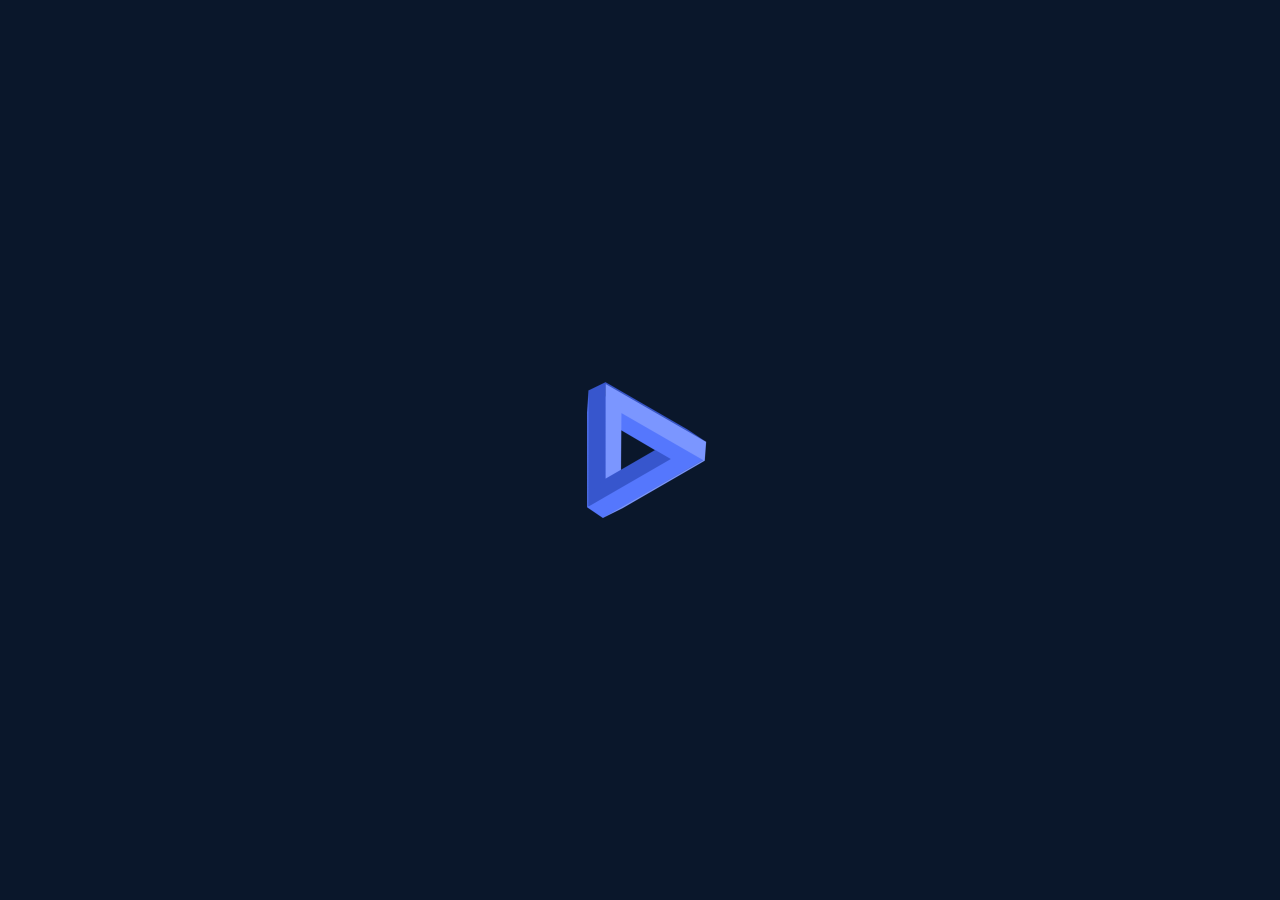
==== index.html @ abd1f1cd "release app" ====
<!doctype html><html lang="en" class="notranslate" translate="no"><head><meta charset="utf-8"/><meta name="viewport" content="width=device-width,initial-scale=1"/><meta name="twitter:card" content="summary_large_image"/><meta name="twitter:site" content="@deri.finance"/><meta name="twitter:creator" content="@deriProtocal"/><meta name="twitter:title" content="Instant trading experience with futures, options and powers"/><meta name="Keywords" content="decentralized, DeFi, blockchain, BTC, options, perpetual, derivatives, capital, hedge, speculate, arbitrage, AMM, NFT,funding-fee-based perpetual derivatives, power perpetuals, powers,trading, trade,ETH,BNB,ethereum,DEX"/><meta name="Description" content="Instant trading experience with futures, options and powers"/><meta name="twitter:description" content="Instant trading experience with futures, options and powers"/><script type="text/javascript" src="/charting_library/charting_library.standalone.js"></script><script type="text/javascript" src="/datafeeds/udf/dist/polyfills.js"></script><script type="text/javascript" src="/datafeeds/udf/dist/bundle.js"></script><title>deri</title><link rel="icon" href="favicon.ico" type="image/x-icon"/><link rel="stylesheet" href="/style/index.css"/><script>!function(e,t,a,n,g){e[n]=e[n]||[],e[n].push({"gtm.start":(new Date).getTime(),event:"gtm.js"});var m=t.getElementsByTagName(a)[0],r=t.createElement(a);r.async=!0,r.src="https://www.googletagmanager.com/gtm.js?id=GTM-5LHW2ZB",m.parentNode.insertBefore(r,m)}(window,document,"script","dataLayer")</script><script defer="defer" src="/static/js/main.425ef75b.js"></script><link href="/static/css/main.9fac50e1.css" rel="stylesheet"></head><body><noscript>You need to enable JavaScript to run this app.</noscript><div id="root"><img class="loading-banner" src="/loading.png"/></div><script async src="https://www.googletagmanager.com/gtag/js?id=G-WRFXF5N1WP"></script><script>function gtag(){dataLayer.push(arguments)}if(window.dataLayer=window.dataLayer||[],gtag("js",new Date),gtag("config","G-WRFXF5N1WP"),/vconsole=1/.test(location.href)){function loadScript(e,t){let o,a,n;a=!1,o=document.createElement("script"),o.type="text/javascript",o.src=e,o.onload=o.onreadystatechange=function(){a||this.readyState&&"complete"!=this.readyState||(a=!0,t())},n=document.getElementsByTagName("script")[0],n.parentNode.insertBefore(o,n)}const e=[];["log","info","warn","debug","error"].forEach((t=>{const o=console[t];console[t]=function(){e.push({type:t,params:arguments}),o.apply(console,arguments)}}));loadScript("https://unpkg.com/vconsole/dist/vconsole.min.js",(()=>{new window.VConsole,e.forEach((e=>{console[e.type](e.params)}))}))}</script></body></html>
---- style/index.css ----
.loading-banner {
  position: absolute;
  top: 50%;
  transform: translate(-50%,-50%);
  left: 50%;
}

@media only screen and (max-width: 375px)  {
  .loading-banner {
    width: 100px;
  }
}
@media only screen and (max-width: 760px)  {
  .loading-banner {
    width: 100px;
  }
}
body {
  background-color: #0A172B;
  font-family: Barlow;
  font-style: normal;
}
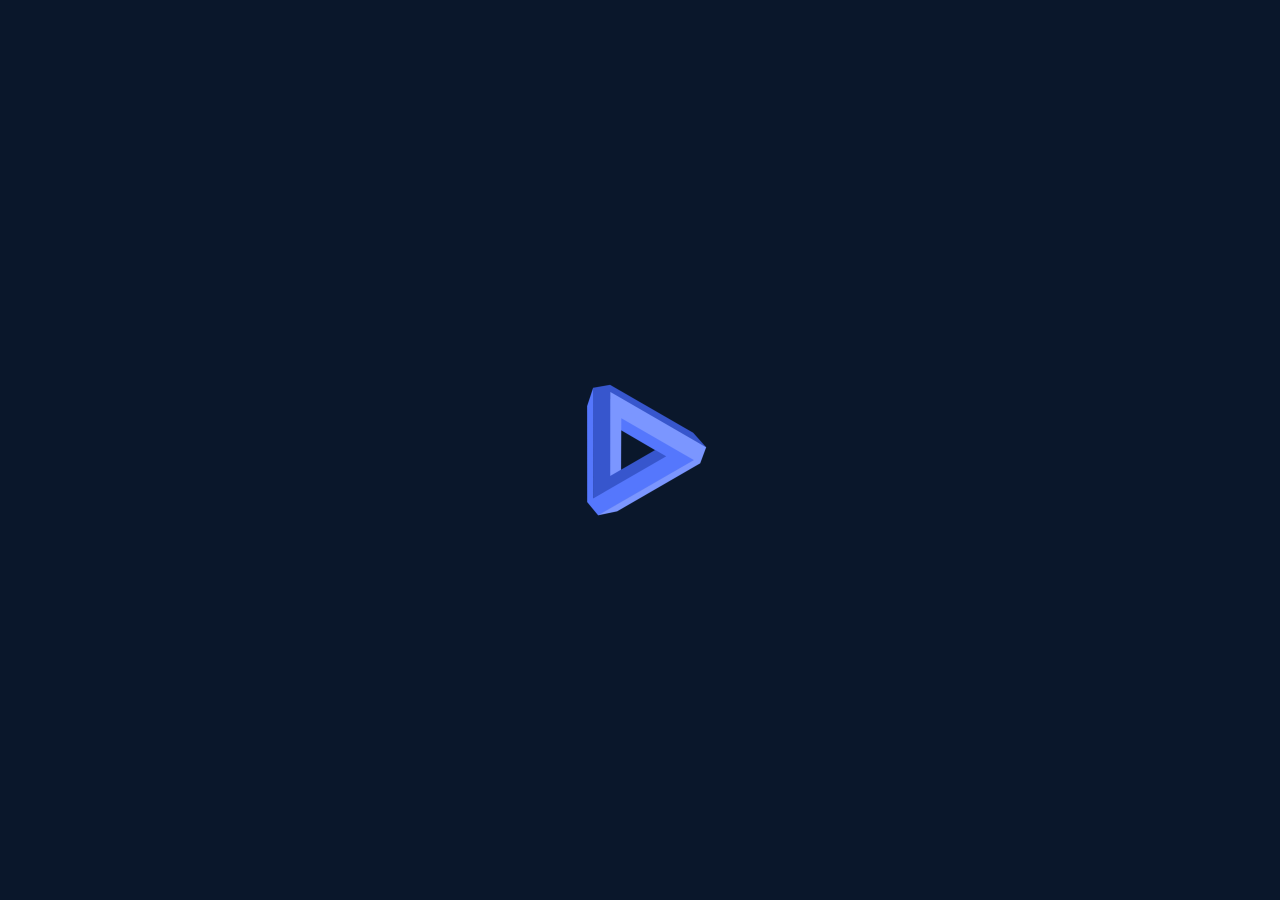
==== commit bce8d44e: "release app" ====
--- a/index.html
+++ b/index.html
@@ -1 +1 @@
-<!doctype html><html lang="en" class="notranslate" translate="no"><head><meta charset="utf-8"/><meta name="viewport" content="width=device-width,initial-scale=1"/><meta name="twitter:card" content="summary_large_image"/><meta name="twitter:site" content="@deri.finance"/><meta name="twitter:creator" content="@deriProtocal"/><meta name="twitter:title" content="Instant trading experience with futures, options and powers"/><meta name="Keywords" content="decentralized, DeFi, blockchain, BTC, options, perpetual, derivatives, capital, hedge, speculate, arbitrage, AMM, NFT,funding-fee-based perpetual derivatives, power perpetuals, powers,trading, trade,ETH,BNB,ethereum,DEX"/><meta name="Description" content="Instant trading experience with futures, options and powers"/><meta name="twitter:description" content="Instant trading experience with futures, options and powers"/><script type="text/javascript" src="/charting_library/charting_library.standalone.js"></script><script type="text/javascript" src="/datafeeds/udf/dist/polyfills.js"></script><script type="text/javascript" src="/datafeeds/udf/dist/bundle.js"></script><title>deri</title><link rel="icon" href="favicon.ico" type="image/x-icon"/><link rel="stylesheet" href="/style/index.css"/><script>!function(e,t,a,n,g){e[n]=e[n]||[],e[n].push({"gtm.start":(new Date).getTime(),event:"gtm.js"});var m=t.getElementsByTagName(a)[0],r=t.createElement(a);r.async=!0,r.src="https://www.googletagmanager.com/gtm.js?id=GTM-5LHW2ZB",m.parentNode.insertBefore(r,m)}(window,document,"script","dataLayer")</script><script defer="defer" src="/static/js/main.425ef75b.js"></script><link href="/static/css/main.9fac50e1.css" rel="stylesheet"></head><body><noscript>You need to enable JavaScript to run this app.</noscript><div id="root"><img class="loading-banner" src="/loading.png"/></div><script async src="https://www.googletagmanager.com/gtag/js?id=G-WRFXF5N1WP"></script><script>function gtag(){dataLayer.push(arguments)}if(window.dataLayer=window.dataLayer||[],gtag("js",new Date),gtag("config","G-WRFXF5N1WP"),/vconsole=1/.test(location.href)){function loadScript(e,t){let o,a,n;a=!1,o=document.createElement("script"),o.type="text/javascript",o.src=e,o.onload=o.onreadystatechange=function(){a||this.readyState&&"complete"!=this.readyState||(a=!0,t())},n=document.getElementsByTagName("script")[0],n.parentNode.insertBefore(o,n)}const e=[];["log","info","warn","debug","error"].forEach((t=>{const o=console[t];console[t]=function(){e.push({type:t,params:arguments}),o.apply(console,arguments)}}));loadScript("https://unpkg.com/vconsole/dist/vconsole.min.js",(()=>{new window.VConsole,e.forEach((e=>{console[e.type](e.params)}))}))}</script></body></html>+<!doctype html><html lang="en" class="notranslate" translate="no"><head><meta charset="utf-8"/><meta name="viewport" content="width=device-width,initial-scale=1"/><meta name="twitter:card" content="summary_large_image"/><meta name="twitter:site" content="@deri.finance"/><meta name="twitter:creator" content="@deriProtocal"/><meta name="twitter:title" content="Instant trading experience with futures, options and powers"/><meta name="Keywords" content="decentralized, DeFi, blockchain, BTC, options, perpetual, derivatives, capital, hedge, speculate, arbitrage, AMM, NFT,funding-fee-based perpetual derivatives, power perpetuals, powers,trading, trade,ETH,BNB,ethereum,DEX"/><meta name="Description" content="Instant trading experience with futures, options and powers"/><meta name="twitter:description" content="Instant trading experience with futures, options and powers"/><script type="text/javascript" src="/charting_library/charting_library.standalone.js"></script><script type="text/javascript" src="/datafeeds/udf/dist/polyfills.js"></script><script type="text/javascript" src="/datafeeds/udf/dist/bundle.js"></script><title>deri</title><link rel="icon" href="favicon.ico" type="image/x-icon"/><link rel="stylesheet" href="/style/index.css"/><script>!function(e,t,a,n,g){e[n]=e[n]||[],e[n].push({"gtm.start":(new Date).getTime(),event:"gtm.js"});var m=t.getElementsByTagName(a)[0],r=t.createElement(a);r.async=!0,r.src="https://www.googletagmanager.com/gtm.js?id=GTM-5LHW2ZB",m.parentNode.insertBefore(r,m)}(window,document,"script","dataLayer")</script><script defer="defer" src="/static/js/main.8fbfd5fb.js"></script><link href="/static/css/main.cb363883.css" rel="stylesheet"></head><body><noscript>You need to enable JavaScript to run this app.</noscript><div id="root"><img class="loading-banner" src="/loading.png"/></div><script async src="https://www.googletagmanager.com/gtag/js?id=G-WRFXF5N1WP"></script><script>function gtag(){dataLayer.push(arguments)}if(window.dataLayer=window.dataLayer||[],gtag("js",new Date),gtag("config","G-WRFXF5N1WP"),/vconsole=1/.test(location.href)){function loadScript(e,t){let o,a,n;a=!1,o=document.createElement("script"),o.type="text/javascript",o.src=e,o.onload=o.onreadystatechange=function(){a||this.readyState&&"complete"!=this.readyState||(a=!0,t())},n=document.getElementsByTagName("script")[0],n.parentNode.insertBefore(o,n)}const e=[];["log","info","warn","debug","error"].forEach((t=>{const o=console[t];console[t]=function(){e.push({type:t,params:arguments}),o.apply(console,arguments)}}));loadScript("https://unpkg.com/vconsole/dist/vconsole.min.js",(()=>{new window.VConsole,e.forEach((e=>{console[e.type](e.params)}))}))}</script></body></html>--- a/static/css/main.cb363883.css
+++ b/static/css/main.cb363883.css
@@ -0,0 +1,13 @@
+body{-webkit-font-smoothing:antialiased;-moz-osx-font-smoothing:grayscale;font-family:-apple-system,BlinkMacSystemFont,Segoe UI,Roboto,Oxygen,Ubuntu,Cantarell,Fira Sans,Droid Sans,Helvetica Neue,sans-serif;margin:0}code{font-family:source-code-pro,Menlo,Monaco,Consolas,Courier New,monospace}@-webkit-keyframes tabLite{0%{-webkit-transform:translateX(0);transform:translateX(0)}to{-webkit-transform:translateX(24px);transform:translateX(24px)}}@keyframes tabLite{0%{-webkit-transform:translateX(0);transform:translateX(0)}to{-webkit-transform:translateX(24px);transform:translateX(24px)}}@-webkit-keyframes tabPro{0%{-webkit-transform:translateX(24px);transform:translateX(24px)}to{-webkit-transform:translateX(0);transform:translateX(0)}}@keyframes tabPro{0%{-webkit-transform:translateX(24px);transform:translateX(24px)}to{-webkit-transform:translateX(0);transform:translateX(0)}}.header{align-items:center;background:#0a172b;display:flex;height:64px;justify-content:space-between;width:100%}.header .menu{display:flex;-webkit-transform:inherit;transform:inherit}.header .left{align-items:center;display:flex}.header .left sup{font-size:12px}.header .left .logo{align-items:center;display:flex;margin-left:48px}.header .left .logo>a{color:#e0ecff;display:flex;text-decoration:none}.header .left .logo .name{color:#e0ecff;font-size:20px;margin:auto 12px;white-space:nowrap}.header .right{align-items:center;display:flex;margin-right:24px}.header .right .deri-lite-pro-tab{border-radius:1000px;cursor:pointer;height:24px;margin-right:64px;width:80px}.header .right .deri-lite-pro-tab .pro-lite-check{align-items:center;background:radial-gradient(303.03% 118.88% at 32.14% 100%,#5577fd 0,#99adff 100%);border-radius:1000px;box-shadow:0 0 6px 0 rgba(0,0,0,.15);color:#e0ecff;display:flex;font-size:14px;font-style:normal;font-weight:600;height:24px;justify-content:center;left:-1px;position:relative;top:-1px;width:56px}.header .right .deri-lite-pro-tab .pro-type{-webkit-animation:tabPro .2s linear 0s;animation:tabPro .2s linear 0s;-webkit-transform:translateX(0);transform:translateX(0)}.header .right .deri-lite-pro-tab .lite-type{-webkit-animation:tabLite .2s linear 0s;animation:tabLite .2s linear 0s;background:radial-gradient(356.96% 137.44% at 29.46% 100%,#cee0ff 0,#fff 100%);box-shadow:0 0 6px 0 rgba(0,0,0,.14);color:#5577fd;-webkit-transform:translateX(24px);transform:translateX(24px)}.header .right .isPro{background:linear-gradient(270deg,#203b60,rgba(32,59,96,0));border:1.5px solid #6886fe}.header .right .isLite{background:linear-gradient(268deg,rgba(224,236,255,0),#e0ecff);border:1px solid #fff}.header .right .work-href{margin-right:16px}.header .small-menu{cursor:pointer;margin-left:24px}@media only screen and (min-width:0px){.header .right{margin-right:0}}@media only screen and (min-width:1140px){.header .right{margin-right:24px}}@-webkit-keyframes menuFadeout{0%{-webkit-transform:translateX(0);transform:translateX(0)}to{-webkit-transform:translateX(-100%);transform:translateX(-100%)}}@keyframes menuFadeout{0%{-webkit-transform:translateX(0);transform:translateX(0)}to{-webkit-transform:translateX(-100%);transform:translateX(-100%)}}@media only screen and (max-width:375px){.header .left .logo{margin-left:32px}.header .m-connect{width:130px!important}.header .menu{-webkit-animation:menuFadeout .2s linear 0s;animation:menuFadeout .2s linear 0s;display:flex;-webkit-transform:translateX(-100%);transform:translateX(-100%)}.header .small-menu{display:block}}@media only screen and (max-width:760px){.header .left .logo{margin-left:32px}.header .m-connect{width:130px!important}.header .menu{-webkit-animation:menuFadeout .2s linear 0s;animation:menuFadeout .2s linear 0s;display:flex;-webkit-transform:translateX(-100%);transform:translateX(-100%)}.header .small-menu{display:block}.header .network-select #network-select{left:calc(100% - 180px)!important}.header .network-select .name,.header .network-select .network-select-icon{display:none}.header .wallet-view .acc-wrapper img{margin-right:0}.header .wallet-view .acc-wrapper .address{display:none}}@media only screen and (max-width:1140px){.header .left .logo{margin-left:32px}.header .feed-back,.header .right .deri-lite-pro-tab{display:none}.header .menu{-webkit-animation:menuFadeout .2s linear 0s;animation:menuFadeout .2s linear 0s;display:flex;-webkit-transform:translateX(-100%);transform:translateX(-100%)}.header .small-menu{display:block}.header .lang-select,.header .wallet-view{margin-right:8px}}@media only screen and (min-width:1141px){.header .menu{display:flex;-webkit-transform:inherit;transform:inherit}.header .small-menu{display:none}.header .lang-select,.header .network-select{display:flex}}@-webkit-keyframes spinner-border{to{-webkit-transform:rotate(1turn);transform:rotate(1turn)}}@keyframes spinner-border{to{-webkit-transform:rotate(1turn);transform:rotate(1turn)}}.spinner-border{-webkit-animation:spinner-border .75s linear infinite;animation:spinner-border .75s linear infinite;border:2px solid #fff;border-radius:50%;border-right-color:transparent;display:inline-block;height:16px;margin:0 4px;vertical-align:text-bottom;width:16px}.spinner-border-sm{border-width:.2em;height:1rem;width:1rem}@-webkit-keyframes spin{to{-webkit-transform:translateY(-6em);transform:translateY(-6em)}}@keyframes spin{to{-webkit-transform:translateY(-6em);transform:translateY(-6em)}}@-webkit-keyframes menuFadein{0%{-webkit-transform:translateX(-100%);transform:translateX(-100%)}to{-webkit-transform:translateX(0);transform:translateX(0)}}@keyframes menuFadein{0%{-webkit-transform:translateX(-100%);transform:translateX(-100%)}to{-webkit-transform:translateX(0);transform:translateX(0)}}@keyframes subMenuFadein{0%{-webkit-transform:translateX(200%);transform:translateX(200%)}to{-webkit-transform:translateX(0);transform:translateX(0)}}@-webkit-keyframes subMenuFadein{0%{-webkit-transform:translateX(200%);transform:translateX(200%)}to{-webkit-transform:translateX(0);transform:translateX(0)}}@keyframes subMenuFadeOut{0%{-webkit-transform:translateX(0);transform:translateX(0)}to{-webkit-transform:translateX(200%);transform:translateX(200%)}}@-webkit-keyframes subMenuFadeOut{0%{-webkit-transform:translateX(0);transform:translateX(0)}to{-webkit-transform:translateX(200%);transform:translateX(200%)}}.menu .menu-item{cursor:pointer;margin-top:24px;white-space:nowrap}.menu .menu-item a{color:#93a1b8;display:flex;text-decoration:none}.menu .menu-item a img{margin-left:8px}.menu .menu-item .text{border:0;display:flex}.menu .feed-back{display:none}.menu .eoc-item .tooltip{background-color:transparent}.menu .deri-fi-box{align-items:flex-end;background-image:url(/static/media/deri-fi.ab56d302353c97df5a9c.png);background-repeat:no-repeat;border:1px solid #ff780e;border-radius:10px;display:flex;height:160px;justify-content:center;position:relative;width:240px}.menu .deri-fi-box .bg-color-box{background:linear-gradient(144.03deg,#fff -25.43%,hsla(0,0%,100%,0) 56.81%);border-radius:10px;height:160px;left:0;position:absolute;top:0;width:240px;z-index:2}.menu .deri-fi-box .deri-fi-text{background:#0a172b;border-radius:0 0 10px 10px;font-size:14px;font-weight:500;height:63px;padding:8px 16px 15px;width:240px}.menu .deri-fi-box .deri-fi-text .deri-fi-logo-title{display:flex;font-weight:700;margin-bottom:4px}.menu .deri-fi-box .deri-fi-text .deri-fi-logo-title img{margin-left:0;margin-right:8px}.menu .deri-lite-box{background-image:url(/static/media/deri-lite.1993c2902756cdd6ce40.svg);background-position:0 0;border:1px solid #172e4d}.menu .deri-lite-box .bg-color-box{background:linear-gradient(144.03deg,hsla(0,0%,82%,.6) -25.43%,hsla(0,0%,82%,0) 56.81%)}.menu .deri-lite-box .deri-fi-text{background:linear-gradient(0deg,#0a172b 49.21%,rgba(10,23,43,0) 115.87%);border-radius:0 0 10px 10px}.menu .docs-item,.menu .more-item,.menu .trade-item,.menu .trade-to-earn-item{align-items:center;display:flex}.menu .docs-item .sub-item,.menu .more-item .sub-item,.menu .trade-item .sub-item,.menu .trade-to-earn-item .sub-item{align-items:center;display:flex;position:relative}.menu .docs-item .sub-item .have-new-page,.menu .more-item .sub-item .have-new-page,.menu .trade-item .sub-item .have-new-page,.menu .trade-to-earn-item .sub-item .have-new-page{background-color:#cd7a37;border-radius:50%;height:6px;margin-right:4px;margin-top:4px;width:6px}.menu .docs-item .sub-item .open-sub-item,.menu .more-item .sub-item .open-sub-item,.menu .trade-item .sub-item .open-sub-item,.menu .trade-to-earn-item .sub-item .open-sub-item{background-color:#5577fd;bottom:-19px;height:2px;position:absolute;width:100%}.menu .docs-item img,.menu .more-item img,.menu .trade-item img{margin-top:5px}.menu .m-sub-menu-box{display:none}.menu .practice-item,.menu .trade-to-earn-item{display:flex;justify-content:space-between;width:130px!important}.menu .practice-item a,.menu .trade-to-earn-item a{margin-left:5px}.menu .menu-item.selected a{background:rgba(85,119,253,.102);color:#e0ecff;cursor:pointer}.menu .sub-menu-item{align-items:center;border:1px solid transparent;display:flex;height:48px;padding:16px;text-align:left}.menu .sub-menu-item .new-page{align-items:center;border:1px solid #cd7a37;border-radius:100px;color:#cd7a37;display:flex;font-size:11px;font-weight:500;height:16px;justify-content:center;margin-left:12px;width:45px}.menu .sub-menu-item:hover{background:rgba(85,119,253,.102);border-radius:4px}.menu .sub-menu-item:last-child{margin-bottom:24px}.menu .__react_component_tooltip.show{opacity:1;padding:0;position:absolute;width:216px}.menu .__react_component_tooltip.show:after{content:none}.menu .__react_component_tooltip.show.place-right{margin:0}.menu .footer{display:none}.powers-item{display:flex}@media only screen and (max-width:375px){.show-side-menu .menu{-webkit-animation:menuFadein .3s linear 0s;animation:menuFadein .3s linear 0s;display:flex;opacity:1;-webkit-transform:translateX(0);transform:translateX(0);width:100%;z-index:2}.show-side-menu .footer{bottom:20px;display:block;position:fixed}}@media only screen and (max-width:760px){.menu{background:#0a172b;display:flex;flex-direction:column;height:100%;left:0;padding:24px 32px;position:fixed;top:0;width:100%;z-index:2}.menu .sub-menu-item{height:30px}.menu .menu-item .beta-icon{width:42px}.menu .back-icon{align-items:center;display:flex;justify-content:space-between}.menu .back-icon .logo{margin-left:0}.menu .footer{display:none}.show-side-menu .menu{-webkit-animation:menuFadein .3s linear 0s;animation:menuFadein .3s linear 0s;display:flex;opacity:1;-webkit-transform:translateX(0);transform:translateX(0);width:100%;z-index:2}}@media only screen and (max-width:1140px){.menu{display:flex;flex-direction:column;height:100%;left:0;padding:24px 32px;position:fixed;top:0;z-index:2}.menu,.menu .m-sub-menu-box{background:#0a172b;width:100%}.menu .m-sub-menu-box{display:block}.menu .m-sub-menu-box .m-tab-pro-lite{border-radius:1000px;height:24px;margin-bottom:12px;position:relative;width:80px}.menu .m-sub-menu-box .m-tab-pro-lite .pro-lite-check{align-items:center;background:radial-gradient(303.03% 118.88% at 32.14% 100%,#5577fd 0,#99adff 100%);border-radius:1000px;box-shadow:0 0 6px 0 rgba(0,0,0,.15);color:#e0ecff;display:flex;font-size:14px;font-style:normal;font-weight:600;height:24px;justify-content:center;left:-1px;position:absolute;top:-1px;transition:left .2s;width:56px}.menu .m-sub-menu-box .m-tab-pro-lite .pro-type{left:-1px}.menu .m-sub-menu-box .m-tab-pro-lite .lite-type{background:radial-gradient(356.96% 137.44% at 29.46% 100%,#cee0ff 0,#fff 100%);box-shadow:0 0 6px 0 rgba(0,0,0,.14);color:#5577fd;left:24px}.menu .m-sub-menu-box .pro-box-type{background:linear-gradient(270deg,#203b60,rgba(32,59,96,0));border:1.5px solid #6886fe}.menu .m-sub-menu-box .lite-box-type{background:linear-gradient(268deg,rgba(224,236,255,0),#e0ecff);border:1px solid #fff}.menu .m-sub-menu-box .m-sub-menu-item{background:#0a172b}.menu .m-sub-menu-box .m-hide-sub-menu-item{-webkit-animation:subMenuFadeOut .3s linear 0s;animation:subMenuFadeOut .3s linear 0s;display:block;height:100vh;margin-top:40px;position:absolute;-webkit-transform:translateX(200%);transform:translateX(200%);width:100%;z-index:9}.menu .m-sub-menu-box .m-show-sub-menu-item{-webkit-animation:subMenuFadein .3s linear 0s;animation:subMenuFadein .3s linear 0s;display:block;height:100vh;margin-top:40px;-webkit-transform:translateX(0);transform:translateX(0)}.menu .m-sub-menu-box .m-show-sub-menu-item .sub-menu-item{height:48px;padding:0}.menu .m-sub-menu-box .menu-box{align-items:center;background:#0a172b;display:flex;position:relative;width:100%}.menu .m-sub-menu-box .menu-box .arrow-left{margin-right:4px;margin-top:2px}.menu .m-sub-menu-box .menu-box .menu-box-hr{background-color:rgba(0,133,255,.25);bottom:-20px;height:1px;left:-41px;position:absolute;width:100vw}.menu .m-sub-menu-box .menu-box .menu-box-show{align-items:center;display:flex;justify-content:space-between;width:100%}.menu .open-m-sub-menu{position:absolute;top:84px;z-index:9}.menu .sub-item{display:none!important}.menu .btn{margin:20px 0;right:0}.menu .feed-back{display:flex}.menu .btn:last-child{width:110px}.menu .menu-item{height:29px}.menu .menu-item .beta-icon{width:42px}.menu .back-icon{align-items:center;cursor:pointer;display:flex;justify-content:space-between}.menu .back-icon .logo{margin-left:0}.menu .footer{display:none}.show-side-menu .menu{-webkit-animation:menuFadein .3s linear 0s;animation:menuFadein .3s linear 0s;display:flex;opacity:1;-webkit-transform:translateX(0);transform:translateX(0);width:100%;z-index:100}}@media only screen and (min-width:1140px){.menu{background:none;display:flex;flex-direction:row;font-size:16px;justify-content:space-around;margin-left:14px;padding:0;position:static}.menu .back-icon{display:none}.menu .menu-item.long{width:128px}.menu .menu-item{display:flex;justify-content:center;margin:auto;width:96px}.menu .menu-item .beta-icon{left:28px;position:absolute;top:-14px}.menu .menu-item.selected>a,.menu .menu-item:hover,.menu .menu-item:hover>.sub-menu,.menu .menu-item:hover>a,.menu .sub-menu-item:hover>a{color:#e0ecff;cursor:pointer}.menu .eoc-item:hover>a{color:#e0ecff}.menu .footer{display:none}}.airdrop .menu .airdrop-item a,.airdrop-positions .menu .airdrop-item a,.bridge .bridge-item a,.faucet .faucet-item a,.futures .menu .Futures-item a,.gateway .menu .pools-item a,.governance .menu .governance-item a,.info .menu .stats-item a,.options .menu .options-item a,.powers .menu .powers-item a,.practice-to-earn .practice-item a,.retired .retired-pool-item a,.team .menu .team-item a,.testnet .testnet-item a,.token .menu .token-item a,.trade-to-earn .menu .promotional-event-item a{color:#e0ecff;cursor:pointer}.airdrop .menu .more-item,.airdrop-positions .menu .more-item,.compensation .menu .more-item,.governance .menu .more-item,.team .menu .docs-item,.trade-to-earn .menu .more-item{color:#e0ecff}.contract-box{padding:18px 18px 14px}.contract-box .contract-title{color:#e0ecff;font-size:14px;font-weight:600;margin-bottom:6px}.contract-box .contract-info-box{align-items:center;display:flex;font-size:14px;font-weight:600;height:24px;justify-content:space-between;margin-top:8px}.contract-box .contract-info-box .contract-info-title{color:#93a1b8}.contract-box .contract-info-box .contract-info-value{color:#dfe9e6;font-weight:400}.contract-box .contract-info-box .contract-info-value.warning{color:#ce5e5e}.contract-box .contract-info-box-first{margin-top:48px}.symbol-info-box{align-items:center;display:flex;height:100%;justify-content:space-between;padding:0 15px;width:100%}.symbol-info-box .symbol-name{color:#e0ecff;cursor:pointer;font-size:22px;font-weight:600;margin-right:25px;min-width:199px}.symbol-info-box .symbol-name,.symbol-info-box .symbol-name .symbol-name-box{align-items:center;display:flex}.symbol-info-box .symbol-info-detail{-ms-overflow-style:none;max-width:720px;overflow:auto;scrollbar-width:none}.symbol-info-box .symbol-info-detail::-webkit-scrollbar{display:none}.symbol-info-box .symbol-info-detail .future-power-option-info-box{align-items:center;display:flex;height:100%;justify-content:space-between}.symbol-info-box .symbol-info-detail .future-power-option-info-box .info-detail-box{align-items:center;background:#0a172b;border-radius:6px;box-shadow:0 23px 44px rgba(3,8,17,.14);display:flex;flex-direction:column;height:64px;justify-content:center;margin-left:12px;min-width:160px;padding:0 50px;white-space:nowrap}.symbol-info-box .symbol-info-detail .future-power-option-info-box .info-detail-box-value{color:#e0ecff;display:flex;font-size:20px;font-weight:600}.symbol-info-box .symbol-info-detail .future-power-option-info-box .info-detail-box-title{height:17px}.symbol-info-box .symbol-info-detail .future-power-option-info-box .info-detail-box .up{color:#59ae99}.symbol-info-box .symbol-info-detail .future-power-option-info-box .info-detail-box .down{color:#ce5e5e}.symbol-info-box .symbol-info-detail .future-power-option-info-box .info-detail-box-title{color:#93a1b8;font-size:14px;font-weight:500}.symbol-info-box .symbol-info-detail .options-info-box .info-detail-box{min-width:136px;padding:0 18px;width:136px}.symbol-info-box .symbol-info-detail .options-info-box .info-detail-box:first-child{margin-left:0}@media only screen and (max-width:760px){.symbol-info-box{display:block}.symbol-info-box .symbol-name{margin-top:24px}.symbol-info-box .symbol-info-detail{margin-left:-7px;margin-top:12px;min-width:345px;overflow:visible;overflow:initial}.symbol-info-box .symbol-info-detail .future-power-option-info-box{flex-wrap:wrap;justify-content:start}.symbol-info-box .symbol-info-detail .future-power-option-info-box .info-detail-box{margin-bottom:8px;margin-left:7px;margin-top:8px;min-width:107px;white-space:nowrap;width:135px}.symbol-info-box .symbol-info-detail .future-power-option-info-box .info-detail-box:first-child{margin-left:7px}}:root .lite-trade ._BFrBz{--radius:14px}.lite-trade-layout{grid-gap:16px;display:grid;gap:16px;grid-template-areas:"symbol-info symbol-info trade-panel" "chart-panel chart-panel trade-panel" "trade-info trade-info  trade-panel" "trade-info trade-info contract-info";grid-template-columns:repeat(2,1fr) 392px;grid-template-rows:88px 445px 272px 260px;margin:auto;max-width:1440px;padding:32px}.lite-trade-layout .drop-down-icon{background-image:url(/static/media/drop-down.291a542785088742ee05.svg);background-position:100%;background-repeat:no-repeat;background-size:100% 100%;cursor:pointer;height:14px;margin-left:16px;margin-right:0;width:14px}.lite-trade-layout .drop-down-icon:hover{background-image:url(/static/media/drop-down-hover.0626ff8c2597f09ba027.svg)}.lite-trade-layout .chart-panel,.lite-trade-layout .contract-info,.lite-trade-layout .symbol-info,.lite-trade-layout .trade-info,.lite-trade-layout .trade-panel{background:#172436;border-radius:8px}.lite-trade-layout .symbol-info{grid-area:symbol-info}.lite-trade-layout .chart-panel{grid-area:chart-panel}.lite-trade-layout .trade-panel{grid-area:trade-panel}.lite-trade-layout .trade-info{grid-area:trade-info}.lite-trade-layout .contract-info{grid-area:contract-info}@media only screen and (min-width:1141px){.lite-trade-layout{grid-gap:16px;display:grid;gap:16px;grid-template-areas:"symbol-info symbol-info trade-panel" "chart-panel chart-panel trade-panel" "trade-info trade-info contract-info";grid-template-columns:repeat(2,1fr) 392px;grid-template-rows:88px auto;padding:16px}}@media only screen and (max-width:1139px){.lite-trade-layout{gap:8px;grid-template-areas:"symbol-info" "chart-panel" "trade-panel" "trade-info" "contract-info";grid-template-columns:100%;grid-template-rows:minmax(122px,1fr) 445px auto auto;padding:8px;width:100%}.lite-trade-layout .chart-panel,.lite-trade-layout .contract-info,.lite-trade-layout .symbol-info,.lite-trade-layout .trade-info,.lite-trade-layout .trade-panel{width:100%}}.simulate-pnl{background:#0a172b;border-radius:10px;box-shadow:0 4px 6px rgba(62,73,84,.04);height:97%;margin:19px auto 0;padding:16px 14px;width:97%}.simulate-pnl .chart{height:72%;margin-top:24px;position:relative;width:100%}.simulate-pnl .chart .long-short{align-items:center;border-radius:6px;display:flex;font-style:normal;height:32px;justify-content:space-between;position:absolute;right:0;top:-15px;width:160px}.simulate-pnl .chart .long-short .long,.simulate-pnl .chart .long-short .short{align-items:center;border:1px solid #203b60;cursor:pointer;display:flex;font-weight:500;height:100%;justify-content:space-between;padding:0 12px;width:50%}.simulate-pnl .chart .long-short .long img,.simulate-pnl .chart .long-short .short img{margin-top:4px}.simulate-pnl .chart .long-short .long{border-radius:6px 0 0 6px;border-right:1px solid transparent}.simulate-pnl .chart .long-short .short{border-left:1px solid transparent;border-radius:0 6px 6px 0}.simulate-pnl .chart .long-short .long.check,.simulate-pnl .chart .long-short .short.check{background-color:#377dff;border:1px solid #377dff;color:#fff}.simulate-pnl .chart .loading{height:30px;width:30px}.simulate-pnl .chart .max,.simulate-pnl .chart .min{color:#fff;font-size:14px;font-weight:600}.simulate-pnl .chart .max{color:#93a1b8;margin-bottom:4px;position:absolute;top:50%;-webkit-transform:translateY(-50%);transform:translateY(-50%);-webkit-transform:rotate(270deg);transform:rotate(270deg)}.simulate-pnl .chart .min{margin-top:4px}.simulate-pnl .chart .chart-box{height:100%;padding-top:28px;width:100%}.simulate-pnl .chart .recharts-tooltip-wrapper{height:66px;outline:none;width:175px}.simulate-pnl .chart .tip-chart{background-color:#1a2d4a;border-radius:8px;font-size:10px;height:80px;width:175px}.simulate-pnl .chart .tip-chart .price-chart-box{align-items:center;border-bottom:1px solid #203b60;display:flex;height:46px;justify-content:space-between;margin-top:8px;padding:0 10px}.simulate-pnl .chart .tip-chart .pnl-chart-box{align-items:center;display:flex;height:34px;padding:0 10px 0 6px;width:175px}.simulate-pnl .chart .tip-chart .pnl-chart-box span{margin-left:4px}.simulate-pnl .chart .tip-chart .pnl-chart-box .pnl-num{color:#fff;margin-left:8px}.simulate-pnl .chart .tip-chart .tip-index-price,.simulate-pnl .chart .tip-chart .tip-market-price{color:#fff;font-size:12px;font-weight:700;margin:4px 0}.simulate-pnl .chart .tip-chart .tip-index-pnl,.simulate-pnl .chart .tip-chart .tip-market-pnl{color:#59ae99}.simulate-pnl .chart .tip-chart .tip-index-pnl img,.simulate-pnl .chart .tip-chart .tip-market-pnl img{margin-right:4px}.simulate-pnl .chart .tip-chart .down{color:#ce5e5e}.simulate-pnl .chart .default{left:50%;position:absolute!important;top:50%;-webkit-transform:translate(-50%,-50%);transform:translate(-50%,-50%)}.simulate-pnl .simulate-pnl-footer{align-items:center;border:1px solid #203b60;border-radius:6px;color:#e0ecff;display:flex;font-size:18px;height:64px;justify-content:space-between;margin:16px auto 0;padding:0 72px 0 36px;width:100%}.simulate-pnl .simulate-pnl-footer .market{font-size:20px}.simulate-pnl .simulate-pnl-footer .mark-name,.simulate-pnl .simulate-pnl-footer .symbol-name{color:#e0ecff;font-size:14px;opacity:.5}@media only screen and (max-width:759px){.simulate-pnl .chart .long-short{left:50%;-webkit-transform:translateX(-50%);transform:translateX(-50%)}.simulate-pnl .simulate-pnl-footer{border:.5px solid #203b60;font-size:12px;height:30px;justify-content:flex-start;padding:0 24px}.simulate-pnl .simulate-pnl-footer .mark-name,.simulate-pnl .simulate-pnl-footer .market,.simulate-pnl .simulate-pnl-footer .symbol-name{font-size:10px}.simulate-pnl .simulate-pnl-footer .DVol-symbol,.simulate-pnl .simulate-pnl-footer .mark-name-price{align-items:center;display:flex;margin-left:24px}.simulate-pnl .simulate-pnl-footer .DVol-symbol .DVol-price,.simulate-pnl .simulate-pnl-footer .DVol-symbol .mark-price,.simulate-pnl .simulate-pnl-footer .mark-name-price .DVol-price,.simulate-pnl .simulate-pnl-footer .mark-name-price .mark-price{margin-left:8px}}.chart-box{height:85%}.chart-box .chart-tab{align-items:center;background:#0a172b;border-radius:6px;display:flex;height:40px;margin:16px 14px 0;width:223px}.chart-box .chart-tab-price{color:#93a1b8;cursor:pointer;font-size:14px;font-weight:600;height:40px;line-height:40px;text-align:center;width:50%}.chart-box .chart-tab .price-tab{border-radius:6px 0 0 6px}.chart-box .chart-tab .funding-tab{border-radius:0 6px 6px 0}.chart-box .chart-tab .check{background:#203b60;color:#e0ecff}.chart-box .chart-tab-num{width:336px}.chart-box .chart-tab-num .funding{border-radius:0 6px 6px 0}.wallet-modal-body{display:flex;flex-wrap:wrap;justify-content:center;width:560px}.wallet-modal-body-item{align-items:center;border:1px solid #203b60;display:flex;height:88px;justify-content:space-between;margin:0 16px 16px 0;padding:32px 32px 32px 16px;width:248px}.wallet-modal-body-item.disabled{border:1px solid #203b60;opacity:.3}.wallet-modal-body-item .name{align-items:center;display:flex}.wallet-modal-body-item .name .spinner-border{margin-left:8px}.wallet-modal-body-item .status{align-items:center;display:flex;width:16px}.wallet-modal-body-item .status .connected{background-color:#cd7a37;border:2px solid #cd7a37;border-radius:50%;height:6px;width:6px}.wallet-modal-body-particle{padding:24px 16px;width:100%}.wallet-modal-body-particle .desc{display:flex;justify-content:center}.wallet-modal-body-particle .desc .line{border-bottom:1px solid #203b60;height:10px;width:33%}.wallet-modal-body-particle .desc .label{color:#93a1b8;font-size:12px;padding:0 8px;text-align:center}.wallet-modal-body-particle .auth-type{display:flex;justify-content:space-between;padding:24px 34px 0}.wallet-modal-body-particle .auth-type img{cursor:pointer}.wallet-modal-body-item.disabled:hover{background:none;border:1px solid #203b60!important;cursor:not-allowed}.wallet-modal-body-item:hover{background:url(/static/media/wallet-hover-bg.2f6281e700d73001254e.svg) no-repeat;border:1px solid #cd7a37!important;cursor:pointer}@media only screen and (min-width:375px) and (max-width:760px){.wallet-modal-body{display:flex;justify-content:center;padding:0 24px;width:100%}.wallet-modal-body-item{border:1px solid #203b60;border-bottom:0;width:100%}.wallet-modal-body-particle .desc .label{flex-grow:2}.wallet-modal-body-particle .desc .line{flex-grow:1}}.lite-trade .dialog-title{border-radius:8px}.dialog{background:#172436;border-radius:4px;color:#e0ecff;font-size:18px;min-width:375px}.dialog-header{align-items:center;display:flex;font-size:22px;font-weight:600;height:80px;justify-content:space-between;padding:0 24px}.dialog-header .close-wallet-modal{cursor:pointer}.dialog-footer{color:#93a1b8;font-size:12px;padding:0 24px 24px}.dialog-footer a{text-decoration:underline}@media screen and (max-width:639px){.dialog{background:#172436;border-radius:8px;color:#e0ecff;font-size:18px;min-width:375px;width:100vw}}.trade-mask{align-items:center;-webkit-backdrop-filter:blur(5px);backdrop-filter:blur(5px);background:linear-gradient(180deg,rgba(10,23,43,.13),#0a172b 68.07%);display:flex;height:calc(100% - 108px);justify-content:center;left:0;position:absolute;top:108px;width:100%;z-index:0}.trade-mask .trade-mask-info{align-items:center;display:flex;flex-direction:column;justify-content:space-between}.trade-mask .trade-mask-info .text-trade-mask{color:#e0ecff;font-size:18px;font-weight:600;margin-bottom:42px;margin-top:21px;text-align:center}.trade-mask .trade-mask-info .network-name-box{color:#e0ecff;font-size:16px;font-weight:400}.trade-mask .trade-mask-info .network-name{color:#cd7a37;cursor:pointer}.trade-mask .trade-mask-info .network-name:after{color:#fff;content:"or"}.trade-mask .trade-mask-info .network-name:last-child:after{content:""}.trade-mask .trade-mask-info .btn-trade-mask{align-items:center;background:#5577fd;border-radius:1000px;color:#e0ecff;cursor:pointer;display:flex;font-size:14px;font-weight:700;height:40px;justify-content:center;width:127px}.trade-mask .trade-mask-info{flex-direction:inherit}.trade-mask .trade-mask-info .text-trade-mask{margin:0 35px 0 10px;text-align:left}.ReactModal__Content{opacity:0;-webkit-transform:translateX(-100px);transform:translateX(-100px);transition:all .5s ease-in-out}.ReactModal__Content--after-open{opacity:1;-webkit-transform:translateX(0);transform:translateX(0)}.ReactModal__Content--before-close{opacity:0;-webkit-transform:translateX(-100px);transform:translateX(-100px)}.history-card,.position-card{font-size:12px;height:236px}.history-card .market-close-header .market-name .leverage-direction,.position-card .market-close-header .market-name .leverage-direction{font-size:12px}.history-card .history-card-info-box .disabled-collateral,.history-card .position-card-info-box .disabled-collateral,.position-card .history-card-info-box .disabled-collateral,.position-card .position-card-info-box .disabled-collateral{cursor:not-allowed}.trade-info-box{padding:18px 14px;position:relative}.trade-info-box .rc-tabs{border:0;min-height:190px}.trade-info-box .rc-tabs-nav-list{align-items:center;background:#0a172b;border-radius:6px;height:40px;justify-content:space-between;width:348px}.trade-info-box .rc-tabs-nav-list .rc-tabs-ink-bar{display:none}.trade-info-box .rc-tabs-nav-list .rc-tabs-tab{align-items:center;background:#0a172b;color:#93a1b8;display:flex;flex:1 1;font-size:14px;font-weight:600;height:40px;justify-content:center}.trade-info-box .rc-tabs-nav-list .rc-tabs-tab:first-child{border-radius:6px 0 0 6px}.trade-info-box .rc-tabs-nav-list .rc-tabs-tab:nth-child(2){border-radius:0 6px 6px 0}.trade-info-box .rc-tabs-nav-list .rc-tabs-tab-active{background:#203b60;color:#e0ecff;font-weight:600}.trade-info-box .rc-tabs-content-holder{margin-top:24px}.trade-info-box .rc-table table{width:940px}.trade-info-box .rc-table table thead{background:#172436;position:-webkit-sticky;position:sticky;top:0}.trade-info-box .rc-table table tbody{max-height:100px}.trade-info-box .rc-table table tbody tr{color:#e0ecff;font-size:12px;height:32px}.trade-info-box .rc-table table tbody .long{color:#59ae99}.trade-info-box .rc-table table tbody .short{color:#ce5e5e}.trade-info-box .rc-table tr{height:34px;width:100%}.trade-info-box .rc-table tr th{color:#93a1b8;font-size:14px;text-align:left}.trade-info-box .rc-tabs-content-holder{-ms-overflow-style:none!important;overflow:auto;scrollbar-width:none!important}.trade-info-box .rc-tabs-content-holder::-webkit-scrollbar{display:none!important}.trade-info-box .history-info,.trade-info-box .position-info{color:#e0ecff;max-height:380px;min-height:170px;min-width:940px;width:100%}.trade-info-box .history-info .more-history,.trade-info-box .history-info .more-position,.trade-info-box .position-info .more-history,.trade-info-box .position-info .more-position{align-items:center;background:#0d1a2e;border:1px solid #203b60;border-radius:6px;color:#e0ecff;cursor:pointer;display:flex;font-size:14px;font-weight:600;height:42px;justify-content:center;margin-top:24px;width:100%}.trade-info-box .history-info .history-info-header,.trade-info-box .history-info .position-info-header,.trade-info-box .position-info .history-info-header,.trade-info-box .position-info .position-info-header{align-items:center;display:flex;justify-content:space-between}.trade-info-box .history-info .history-info-header .history-info-title,.trade-info-box .history-info .history-info-header .position-info-title,.trade-info-box .history-info .position-info-header .history-info-title,.trade-info-box .history-info .position-info-header .position-info-title,.trade-info-box .position-info .history-info-header .history-info-title,.trade-info-box .position-info .history-info-header .position-info-title,.trade-info-box .position-info .position-info-header .history-info-title,.trade-info-box .position-info .position-info-header .position-info-title{margin-right:16px}.trade-info-box .history-info .collateral-value,.trade-info-box .position-info .collateral-value{align-items:center;display:flex;justify-content:space-between;white-space:nowrap}.trade-info-box .history-info .collateral-value img,.trade-info-box .position-info .collateral-value img{cursor:pointer;margin-right:20px}.trade-info-box .history-info .collateral-value .disabled-collateral,.trade-info-box .position-info .collateral-value .disabled-collateral{cursor:not-allowed}.trade-info-box .history-info .net-value-tip-box,.trade-info-box .position-info .net-value-tip-box{padding:8px}.trade-info-box .history-info .net-value-tip-box .formula-parameters,.trade-info-box .position-info .net-value-tip-box .formula-parameters{margin-top:8px}.trade-info-box .history-info .accd-funding,.trade-info-box .position-info .accd-funding{color:#93a1b8;font-size:12px}.trade-info-box .history-info .long,.trade-info-box .history-info .net-value-up,.trade-info-box .history-info .pnl-up,.trade-info-box .position-info .long,.trade-info-box .position-info .net-value-up,.trade-info-box .position-info .pnl-up{color:#59ae99}.trade-info-box .history-info .net-value-down,.trade-info-box .history-info .pnl-down,.trade-info-box .history-info .short,.trade-info-box .position-info .net-value-down,.trade-info-box .position-info .pnl-down,.trade-info-box .position-info .short{color:#ce5e5e}.trade-info-box .history-info .position-prop,.trade-info-box .position-info .position-prop{align-items:center;display:flex;justify-content:space-between;white-space:nowrap}.trade-info-box .history-info .position-prop .close-btn,.trade-info-box .position-info .position-prop .close-btn{margin-right:28px}.trade-info-box .history-info .position-value,.trade-info-box .position-info .position-value{font-size:12px;font-weight:500}.trade-info-box .history-info .leverage-direction,.trade-info-box .position-info .leverage-direction{display:flex;font-weight:400}.trade-info-box .history-info .leverage-direction span,.trade-info-box .position-info .leverage-direction span{margin-right:2px}.trade-info-box .history-info th.market-title,.trade-info-box .position-info th.market-title{padding-left:20px}.trade-info-box .history-info .no-data-icon,.trade-info-box .position-info .no-data-icon{margin:0 auto}.trade-info-box .history-info .market-name,.trade-info-box .position-info .market-name{align-items:center;cursor:pointer;display:flex}.trade-info-box .history-info .market-name img,.trade-info-box .position-info .market-name img{margin-right:4px}.trade-info-box .history-info .cancel-btn,.trade-info-box .history-info .close-btn,.trade-info-box .position-info .cancel-btn,.trade-info-box .position-info .close-btn{background:#1a2d4a;border-radius:4px;color:#e0ecff;font-size:12px;font-weight:600;height:20px;width:45px}.trade-info-box .history-info .cancel-btn:hover,.trade-info-box .history-info .close-btn:hover,.trade-info-box .position-info .cancel-btn:hover,.trade-info-box .position-info .close-btn:hover{border:.5px solid #377dff}.trade-info-box .history-info .cancel-btn,.trade-info-box .position-info .cancel-btn{margin-right:28px;width:60px}.trade-info-box .history-info .p-history-table,.trade-info-box .history-info .p-position-table,.trade-info-box .position-info .p-history-table,.trade-info-box .position-info .p-position-table{display:block}.trade-info-box .history-info .m-history-card,.trade-info-box .history-info .m-position-card,.trade-info-box .position-info .m-history-card,.trade-info-box .position-info .m-position-card{display:none}@media only screen and (max-width:1140px){.trade-info-box .history-info,.trade-info-box .position-info{align-items:center;display:flex;flex-direction:column;justify-content:center;max-height:100%;min-width:0;width:100%}.trade-info-box .history-info .p-history-table,.trade-info-box .history-info .p-position-table,.trade-info-box .position-info .p-history-table,.trade-info-box .position-info .p-position-table{display:none}.trade-info-box .history-info .m-history-card,.trade-info-box .history-info .m-position-card,.trade-info-box .position-info .m-history-card,.trade-info-box .position-info .m-position-card{display:block;width:100%}.trade-info-box .history-info .m-history-card .liq-price-box,.trade-info-box .history-info .m-position-card .liq-price-box,.trade-info-box .position-info .m-history-card .liq-price-box,.trade-info-box .position-info .m-position-card .liq-price-box{font-weight:600}.trade-info-box .history-info .m-history-card .liq-price-box .liq-price-title,.trade-info-box .history-info .m-position-card .liq-price-box .liq-price-title,.trade-info-box .position-info .m-history-card .liq-price-box .liq-price-title,.trade-info-box .position-info .m-position-card .liq-price-box .liq-price-title{font-size:16px}.trade-info-box .history-info .m-history-card .liq-price-box .liq-price-symbol-num,.trade-info-box .history-info .m-position-card .liq-price-box .liq-price-symbol-num,.trade-info-box .position-info .m-history-card .liq-price-box .liq-price-symbol-num,.trade-info-box .position-info .m-position-card .liq-price-box .liq-price-symbol-num{align-items:center;display:flex;font-size:12px;height:24px;justify-content:space-between;width:100%}.trade-info-box .history-info .m-history-card .liq-price-box .liq-price-symbol-num .liq-price-symbol,.trade-info-box .history-info .m-position-card .liq-price-box .liq-price-symbol-num .liq-price-symbol,.trade-info-box .position-info .m-history-card .liq-price-box .liq-price-symbol-num .liq-price-symbol,.trade-info-box .position-info .m-position-card .liq-price-box .liq-price-symbol-num .liq-price-symbol{color:#93a1b8}.trade-info-box .history-info .m-history-card .history-card{height:188px}}.rc-slider{border-radius:6px;height:14px;padding:5px 0;position:relative;touch-action:none;width:100%}.rc-slider,.rc-slider *{-webkit-tap-highlight-color:rgba(0,0,0,0);box-sizing:border-box}.rc-slider-rail{background-color:#e9e9e9;width:100%}.rc-slider-rail,.rc-slider-track{border-radius:6px;height:4px;position:absolute}.rc-slider-track{background-color:#abe2fb}.rc-slider-track-draggable{background-clip:content-box;border-bottom:5px solid transparent;border-top:5px solid transparent;box-sizing:initial;-webkit-transform:translateY(-5px);transform:translateY(-5px);z-index:1}.rc-slider-handle{background-color:#fff;border:2px solid #96dbfa;border-radius:50%;cursor:pointer;cursor:grab;height:14px;margin-top:-5px;opacity:.8;position:absolute;touch-action:pan-x;width:14px;z-index:1}.rc-slider-handle-dragging.rc-slider-handle-dragging.rc-slider-handle-dragging{border-color:#57c5f7;box-shadow:0 0 0 5px #96dbfa}.rc-slider-handle:focus{box-shadow:none;outline:none}.rc-slider-handle:focus-visible{border-color:#2db7f5;box-shadow:0 0 0 3px #96dbfa}.rc-slider-handle-click-focused:focus{border-color:#96dbfa;box-shadow:none}.rc-slider-handle:hover{border-color:#57c5f7}.rc-slider-handle:active{border-color:#57c5f7;box-shadow:0 0 5px #57c5f7;cursor:grabbing}.rc-slider-mark{font-size:12px;left:0;position:absolute;top:18px;width:100%}.rc-slider-mark-text{color:#999;cursor:pointer;display:inline-block;position:absolute;text-align:center;vertical-align:middle}.rc-slider-mark-text-active{color:#666}.rc-slider-step{background:transparent;height:4px;position:absolute;width:100%}.rc-slider-dot{background-color:#fff;border:2px solid #e9e9e9;border-radius:50%;bottom:-2px;cursor:pointer;height:8px;position:absolute;vertical-align:middle;width:8px}.rc-slider-dot-active{border-color:#96dbfa}.rc-slider-dot-reverse{margin-right:-4px}.rc-slider-disabled{background-color:#e9e9e9}.rc-slider-disabled .rc-slider-track{background-color:#ccc}.rc-slider-disabled .rc-slider-dot,.rc-slider-disabled .rc-slider-handle{background-color:#fff;border-color:#ccc;box-shadow:none;cursor:not-allowed}.rc-slider-disabled .rc-slider-dot,.rc-slider-disabled .rc-slider-mark-text{cursor:not-allowed!important}.rc-slider-vertical{height:100%;padding:0 5px;width:14px}.rc-slider-vertical .rc-slider-rail{height:100%;width:4px}.rc-slider-vertical .rc-slider-track{bottom:0;left:5px;width:4px}.rc-slider-vertical .rc-slider-track-draggable{border-bottom:0;border-left:5px solid transparent;border-right:5px solid transparent;border-top:0;-webkit-transform:translateX(-5px);transform:translateX(-5px)}.rc-slider-vertical .rc-slider-handle{margin-left:-5px;margin-top:0;position:absolute;touch-action:pan-y;z-index:1}.rc-slider-vertical .rc-slider-mark{height:100%;left:18px;top:0}.rc-slider-vertical .rc-slider-step{height:100%;width:4px}.rc-slider-vertical .rc-slider-dot{margin-left:-2px}.rc-slider-tooltip-zoom-down-appear,.rc-slider-tooltip-zoom-down-enter,.rc-slider-tooltip-zoom-down-leave{-webkit-animation-duration:.3s;animation-duration:.3s;-webkit-animation-fill-mode:both;animation-fill-mode:both;-webkit-animation-play-state:paused;animation-play-state:paused;display:block!important}.rc-slider-tooltip-zoom-down-appear.rc-slider-tooltip-zoom-down-appear-active,.rc-slider-tooltip-zoom-down-enter.rc-slider-tooltip-zoom-down-enter-active{-webkit-animation-name:rcSliderTooltipZoomDownIn;animation-name:rcSliderTooltipZoomDownIn;-webkit-animation-play-state:running;animation-play-state:running}.rc-slider-tooltip-zoom-down-leave.rc-slider-tooltip-zoom-down-leave-active{-webkit-animation-name:rcSliderTooltipZoomDownOut;animation-name:rcSliderTooltipZoomDownOut;-webkit-animation-play-state:running;animation-play-state:running}.rc-slider-tooltip-zoom-down-appear,.rc-slider-tooltip-zoom-down-enter{-webkit-animation-timing-function:cubic-bezier(.23,1,.32,1);animation-timing-function:cubic-bezier(.23,1,.32,1);-webkit-transform:scale(0);transform:scale(0)}.rc-slider-tooltip-zoom-down-leave{-webkit-animation-timing-function:cubic-bezier(.755,.05,.855,.06);animation-timing-function:cubic-bezier(.755,.05,.855,.06)}@-webkit-keyframes rcSliderTooltipZoomDownIn{0%{opacity:0;-webkit-transform:scale(0);transform:scale(0);-webkit-transform-origin:50% 100%;transform-origin:50% 100%}to{-webkit-transform:scale(1);transform:scale(1);-webkit-transform-origin:50% 100%;transform-origin:50% 100%}}@keyframes rcSliderTooltipZoomDownIn{0%{opacity:0;-webkit-transform:scale(0);transform:scale(0);-webkit-transform-origin:50% 100%;transform-origin:50% 100%}to{-webkit-transform:scale(1);transform:scale(1);-webkit-transform-origin:50% 100%;transform-origin:50% 100%}}@-webkit-keyframes rcSliderTooltipZoomDownOut{0%{-webkit-transform:scale(1);transform:scale(1);-webkit-transform-origin:50% 100%;transform-origin:50% 100%}to{opacity:0;-webkit-transform:scale(0);transform:scale(0);-webkit-transform-origin:50% 100%;transform-origin:50% 100%}}@keyframes rcSliderTooltipZoomDownOut{0%{-webkit-transform:scale(1);transform:scale(1);-webkit-transform-origin:50% 100%;transform-origin:50% 100%}to{opacity:0;-webkit-transform:scale(0);transform:scale(0);-webkit-transform-origin:50% 100%;transform-origin:50% 100%}}.rc-slider-tooltip{left:-9999px;position:absolute;top:-9999px;visibility:visible}.rc-slider-tooltip,.rc-slider-tooltip *{-webkit-tap-highlight-color:rgba(0,0,0,0);box-sizing:border-box}.rc-slider-tooltip-hidden{display:none}.rc-slider-tooltip-placement-top{padding:4px 0 8px}.rc-slider-tooltip-inner{background-color:#6c6c6c;border-radius:6px;box-shadow:0 0 4px #d9d9d9;color:#fff;font-size:12px;height:24px;line-height:1;min-width:24px;padding:6px 2px;text-align:center;text-decoration:none}.rc-slider-tooltip-arrow{border-color:transparent;border-style:solid;height:0;position:absolute;width:0}.rc-slider-tooltip-placement-top .rc-slider-tooltip-arrow{border-top-color:#6c6c6c;border-width:4px 4px 0;bottom:4px;left:50%;margin-left:-4px}.rc-tooltip.rc-tooltip-zoom-appear,.rc-tooltip.rc-tooltip-zoom-enter{opacity:0}.rc-tooltip.rc-tooltip-zoom-enter,.rc-tooltip.rc-tooltip-zoom-leave{display:block}.rc-tooltip-zoom-appear,.rc-tooltip-zoom-enter{-webkit-animation-duration:.3s;animation-duration:.3s;-webkit-animation-fill-mode:both;animation-fill-mode:both;-webkit-animation-play-state:paused;animation-play-state:paused;-webkit-animation-timing-function:cubic-bezier(.18,.89,.32,1.28);animation-timing-function:cubic-bezier(.18,.89,.32,1.28);opacity:0}.rc-tooltip-zoom-leave{-webkit-animation-duration:.3s;animation-duration:.3s;-webkit-animation-fill-mode:both;animation-fill-mode:both;-webkit-animation-play-state:paused;animation-play-state:paused;-webkit-animation-timing-function:cubic-bezier(.6,-.3,.74,.05);animation-timing-function:cubic-bezier(.6,-.3,.74,.05)}.rc-tooltip-zoom-appear.rc-tooltip-zoom-appear-active,.rc-tooltip-zoom-enter.rc-tooltip-zoom-enter-active{-webkit-animation-name:rcToolTipZoomIn;animation-name:rcToolTipZoomIn;-webkit-animation-play-state:running;animation-play-state:running}.rc-tooltip-zoom-leave.rc-tooltip-zoom-leave-active{-webkit-animation-name:rcToolTipZoomOut;animation-name:rcToolTipZoomOut;-webkit-animation-play-state:running;animation-play-state:running}@-webkit-keyframes rcToolTipZoomIn{0%{opacity:0;-webkit-transform:scale(0);transform:scale(0);-webkit-transform-origin:50% 50%;transform-origin:50% 50%}to{opacity:1;-webkit-transform:scale(1);transform:scale(1);-webkit-transform-origin:50% 50%;transform-origin:50% 50%}}@keyframes rcToolTipZoomIn{0%{opacity:0;-webkit-transform:scale(0);transform:scale(0);-webkit-transform-origin:50% 50%;transform-origin:50% 50%}to{opacity:1;-webkit-transform:scale(1);transform:scale(1);-webkit-transform-origin:50% 50%;transform-origin:50% 50%}}@-webkit-keyframes rcToolTipZoomOut{0%{opacity:1;-webkit-transform:scale(1);transform:scale(1);-webkit-transform-origin:50% 50%;transform-origin:50% 50%}to{opacity:0;-webkit-transform:scale(0);transform:scale(0);-webkit-transform-origin:50% 50%;transform-origin:50% 50%}}@keyframes rcToolTipZoomOut{0%{opacity:1;-webkit-transform:scale(1);transform:scale(1);-webkit-transform-origin:50% 50%;transform-origin:50% 50%}to{opacity:0;-webkit-transform:scale(0);transform:scale(0);-webkit-transform-origin:50% 50%;transform-origin:50% 50%}}.rc-tooltip{display:block;font-size:12px;line-height:1.5;opacity:.9;position:absolute;visibility:visible;z-index:1070}.rc-tooltip-hidden{display:none}.rc-tooltip-placement-top,.rc-tooltip-placement-topLeft,.rc-tooltip-placement-topRight{padding:5px 0 9px}.rc-tooltip-placement-right,.rc-tooltip-placement-rightBottom,.rc-tooltip-placement-rightTop{padding:0 5px 0 9px}.rc-tooltip-placement-bottom,.rc-tooltip-placement-bottomLeft,.rc-tooltip-placement-bottomRight{padding:9px 0 5px}.rc-tooltip-placement-left,.rc-tooltip-placement-leftBottom,.rc-tooltip-placement-leftTop{padding:0 9px 0 5px}.rc-tooltip-inner{background-color:#373737;border-radius:6px;box-shadow:0 0 4px rgba(0,0,0,.17);color:#fff;min-height:34px;padding:8px 10px;text-align:left;text-decoration:none}.rc-tooltip-arrow{border-color:transparent;border-style:solid;height:0;position:absolute;width:0}.rc-tooltip-placement-top .rc-tooltip-arrow,.rc-tooltip-placement-topLeft .rc-tooltip-arrow,.rc-tooltip-placement-topRight .rc-tooltip-arrow{border-top-color:#373737;border-width:5px 5px 0;bottom:4px;margin-left:-5px}.rc-tooltip-placement-top .rc-tooltip-arrow{left:50%}.rc-tooltip-placement-topLeft .rc-tooltip-arrow{left:15%}.rc-tooltip-placement-topRight .rc-tooltip-arrow{right:15%}.rc-tooltip-placement-right .rc-tooltip-arrow,.rc-tooltip-placement-rightBottom .rc-tooltip-arrow,.rc-tooltip-placement-rightTop .rc-tooltip-arrow{border-right-color:#373737;border-width:5px 5px 5px 0;left:4px;margin-top:-5px}.rc-tooltip-placement-right .rc-tooltip-arrow{top:50%}.rc-tooltip-placement-rightTop .rc-tooltip-arrow{margin-top:0;top:15%}.rc-tooltip-placement-rightBottom .rc-tooltip-arrow{bottom:15%}.rc-tooltip-placement-left .rc-tooltip-arrow,.rc-tooltip-placement-leftBottom .rc-tooltip-arrow,.rc-tooltip-placement-leftTop .rc-tooltip-arrow{border-left-color:#373737;border-width:5px 0 5px 5px;margin-top:-5px;right:4px}.rc-tooltip-placement-left .rc-tooltip-arrow{top:50%}.rc-tooltip-placement-leftTop .rc-tooltip-arrow{margin-top:0;top:15%}.rc-tooltip-placement-leftBottom .rc-tooltip-arrow{bottom:15%}.rc-tooltip-placement-bottom .rc-tooltip-arrow,.rc-tooltip-placement-bottomLeft .rc-tooltip-arrow,.rc-tooltip-placement-bottomRight .rc-tooltip-arrow{border-bottom-color:#373737;border-width:0 5px 5px;margin-left:-5px;top:4px}.rc-tooltip-placement-bottom .rc-tooltip-arrow{left:50%}.rc-tooltip-placement-bottomLeft .rc-tooltip-arrow{left:15%}.rc-tooltip-placement-bottomRight .rc-tooltip-arrow{right:15%}.rc-tooltip.rc-tooltip-placement-top .rc-tooltip-arrow{border-top-color:#5577fd}.rc-tooltip.rc-tooltip-placement-top .rc-tooltip-inner{align-items:center;background-color:#5577fd;color:#e0ecff;display:flex;font-size:12px;height:20px;justify-content:center;min-height:20px;padding:2px 8px}.open-helper{font-family:Barlow;margin-bottom:10px}.open-helper .price-limit .limit,.open-helper .price-limit .stop-market{display:flex}.open-helper .price-limit .limit .beta-icon,.open-helper .price-limit .stop-market .beta-icon{left:1px;position:relative;top:-1px}.open-helper .price-limit .mode-select{color:#93a1b8;display:flex;font-size:14px;height:24px;justify-content:space-between;margin:24px 0 0;padding:0 4px;width:100%}.open-helper .price-limit .mode-select div{cursor:pointer;text-decoration:none;text-underline-offset:4px}.open-helper .price-limit .mode-select.market .market{color:#377dff;text-decoration:underline}.open-helper .price-limit .mode-select.market .limit,.open-helper .price-limit .mode-select.market .stop-limit{color:#93a1b8;text-decoration:none}.open-helper .price-limit .mode-select.limit .limit{color:#377dff;text-decoration:underline}.open-helper .price-limit .mode-select.limit .market,.open-helper .price-limit .mode-select.limit .stop-market{color:#93a1b8;text-decoration:none}.open-helper .price-limit .mode-select.stop-market .stop-market{color:#377dff;text-decoration:underline}.open-helper .price-limit .mode-select.stop-market .limit,.open-helper .price-limit .mode-select.stop-market .market{color:#93a1b8;text-decoration:none}.open-helper .label{color:#93a1b8;font-size:14px;font-style:normal;font-weight:500;line-height:18px;margin-bottom:16px}.open-helper .rc-slider{margin:auto auto 22px;width:98%}.open-helper .rc-slider-rail{background:rgba(55,125,255,.1);border-radius:2px}.open-helper .rc-slider-track{background:#377dff;border-radius:10px}.open-helper .rc-slider-handle{align-items:center;background:#5577fd;border:2px solid #e0ecff;display:flex;justify-content:center;min-height:14x;min-width:14px;opacity:1}.open-helper .rc-slider-handle:focus-visible{box-shadow:none}.open-helper .rc-slider-disabled{background-color:initial}.open-helper .rc-slider-handle.rc-slider-handle-dragging.rc-slider-handle-dragging.rc-slider-handle-dragging{border-color:#377dff;box-shadow:none}.open-helper .open-preview.hidden{visibility:hidden}.open-helper .open-preview-box{font-family:Barlow;font-size:12px;font-style:normal;font-weight:600;margin-top:24px;position:relative}.open-helper .open-preview-box .no-can-open-mask{align-items:center;-webkit-backdrop-filter:blur(5px);backdrop-filter:blur(5px);background:linear-gradient(180deg,rgba(10,23,43,.13) -8.18%,#0a172b 95.17%);color:#fff;display:flex;flex-direction:row;font-size:18px;font-style:normal;font-weight:500;height:164%;justify-content:center;left:-17px;padding:64px;position:absolute;top:-17px;width:calc(100% + 33px);z-index:0}.open-helper .open-preview-box .no-can-open-mask-icon{align-items:center;display:flex}.open-helper .open-preview-box .no-can-open-mask-icon img{margin-right:16px}.open-helper .open-preview-box .no-can-open-mask-content{width:249px}.open-helper .open-preview-box .close-only-symbol{padding:48px}.open-helper .open-preview{align-items:center;color:#93a1b8;visibility:visible}.open-helper .open-preview .prop{display:flex;height:18px;justify-content:space-between;margin:6px 0;width:100%}.open-helper .open-preview .prop .slippage{align-items:center;display:flex;flex-direction:row}.open-helper .open-preview .prop .slippage .slippage-setting{visibility:hidden}.open-helper .open-preview .prop .slippage img{cursor:pointer;margin-left:4px}.balance-box{align-items:center;background:#0a172b;border-radius:8px;display:flex;font-family:Barlow;height:80px;margin:10px 0;padding:16px 24px;width:100%}.balance-box-amount{display:flex;flex-direction:row;flex-direction:column}.balance-box-amount-label{color:#93a1b8;font-size:12px;margin-bottom:4px}.balance-box-amount-value{color:#e0ecff;font-size:24px;font-style:normal;font-weight:700;letter-spacing:-.3px;line-height:24px}.balance-box-amount-value-input{background-color:#0a172b!important;width:100%!important}.balance-box-amount-value-input input{color:#e0ecff!important;font-family:Barlow;font-size:24px!important;font-style:normal;font-weight:700!important;padding:0!important}.balance-box-amount-value-input .unit{display:none;margin:0}.balance-box-token{align-items:flex-end;display:flex;flex-direction:column;width:100%}.balance-box-token-balance{color:#93a1b8;font-size:12px;font-style:normal;font-weight:600;line-height:16px;margin-bottom:4px;white-space:nowrap}.balance-box-token-name{color:#e0ecff;cursor:pointer;font-family:Barlow;font-size:20px;font-style:normal;font-weight:600;line-height:24px}.balance-box-token-name,.balance-box-token-name-open{align-items:center;display:flex}.balance-box-token-name img{cursor:pointer;margin:0 8px}.balance-box-token-name .drop-down-icon{margin-left:30px;margin-right:0}.position-box{align-items:center;background:#0a172b;border-radius:8px;display:flex;font-family:Barlow;height:80px;justify-content:space-between;margin:10px 0;padding:16px 24px;text-transform:none;width:100%}.position-box-volume{line-height:48px;width:34%}.position-box-volume-label{color:#93a1b8;font-size:12px;font-style:normal;font-weight:600;line-height:16px;text-transform:capitalize}.position-box-volume-input{background-color:#0a172b!important;height:28px;width:100%!important}.position-box-volume-input input{color:#e0ecff!important;font-family:Barlow;font-size:24px!important;font-style:normal;font-weight:700!important;padding:0!important}.position-box-volume-input .unit{display:none}.position-box-symbol{align-items:center;display:flex;flex-direction:column;height:46px;justify-content:center}.position-box-symbol .current-position{color:#93a1b8;font-size:12px;text-align:right;width:100%}.position-box-symbol .unit-conversion{color:#93a1b8;font-size:12px;font-style:normal;font-weight:600;line-height:16px;text-align:right}.position-box-symbol-info{align-items:center;cursor:pointer;display:flex;height:28px;margin-top:4px}.position-box-symbol-info-name{color:#e0ecff;cursor:pointer;display:flex;font-size:20px;font-style:normal;font-weight:600;line-height:24px;margin-left:8px}.position-box-symbol-info img:last-child{cursor:pointer;margin-left:30px;margin-right:0}.price-limit-box{display:flex;justify-content:space-between;margin:10px 0;width:100%}.price-limit-box .price-type,.price-limit-box .trigger-price{background-color:#0a172b;border-radius:8px;height:80px;padding:16px 0 0 24px;position:relative;width:174px}.price-limit-box .price-type .lite-limit-price-type,.price-limit-box .trigger-price .lite-limit-price-type{background-color:transparent}.price-limit-box .price-type .lite-limit-price-type .btn,.price-limit-box .trigger-price .lite-limit-price-type .btn{height:30px;padding:0 24px 0 0}.price-limit-box .price-type .lite-limit-price-type .dropdown-menu.show,.price-limit-box .trigger-price .lite-limit-price-type .dropdown-menu.show{background-color:#0a172b}.price-limit-box .price-type .lite-limit-price-type .dropdown-menu.show .dropdown-item.selected,.price-limit-box .trigger-price .lite-limit-price-type .dropdown-menu.show .dropdown-item.selected{color:#377dff}.price-limit-box .price-type .lite-limit-price-type .dropdown-menu.show .dropdown-item:first-child,.price-limit-box .trigger-price .lite-limit-price-type .dropdown-menu.show .dropdown-item:first-child{background:url(/static/media/arrow-up.978039f24e5085a46d6d.svg) no-repeat 85% 15px;background-size:20px 20px}.price-limit-box .price-type .lite-limit-price-type.spread,.price-limit-box .trigger-price .lite-limit-price-type.spread{position:static}.price-limit-box .price-type .lite-limit-price-type.spread .dropdown-menu.show,.price-limit-box .trigger-price .lite-limit-price-type.spread .dropdown-menu.show{border:1px solid #377dff}.price-limit-box .label{align-items:center;color:#93a1b8;display:flex;font-size:12px;font-weight:600;justify-content:space-between;margin-bottom:4px}.price-limit-box .price-limit-box-input{background-color:#0a172b!important;height:28px;width:100%!important}.price-limit-box .price-limit-box-input .prefix{font-size:20px;margin-right:4px;padding-left:0}.price-limit-box .price-limit-box-input input{color:#e0ecff!important;font-family:Barlow;font-size:24px!important;font-style:normal;font-weight:700!important;padding:0!important}.price-limit-box .price-limit-box-input .unit{display:none}.trade-panel{padding:16px}.trade-panel .direction{border-radius:6px;color:#e0ecff;display:flex;font-family:Barlow;font-size:14px;font-style:normal;font-weight:700}.trade-panel .direction .buy-btn,.trade-panel .direction .sell-btn{background-color:#0a172b;border:transparent;border-radius:6px;height:48px;width:50%}.trade-panel .direction .buy-btn img,.trade-panel .direction .sell-btn img{margin-right:6px}.trade-panel .direction .buy-btn{border-bottom-right-radius:0;border-top-right-radius:0}.trade-panel .direction .sell-btn{border-bottom-left-radius:0;border-top-left-radius:0}.trade-panel .order-btn{border:0;border-radius:8px;font-size:16px;font-style:normal;font-weight:700;height:56px;line-height:56px;text-align:center;width:100%}.trade-panel .buy,.trade-panel .sell{display:flex;flex-direction:column;height:100%}.trade-panel .buy .direction .buy-btn{background:rgba(89,174,153,.3)}.trade-panel .buy .order-btn{background-color:rgba(56,203,137,.7)}.trade-panel .buy .order-btn.disabled,.trade-panel .buy .order-btn.disabled:hover{background-color:rgba(56,203,137,.3);border:1px solid transparent;color:#e0ecff}.trade-panel .buy .order-btn:hover{background-color:#38cb89}.trade-panel .sell .direction .sell-btn{background:rgba(206,94,94,.4);height:48px;width:50%}.trade-panel .sell .order-btn{background-color:rgba(206,94,94,.7)}.trade-panel .sell .order-btn.disabled,.trade-panel .sell .order-btn.disabled:hover{background-color:rgba(206,94,94,.4);color:#e0ecff}.trade-panel .sell .order-btn:hover{background-color:#ce5e5e}div.spinner-liquidity{border-radius:9px;display:inline-block;height:18px;padding:7px;position:relative;width:18px}div.spinner-liquidity div{animation:fade 1s linear infinite;-webkit-animation:fade 1s linear infinite;background:#5577fd;border-radius:50px;-webkit-border-radius:50px;box-shadow:0 0 3px rgba(0,0,0,.2);-webkit-box-shadow:0 0 3px rgba(0,0,0,.2);height:16%;left:49%;opacity:0;position:absolute;top:43%;width:6%}@keyframes fade{0%{opacity:1}to{opacity:.25}}@-webkit-keyframes fade{0%{opacity:1}to{opacity:.25}}div.spinner-liquidity div.bar1{animation-delay:-1.1s;-webkit-animation-delay:-1.1s;transform:rotate(0deg) translateY(-130%);-webkit-transform:rotate(0deg) translateY(-130%)}div.spinner-liquidity div.bar2{animation-delay:-1.0163s;-webkit-animation-delay:-1.0163s;transform:rotate(40deg) translateY(-130%);-webkit-transform:rotate(40deg) translateY(-130%)}div.spinner-liquidity div.bar3{animation-delay:-.9326s;-webkit-animation-delay:-.9326s;transform:rotate(80deg) translateY(-130%);-webkit-transform:rotate(80deg) translateY(-130%)}div.spinner-liquidity div.bar4{animation-delay:-.8489s;-webkit-animation-delay:-.8489s;transform:rotate(120deg) translateY(-130%);-webkit-transform:rotate(120deg) translateY(-130%)}div.spinner-liquidity div.bar5{animation-delay:-.7652s;-webkit-animation-delay:-.7652s;transform:rotate(160deg) translateY(-130%);-webkit-transform:rotate(160deg) translateY(-130%)}div.spinner-liquidity div.bar6{animation-delay:-.6815s;-webkit-animation-delay:-.6815s;transform:rotate(200deg) translateY(-130%);-webkit-transform:rotate(200deg) translateY(-130%)}div.spinner-liquidity div.bar7{animation-delay:-.5978s;-webkit-animation-delay:-.5978s;transform:rotate(240deg) translateY(-130%);-webkit-transform:rotate(240deg) translateY(-130%)}div.spinner-liquidity div.bar8{animation-delay:-.5141s;-webkit-animation-delay:-.5141s;transform:rotate(280deg) translateY(-130%);-webkit-transform:rotate(280deg) translateY(-130%)}div.spinner-liquidity div.bar9{animation-delay:-.4304s;-webkit-animation-delay:-.4304s;transform:rotate(320deg) translateY(-130%);-webkit-transform:rotate(320deg) translateY(-130%)}.transaction-state{background:#1a2d4a;border-radius:4px;color:#e0ecff;font-family:Barlow;font-size:16px;font-weight:500;position:relative;width:100%;z-index:9999999}.transaction-state .close{background:#1a2d4a;border:1px solid #e0ecff;border-radius:50%;cursor:pointer;height:22px;position:absolute;right:-6px;top:-9px;width:22px;z-index:9}.transaction-state .close .close-icon{left:50%;position:absolute;top:50%;-webkit-transform:translate(-50%,-50%);transform:translate(-50%,-50%)}.transaction-state .message-title{align-items:center;border-bottom:1px solid #203b60;display:flex;height:56px;justify-content:space-between;padding:0 16px;position:relative}.transaction-state .message-title .title-slider-box{background-color:rgba(85,119,253,.2);bottom:0;height:1px;left:0;position:absolute;width:100%}.transaction-state .message-title .title-slider-box .title-slider-value{background-color:#5577fd;height:1px}.transaction-state .message-title .title-slider-box .trade-start-value{-webkit-animation:half 10s;animation:half 10s;-webkit-animation-fill-mode:forwards;animation-fill-mode:forwards}.transaction-state .message-title .title-slider-box .trade-ending-value{-webkit-animation:all 10s;animation:all 10s;-webkit-animation-fill-mode:forwards;animation-fill-mode:forwards}.transaction-state .message-title .title-slider-box .trade-half-value{width:50%}.transaction-state .message-title .title-slider-box .trade-end-value{background-color:#59ae99;width:100%}.transaction-state .message-title .title-slider-box .trade-error-value{background-color:#ce5e5e;width:100%}.transaction-state .message-title .icon{align-items:center;display:flex}.transaction-state .message-title .icon img{margin-right:5px}.transaction-state .message-title .state-box{align-items:center;color:#e0ecff;cursor:pointer;display:flex;font-size:14px;font-weight:400;justify-content:space-between}.transaction-state .message-title .state-box span{margin-right:8px}.transaction-state .message-text-link{align-items:center;display:flex;min-height:68px;padding:28px 24px}.transaction-state .message-text-link .open-step-text{align-items:center;border-bottom:1px solid #ce5e5e;cursor:pointer;display:flex;justify-content:space-between;width:242px}.transaction-state .message-text-link a{cursor:pointer;font-weight:400;text-decoration:underline}.transaction-state .message-text-link .link{font-size:14px}.transaction-state .message-text-link .error{color:#ce5e5e}.transaction-state .message-text-link .message-text{max-width:297px}.transaction-state .message-text-link .trade-info-state-box{height:100%;width:100%}.transaction-state .message-text-link .trade-info-state-box .info-box{align-items:center;color:#e0ecff;display:flex;font-size:14px;height:15px;justify-content:space-between;margin-bottom:4px}.transaction-state .message-text-link .trade-info-state-box .info-box .info-box-title{color:#93a1b8}.transaction-state .message-text-link .trade-info-state-box .info-box .info-box-value .loading{border:1px solid #e0ecff;border-top-color:transparent;height:14px;position:static;width:14px}.transaction-state .message-text-link .trade-info-state-box .info-box:first-child{margin-bottom:24px}.transaction-state .lost-step{border-top:1px dashed rgba(147,161,184,.302);color:#93a1b8;display:flex;font-size:14px;height:91px;justify-content:space-between;padding:15px 50px 15px 24px}.transaction-state .lost-step .step-box{align-items:center;display:flex;height:100%;justify-content:space-between;width:50px}.transaction-state .lost-step .step-box .step-img,.transaction-state .lost-step .step-box .step-text{display:flex;flex-direction:column;height:100%;justify-content:space-between}.transaction-state .lost-step .step-box .step-img{align-items:center}.transaction-state .lost-step .step-box .step-img .step-hr{border-left:1px dashed rgba(147,161,184,.302);height:36px;width:1px}.transaction-state .lost-step .step-content{display:flex;flex-direction:column;justify-content:space-between;margin-left:8px}.transaction-state .lost-step .step-content span{display:flex;white-space:wrap}.transaction-state .lost-step .step-content span a{border-bottom:1px solid #93a1b8;margin-left:4px}.transaction-state .lost-step .step-content .copy-signatures,.transaction-state .lost-step .step-content .copy-signatures img{display:inline-block}@-webkit-keyframes half{0%{width:0}to{width:50%}}@keyframes half{0%{width:0}to{width:50%}}@-webkit-keyframes end_half{to{width:50%}}@keyframes end_half{to{width:50%}}@-webkit-keyframes all{0%{width:50%}to{width:95%}}@keyframes all{0%{width:50%}to{width:95%}}@-webkit-keyframes end_all{to{width:100%}}@keyframes end_all{to{width:100%}}/*!
+ * animate.css - https://animate.style/
+ * Version - 4.1.1
+ * Licensed under the MIT license - http://opensource.org/licenses/MIT
+ *
+ * Copyright (c) 2020 Animate.css
+ */:root{--toastify-color-light:#fff;--toastify-color-dark:#121212;--toastify-color-info:#3498db;--toastify-color-success:#07bc0c;--toastify-color-warning:#f1c40f;--toastify-color-error:#e74c3c;--toastify-color-transparent:hsla(0,0%,100%,.7);--toastify-icon-color-info:var(--toastify-color-info);--toastify-icon-color-success:var(--toastify-color-success);--toastify-icon-color-warning:var(--toastify-color-warning);--toastify-icon-color-error:var(--toastify-color-error);--toastify-toast-width:320px;--toastify-toast-background:#fff;--toastify-toast-min-height:64px;--toastify-toast-max-height:800px;--toastify-font-family:sans-serif;--toastify-z-index:9999;--toastify-text-color-light:#757575;--toastify-text-color-dark:#fff;--toastify-text-color-info:#fff;--toastify-text-color-success:#fff;--toastify-text-color-warning:#fff;--toastify-text-color-error:#fff;--toastify-spinner-color:#616161;--toastify-spinner-color-empty-area:#e0e0e0;--toastify-color-progress-light:linear-gradient(90deg,#4cd964,#5ac8fa,#007aff,#34aadc,#5856d6,#ff2d55);--toastify-color-progress-dark:#bb86fc;--toastify-color-progress-info:var(--toastify-color-info);--toastify-color-progress-success:var(--toastify-color-success);--toastify-color-progress-warning:var(--toastify-color-warning);--toastify-color-progress-error:var(--toastify-color-error)}.Toastify__toast-container{box-sizing:border-box;color:#fff;padding:4px;position:fixed;-webkit-transform:translateZ(9999);-webkit-transform:translateZ(var(--toastify-z-index));width:320px;width:var(--toastify-toast-width);z-index:9999;z-index:var(--toastify-z-index)}.Toastify__toast-container--top-left{left:1em;top:1em}.Toastify__toast-container--top-center{left:50%;top:1em;-webkit-transform:translateX(-50%);transform:translateX(-50%)}.Toastify__toast-container--top-right{right:1em;top:1em}.Toastify__toast-container--bottom-left{bottom:1em;left:1em}.Toastify__toast-container--bottom-center{bottom:1em;left:50%;-webkit-transform:translateX(-50%);transform:translateX(-50%)}.Toastify__toast-container--bottom-right{bottom:1em;right:1em}@media only screen and (max-width:480px){.Toastify__toast-container{left:0;margin:0;padding:0;width:100vw}.Toastify__toast-container--top-center,.Toastify__toast-container--top-left,.Toastify__toast-container--top-right{top:0;-webkit-transform:translateX(0);transform:translateX(0)}.Toastify__toast-container--bottom-center,.Toastify__toast-container--bottom-left,.Toastify__toast-container--bottom-right{bottom:0;-webkit-transform:translateX(0);transform:translateX(0)}.Toastify__toast-container--rtl{left:auto;right:0}}.Toastify__toast{border-radius:4px;box-shadow:0 1px 10px 0 rgba(0,0,0,.1),0 2px 15px 0 rgba(0,0,0,.05);box-sizing:border-box;cursor:default;direction:ltr;display:flex;font-family:sans-serif;font-family:var(--toastify-font-family);justify-content:space-between;margin-bottom:1rem;max-height:800px;max-height:var(--toastify-toast-max-height);min-height:64px;min-height:var(--toastify-toast-min-height);overflow:hidden;padding:8px;position:relative;z-index:0}.Toastify__toast--rtl{direction:rtl}.Toastify__toast--close-on-click{cursor:pointer}.Toastify__toast-body{align-items:center;display:flex;flex:1 1 auto;margin:auto 0;padding:6px}.Toastify__toast-body>div:last-child{flex:1 1;word-break:break-word}.Toastify__toast-icon{-webkit-margin-end:10px;display:flex;flex-shrink:0;margin-inline-end:10px;width:20px}.Toastify--animate{-webkit-animation-duration:.7s;animation-duration:.7s;-webkit-animation-fill-mode:both;animation-fill-mode:both}.Toastify--animate-icon{-webkit-animation-duration:.3s;animation-duration:.3s;-webkit-animation-fill-mode:both;animation-fill-mode:both}@media only screen and (max-width:480px){.Toastify__toast{border-radius:0;margin-bottom:0}}.Toastify__toast-theme--dark{background:#121212;background:var(--toastify-color-dark);color:#fff;color:var(--toastify-text-color-dark)}.Toastify__toast-theme--colored.Toastify__toast--default,.Toastify__toast-theme--light{background:#fff;background:var(--toastify-color-light);color:#757575;color:var(--toastify-text-color-light)}.Toastify__toast-theme--colored.Toastify__toast--info{background:#3498db;background:var(--toastify-color-info);color:#fff;color:var(--toastify-text-color-info)}.Toastify__toast-theme--colored.Toastify__toast--success{background:#07bc0c;background:var(--toastify-color-success);color:#fff;color:var(--toastify-text-color-success)}.Toastify__toast-theme--colored.Toastify__toast--warning{background:#f1c40f;background:var(--toastify-color-warning);color:#fff;color:var(--toastify-text-color-warning)}.Toastify__toast-theme--colored.Toastify__toast--error{background:#e74c3c;background:var(--toastify-color-error);color:#fff;color:var(--toastify-text-color-error)}.Toastify__progress-bar-theme--light{background:linear-gradient(90deg,#4cd964,#5ac8fa,#007aff,#34aadc,#5856d6,#ff2d55);background:var(--toastify-color-progress-light)}.Toastify__progress-bar-theme--dark{background:#bb86fc;background:var(--toastify-color-progress-dark)}.Toastify__progress-bar--info{background:#3498db;background:var(--toastify-color-progress-info)}.Toastify__progress-bar--success{background:#07bc0c;background:var(--toastify-color-progress-success)}.Toastify__progress-bar--warning{background:#f1c40f;background:var(--toastify-color-progress-warning)}.Toastify__progress-bar--error{background:#e74c3c;background:var(--toastify-color-progress-error)}.Toastify__progress-bar-theme--colored.Toastify__progress-bar--error,.Toastify__progress-bar-theme--colored.Toastify__progress-bar--info,.Toastify__progress-bar-theme--colored.Toastify__progress-bar--success,.Toastify__progress-bar-theme--colored.Toastify__progress-bar--warning{background:hsla(0,0%,100%,.7);background:var(--toastify-color-transparent)}.Toastify__close-button{align-self:flex-start;background:transparent;border:none;color:#fff;cursor:pointer;opacity:.7;outline:none;padding:0;transition:.3s ease}.Toastify__close-button--light{color:#000;opacity:.3}.Toastify__close-button>svg{fill:currentColor;height:16px;width:14px}.Toastify__close-button:focus,.Toastify__close-button:hover{opacity:1}@-webkit-keyframes Toastify__trackProgress{0%{-webkit-transform:scaleX(1);transform:scaleX(1)}to{-webkit-transform:scaleX(0);transform:scaleX(0)}}@keyframes Toastify__trackProgress{0%{-webkit-transform:scaleX(1);transform:scaleX(1)}to{-webkit-transform:scaleX(0);transform:scaleX(0)}}.Toastify__progress-bar{bottom:0;height:5px;left:0;opacity:.7;position:absolute;-webkit-transform-origin:left;transform-origin:left;width:100%;z-index:9999;z-index:var(--toastify-z-index)}.Toastify__progress-bar--animated{-webkit-animation:Toastify__trackProgress linear 1 forwards;animation:Toastify__trackProgress linear 1 forwards}.Toastify__progress-bar--controlled{transition:-webkit-transform .2s;transition:transform .2s;transition:transform .2s,-webkit-transform .2s}.Toastify__progress-bar--rtl{left:auto;right:0;-webkit-transform-origin:right;transform-origin:right}.Toastify__spinner{-webkit-animation:Toastify__spin .65s linear infinite;animation:Toastify__spin .65s linear infinite;border:2px solid #e0e0e0;border-color:var(--toastify-spinner-color-empty-area);border-radius:100%;border-right-color:#616161;border-right-color:var(--toastify-spinner-color);box-sizing:border-box;height:20px;width:20px}@-webkit-keyframes Toastify__bounceInRight{0%,60%,75%,90%,to{-webkit-animation-timing-function:cubic-bezier(.215,.61,.355,1);animation-timing-function:cubic-bezier(.215,.61,.355,1)}0%{opacity:0;-webkit-transform:translate3d(3000px,0,0);transform:translate3d(3000px,0,0)}60%{opacity:1;-webkit-transform:translate3d(-25px,0,0);transform:translate3d(-25px,0,0)}75%{-webkit-transform:translate3d(10px,0,0);transform:translate3d(10px,0,0)}90%{-webkit-transform:translate3d(-5px,0,0);transform:translate3d(-5px,0,0)}to{-webkit-transform:none;transform:none}}@keyframes Toastify__bounceInRight{0%,60%,75%,90%,to{-webkit-animation-timing-function:cubic-bezier(.215,.61,.355,1);animation-timing-function:cubic-bezier(.215,.61,.355,1)}0%{opacity:0;-webkit-transform:translate3d(3000px,0,0);transform:translate3d(3000px,0,0)}60%{opacity:1;-webkit-transform:translate3d(-25px,0,0);transform:translate3d(-25px,0,0)}75%{-webkit-transform:translate3d(10px,0,0);transform:translate3d(10px,0,0)}90%{-webkit-transform:translate3d(-5px,0,0);transform:translate3d(-5px,0,0)}to{-webkit-transform:none;transform:none}}@-webkit-keyframes Toastify__bounceOutRight{20%{opacity:1;-webkit-transform:translate3d(-20px,0,0);transform:translate3d(-20px,0,0)}to{opacity:0;-webkit-transform:translate3d(2000px,0,0);transform:translate3d(2000px,0,0)}}@keyframes Toastify__bounceOutRight{20%{opacity:1;-webkit-transform:translate3d(-20px,0,0);transform:translate3d(-20px,0,0)}to{opacity:0;-webkit-transform:translate3d(2000px,0,0);transform:translate3d(2000px,0,0)}}@-webkit-keyframes Toastify__bounceInLeft{0%,60%,75%,90%,to{-webkit-animation-timing-function:cubic-bezier(.215,.61,.355,1);animation-timing-function:cubic-bezier(.215,.61,.355,1)}0%{opacity:0;-webkit-transform:translate3d(-3000px,0,0);transform:translate3d(-3000px,0,0)}60%{opacity:1;-webkit-transform:translate3d(25px,0,0);transform:translate3d(25px,0,0)}75%{-webkit-transform:translate3d(-10px,0,0);transform:translate3d(-10px,0,0)}90%{-webkit-transform:translate3d(5px,0,0);transform:translate3d(5px,0,0)}to{-webkit-transform:none;transform:none}}@keyframes Toastify__bounceInLeft{0%,60%,75%,90%,to{-webkit-animation-timing-function:cubic-bezier(.215,.61,.355,1);animation-timing-function:cubic-bezier(.215,.61,.355,1)}0%{opacity:0;-webkit-transform:translate3d(-3000px,0,0);transform:translate3d(-3000px,0,0)}60%{opacity:1;-webkit-transform:translate3d(25px,0,0);transform:translate3d(25px,0,0)}75%{-webkit-transform:translate3d(-10px,0,0);transform:translate3d(-10px,0,0)}90%{-webkit-transform:translate3d(5px,0,0);transform:translate3d(5px,0,0)}to{-webkit-transform:none;transform:none}}@-webkit-keyframes Toastify__bounceOutLeft{20%{opacity:1;-webkit-transform:translate3d(20px,0,0);transform:translate3d(20px,0,0)}to{opacity:0;-webkit-transform:translate3d(-2000px,0,0);transform:translate3d(-2000px,0,0)}}@keyframes Toastify__bounceOutLeft{20%{opacity:1;-webkit-transform:translate3d(20px,0,0);transform:translate3d(20px,0,0)}to{opacity:0;-webkit-transform:translate3d(-2000px,0,0);transform:translate3d(-2000px,0,0)}}@-webkit-keyframes Toastify__bounceInUp{0%,60%,75%,90%,to{-webkit-animation-timing-function:cubic-bezier(.215,.61,.355,1);animation-timing-function:cubic-bezier(.215,.61,.355,1)}0%{opacity:0;-webkit-transform:translate3d(0,3000px,0);transform:translate3d(0,3000px,0)}60%{opacity:1;-webkit-transform:translate3d(0,-20px,0);transform:translate3d(0,-20px,0)}75%{-webkit-transform:translate3d(0,10px,0);transform:translate3d(0,10px,0)}90%{-webkit-transform:translate3d(0,-5px,0);transform:translate3d(0,-5px,0)}to{-webkit-transform:translateZ(0);transform:translateZ(0)}}@keyframes Toastify__bounceInUp{0%,60%,75%,90%,to{-webkit-animation-timing-function:cubic-bezier(.215,.61,.355,1);animation-timing-function:cubic-bezier(.215,.61,.355,1)}0%{opacity:0;-webkit-transform:translate3d(0,3000px,0);transform:translate3d(0,3000px,0)}60%{opacity:1;-webkit-transform:translate3d(0,-20px,0);transform:translate3d(0,-20px,0)}75%{-webkit-transform:translate3d(0,10px,0);transform:translate3d(0,10px,0)}90%{-webkit-transform:translate3d(0,-5px,0);transform:translate3d(0,-5px,0)}to{-webkit-transform:translateZ(0);transform:translateZ(0)}}@-webkit-keyframes Toastify__bounceOutUp{20%{-webkit-transform:translate3d(0,-10px,0);transform:translate3d(0,-10px,0)}40%,45%{opacity:1;-webkit-transform:translate3d(0,20px,0);transform:translate3d(0,20px,0)}to{opacity:0;-webkit-transform:translate3d(0,-2000px,0);transform:translate3d(0,-2000px,0)}}@keyframes Toastify__bounceOutUp{20%{-webkit-transform:translate3d(0,-10px,0);transform:translate3d(0,-10px,0)}40%,45%{opacity:1;-webkit-transform:translate3d(0,20px,0);transform:translate3d(0,20px,0)}to{opacity:0;-webkit-transform:translate3d(0,-2000px,0);transform:translate3d(0,-2000px,0)}}@-webkit-keyframes Toastify__bounceInDown{0%,60%,75%,90%,to{-webkit-animation-timing-function:cubic-bezier(.215,.61,.355,1);animation-timing-function:cubic-bezier(.215,.61,.355,1)}0%{opacity:0;-webkit-transform:translate3d(0,-3000px,0);transform:translate3d(0,-3000px,0)}60%{opacity:1;-webkit-transform:translate3d(0,25px,0);transform:translate3d(0,25px,0)}75%{-webkit-transform:translate3d(0,-10px,0);transform:translate3d(0,-10px,0)}90%{-webkit-transform:translate3d(0,5px,0);transform:translate3d(0,5px,0)}to{-webkit-transform:none;transform:none}}@keyframes Toastify__bounceInDown{0%,60%,75%,90%,to{-webkit-animation-timing-function:cubic-bezier(.215,.61,.355,1);animation-timing-function:cubic-bezier(.215,.61,.355,1)}0%{opacity:0;-webkit-transform:translate3d(0,-3000px,0);transform:translate3d(0,-3000px,0)}60%{opacity:1;-webkit-transform:translate3d(0,25px,0);transform:translate3d(0,25px,0)}75%{-webkit-transform:translate3d(0,-10px,0);transform:translate3d(0,-10px,0)}90%{-webkit-transform:translate3d(0,5px,0);transform:translate3d(0,5px,0)}to{-webkit-transform:none;transform:none}}@-webkit-keyframes Toastify__bounceOutDown{20%{-webkit-transform:translate3d(0,10px,0);transform:translate3d(0,10px,0)}40%,45%{opacity:1;-webkit-transform:translate3d(0,-20px,0);transform:translate3d(0,-20px,0)}to{opacity:0;-webkit-transform:translate3d(0,2000px,0);transform:translate3d(0,2000px,0)}}@keyframes Toastify__bounceOutDown{20%{-webkit-transform:translate3d(0,10px,0);transform:translate3d(0,10px,0)}40%,45%{opacity:1;-webkit-transform:translate3d(0,-20px,0);transform:translate3d(0,-20px,0)}to{opacity:0;-webkit-transform:translate3d(0,2000px,0);transform:translate3d(0,2000px,0)}}.Toastify__bounce-enter--bottom-left,.Toastify__bounce-enter--top-left{-webkit-animation-name:Toastify__bounceInLeft;animation-name:Toastify__bounceInLeft}.Toastify__bounce-enter--bottom-right,.Toastify__bounce-enter--top-right{-webkit-animation-name:Toastify__bounceInRight;animation-name:Toastify__bounceInRight}.Toastify__bounce-enter--top-center{-webkit-animation-name:Toastify__bounceInDown;animation-name:Toastify__bounceInDown}.Toastify__bounce-enter--bottom-center{-webkit-animation-name:Toastify__bounceInUp;animation-name:Toastify__bounceInUp}.Toastify__bounce-exit--bottom-left,.Toastify__bounce-exit--top-left{-webkit-animation-name:Toastify__bounceOutLeft;animation-name:Toastify__bounceOutLeft}.Toastify__bounce-exit--bottom-right,.Toastify__bounce-exit--top-right{-webkit-animation-name:Toastify__bounceOutRight;animation-name:Toastify__bounceOutRight}.Toastify__bounce-exit--top-center{-webkit-animation-name:Toastify__bounceOutUp;animation-name:Toastify__bounceOutUp}.Toastify__bounce-exit--bottom-center{-webkit-animation-name:Toastify__bounceOutDown;animation-name:Toastify__bounceOutDown}@-webkit-keyframes Toastify__zoomIn{0%{opacity:0;-webkit-transform:scale3d(.3,.3,.3);transform:scale3d(.3,.3,.3)}50%{opacity:1}}@keyframes Toastify__zoomIn{0%{opacity:0;-webkit-transform:scale3d(.3,.3,.3);transform:scale3d(.3,.3,.3)}50%{opacity:1}}@-webkit-keyframes Toastify__zoomOut{0%{opacity:1}50%{opacity:0;-webkit-transform:scale3d(.3,.3,.3);transform:scale3d(.3,.3,.3)}to{opacity:0}}@keyframes Toastify__zoomOut{0%{opacity:1}50%{opacity:0;-webkit-transform:scale3d(.3,.3,.3);transform:scale3d(.3,.3,.3)}to{opacity:0}}.Toastify__zoom-enter{-webkit-animation-name:Toastify__zoomIn;animation-name:Toastify__zoomIn}.Toastify__zoom-exit{-webkit-animation-name:Toastify__zoomOut;animation-name:Toastify__zoomOut}@-webkit-keyframes Toastify__flipIn{0%{-webkit-animation-timing-function:ease-in;animation-timing-function:ease-in;opacity:0;-webkit-transform:perspective(400px) rotateX(90deg);transform:perspective(400px) rotateX(90deg)}40%{-webkit-animation-timing-function:ease-in;animation-timing-function:ease-in;-webkit-transform:perspective(400px) rotateX(-20deg);transform:perspective(400px) rotateX(-20deg)}60%{opacity:1;-webkit-transform:perspective(400px) rotateX(10deg);transform:perspective(400px) rotateX(10deg)}80%{-webkit-transform:perspective(400px) rotateX(-5deg);transform:perspective(400px) rotateX(-5deg)}to{-webkit-transform:perspective(400px);transform:perspective(400px)}}@keyframes Toastify__flipIn{0%{-webkit-animation-timing-function:ease-in;animation-timing-function:ease-in;opacity:0;-webkit-transform:perspective(400px) rotateX(90deg);transform:perspective(400px) rotateX(90deg)}40%{-webkit-animation-timing-function:ease-in;animation-timing-function:ease-in;-webkit-transform:perspective(400px) rotateX(-20deg);transform:perspective(400px) rotateX(-20deg)}60%{opacity:1;-webkit-transform:perspective(400px) rotateX(10deg);transform:perspective(400px) rotateX(10deg)}80%{-webkit-transform:perspective(400px) rotateX(-5deg);transform:perspective(400px) rotateX(-5deg)}to{-webkit-transform:perspective(400px);transform:perspective(400px)}}@-webkit-keyframes Toastify__flipOut{0%{-webkit-transform:perspective(400px);transform:perspective(400px)}30%{opacity:1;-webkit-transform:perspective(400px) rotateX(-20deg);transform:perspective(400px) rotateX(-20deg)}to{opacity:0;-webkit-transform:perspective(400px) rotateX(90deg);transform:perspective(400px) rotateX(90deg)}}@keyframes Toastify__flipOut{0%{-webkit-transform:perspective(400px);transform:perspective(400px)}30%{opacity:1;-webkit-transform:perspective(400px) rotateX(-20deg);transform:perspective(400px) rotateX(-20deg)}to{opacity:0;-webkit-transform:perspective(400px) rotateX(90deg);transform:perspective(400px) rotateX(90deg)}}.Toastify__flip-enter{-webkit-animation-name:Toastify__flipIn;animation-name:Toastify__flipIn}.Toastify__flip-exit{-webkit-animation-name:Toastify__flipOut;animation-name:Toastify__flipOut}@-webkit-keyframes Toastify__slideInRight{0%{-webkit-transform:translate3d(110%,0,0);transform:translate3d(110%,0,0);visibility:visible}to{-webkit-transform:translateZ(0);transform:translateZ(0)}}@keyframes Toastify__slideInRight{0%{-webkit-transform:translate3d(110%,0,0);transform:translate3d(110%,0,0);visibility:visible}to{-webkit-transform:translateZ(0);transform:translateZ(0)}}@-webkit-keyframes Toastify__slideInLeft{0%{-webkit-transform:translate3d(-110%,0,0);transform:translate3d(-110%,0,0);visibility:visible}to{-webkit-transform:translateZ(0);transform:translateZ(0)}}@keyframes Toastify__slideInLeft{0%{-webkit-transform:translate3d(-110%,0,0);transform:translate3d(-110%,0,0);visibility:visible}to{-webkit-transform:translateZ(0);transform:translateZ(0)}}@-webkit-keyframes Toastify__slideInUp{0%{-webkit-transform:translate3d(0,110%,0);transform:translate3d(0,110%,0);visibility:visible}to{-webkit-transform:translateZ(0);transform:translateZ(0)}}@keyframes Toastify__slideInUp{0%{-webkit-transform:translate3d(0,110%,0);transform:translate3d(0,110%,0);visibility:visible}to{-webkit-transform:translateZ(0);transform:translateZ(0)}}@-webkit-keyframes Toastify__slideInDown{0%{-webkit-transform:translate3d(0,-110%,0);transform:translate3d(0,-110%,0);visibility:visible}to{-webkit-transform:translateZ(0);transform:translateZ(0)}}@keyframes Toastify__slideInDown{0%{-webkit-transform:translate3d(0,-110%,0);transform:translate3d(0,-110%,0);visibility:visible}to{-webkit-transform:translateZ(0);transform:translateZ(0)}}@-webkit-keyframes Toastify__slideOutRight{0%{-webkit-transform:translateZ(0);transform:translateZ(0)}to{-webkit-transform:translate3d(110%,0,0);transform:translate3d(110%,0,0);visibility:hidden}}@keyframes Toastify__slideOutRight{0%{-webkit-transform:translateZ(0);transform:translateZ(0)}to{-webkit-transform:translate3d(110%,0,0);transform:translate3d(110%,0,0);visibility:hidden}}@-webkit-keyframes Toastify__slideOutLeft{0%{-webkit-transform:translateZ(0);transform:translateZ(0)}to{-webkit-transform:translate3d(-110%,0,0);transform:translate3d(-110%,0,0);visibility:hidden}}@keyframes Toastify__slideOutLeft{0%{-webkit-transform:translateZ(0);transform:translateZ(0)}to{-webkit-transform:translate3d(-110%,0,0);transform:translate3d(-110%,0,0);visibility:hidden}}@-webkit-keyframes Toastify__slideOutDown{0%{-webkit-transform:translateZ(0);transform:translateZ(0)}to{-webkit-transform:translate3d(0,500px,0);transform:translate3d(0,500px,0);visibility:hidden}}@keyframes Toastify__slideOutDown{0%{-webkit-transform:translateZ(0);transform:translateZ(0)}to{-webkit-transform:translate3d(0,500px,0);transform:translate3d(0,500px,0);visibility:hidden}}@-webkit-keyframes Toastify__slideOutUp{0%{-webkit-transform:translateZ(0);transform:translateZ(0)}to{-webkit-transform:translate3d(0,-500px,0);transform:translate3d(0,-500px,0);visibility:hidden}}@keyframes Toastify__slideOutUp{0%{-webkit-transform:translateZ(0);transform:translateZ(0)}to{-webkit-transform:translate3d(0,-500px,0);transform:translate3d(0,-500px,0);visibility:hidden}}.Toastify__slide-enter--bottom-left,.Toastify__slide-enter--top-left{-webkit-animation-name:Toastify__slideInLeft;animation-name:Toastify__slideInLeft}.Toastify__slide-enter--bottom-right,.Toastify__slide-enter--top-right{-webkit-animation-name:Toastify__slideInRight;animation-name:Toastify__slideInRight}.Toastify__slide-enter--top-center{-webkit-animation-name:Toastify__slideInDown;animation-name:Toastify__slideInDown}.Toastify__slide-enter--bottom-center{-webkit-animation-name:Toastify__slideInUp;animation-name:Toastify__slideInUp}.Toastify__slide-exit--bottom-left,.Toastify__slide-exit--top-left{-webkit-animation-name:Toastify__slideOutLeft;animation-name:Toastify__slideOutLeft}.Toastify__slide-exit--bottom-right,.Toastify__slide-exit--top-right{-webkit-animation-name:Toastify__slideOutRight;animation-name:Toastify__slideOutRight}.Toastify__slide-exit--top-center{-webkit-animation-name:Toastify__slideOutUp;animation-name:Toastify__slideOutUp}.Toastify__slide-exit--bottom-center{-webkit-animation-name:Toastify__slideOutDown;animation-name:Toastify__slideOutDown}@-webkit-keyframes Toastify__spin{0%{-webkit-transform:rotate(0deg);transform:rotate(0deg)}to{-webkit-transform:rotate(1turn);transform:rotate(1turn)}}@keyframes Toastify__spin{0%{-webkit-transform:rotate(0deg);transform:rotate(0deg)}to{-webkit-transform:rotate(1turn);transform:rotate(1turn)}}.block-state{margin:auto;padding:0 16px 16px;width:1443px}.block-state .block-number,.block-state .isOutSync{align-items:center;display:flex;font-size:12px;font-weight:500}.block-state .block-number .dots,.block-state .isOutSync .dots{border-radius:50%;height:8px;margin-right:4px;width:8px}.block-state .isOutSync{color:#ff5630}.block-state .isOutSync .dots{background-color:#ff5630}.block-state .block-number{color:#59ae99}.block-state .block-number .text{align-items:center;display:flex}.block-state .block-number .dots{background-color:#38cb89}@media only screen and (max-width:1440px){.block-state{width:100%}}:root .pro-trade ._BFrBz{--radius:4px}.pro-trade-layout{grid-gap:0;border-top:1px solid #203b60;display:grid;gap:0;grid-template-areas:"symbol-area trade-info trade-info" "account-info kline kline" "orderbar kline kline" "orderbar my-info my-info" "orderbar contract contract";grid-template-columns:404px 1fr;grid-template-rows:64px 496px auto auto;position:relative}.pro-trade-layout .orderbar{border-right:1px solid #203b60;grid-area:orderbar;position:relative}.pro-trade-layout .orderbar.close-only .retired-trade-mask{cursor:not-allowed;height:100%;position:absolute;width:100%;z-index:1}.pro-trade-layout .orderbar.close-only .trade-warnning.show .content{font-size:14px!important;font-weight:700}.pro-trade-layout .account-info{border-right:1px solid #203b60;grid-area:account-info;position:relative}.pro-trade-layout .symbol-area{border-right:1px solid #203b60;grid-area:symbol-area;z-index:10}.pro-trade-layout .trade-info{grid-area:trade-info;height:64px;overflow:hidden}.pro-trade-layout .kline{border-top:1px solid #203b60;grid-area:kline}.pro-trade-layout .my-info{border-top:1px solid #203b60;grid-area:my-info;overflow:hidden}.pro-trade-layout .contract{border-right:1px solid #203b60;border-top:1px solid #203b60;grid-area:contract}.pro-trade-layout .trades{border-top:1px solid #203b60;grid-area:trades}@media only screen and (min-width:0px){.pro-trade-layout{grid-template-areas:"symbol-area" "trade-info" "account-info" "orderbar" "my-info" "contract";grid-template-columns:380px 1fr;grid-template-rows:auto}.pro-trade-layout.mobile-pro-trade-layout{grid-template-areas:"symbol-area" "kline" "orderbar" "my-info" "contract"}.pro-trade-layout.mobile-pro-trade-layout .kline{display:block}.pro-trade-layout.mobile-pro-trade-layout .account-info,.pro-trade-layout.mobile-pro-trade-layout .trade-info{display:none}.symbol-area{background:#0a172b;border-bottom:1px solid #203b60;border-right:0;position:-webkit-sticky;position:sticky;top:0}.kline{border-top:0;display:none}.orderbar{border-right:1px solid #203b60}.account-info,.trade-info{display:block}}@media only screen and (min-width:375px){.pro-trade-layout.mobile-pro-trade-layout{grid-template-areas:"symbol-area" "kline" "orderbar" "my-info" "contract"}.pro-trade-layout.mobile-pro-trade-layout .kline{height:auto}.pro-trade-layout.mobile-pro-trade-layout .account-info{height:0}.pro-trade-layout{grid-template-areas:"symbol-area" "trade-info" "account-info" "orderbar" "my-info" "contract";grid-template-columns:100%;grid-template-rows:64px 1fr}.pro-trade-layout .kline{border-top:0;height:0}.pro-trade-layout .symbol-area{border-bottom:1px solid #203b60;border-right:0}.pro-trade-layout .contract,.pro-trade-layout .orderbar{border-right:0}.pro-trade-layout .account-info{border-right:0;height:auto}.pro-trade-layout .my-info{overflow:visible}.pro-trade-layout .my-info .load-more{align-items:center;background:#0d1a2e;border:1px solid #203b60;border-radius:6px;color:#e0ecff;display:flex;font-size:14px;font-weight:600;height:41px;justify-content:center;margin-top:24px;width:100%}.pro-trade-layout .my-info .load-more span{cursor:pointer}}@media only screen and (min-width:1140px){.pro-trade-layout.gamma{grid-template-areas:"symbol-area trade-info trade-info" "account-info kline kline" "orderbar kline kline" "orderbar kline kline" "orderbar my-info my-info" "orderbar contract contract"}.pro-trade-layout,.pro-trade-layout.gamma{grid-template-columns:404px 1fr;grid-template-rows:64px auto 178px minmax(334px,auto) auto}.pro-trade-layout{grid-template-areas:"symbol-area trade-info trade-info" "account-info kline kline" "orderbar kline kline" "orderbar my-info my-info" "orderbar contract contract"}.pro-trade-layout .symbol-area{border-bottom:0;border-right:1px solid #203b60;border-top:0}.pro-trade-layout .kline{border-top:1px solid #203b60;display:block;height:inherit}.pro-trade-layout .contract,.pro-trade-layout .orderbar{border-right:1px solid #203b60}.pro-trade-layout .contract,.pro-trade-layout .trades{border-top:1px solid #203b60}.pro-trade-layout .account-info{border-right:1px solid #203b60}}@media only screen and (min-width:1568px){.pro-trade-layout{grid-template-areas:"symbol-area trade-info trade-info" "account-info kline kline" "orderbar kline kline" "orderbar my-info my-info" "orderbar contract contract";grid-template-columns:404px 1fr;grid-template-rows:64px minmax(307px,auto) 178px minmax(334px,auto) auto}.pro-trade-layout .symbol-area{border-bottom:0;border-right:1px solid #203b60;border-top:0}.pro-trade-layout .kline{display:block}.pro-trade-layout .contract,.pro-trade-layout .orderbar{border-right:1px solid #203b60}.pro-trade-layout .contract,.pro-trade-layout .trades{border-top:1px solid #203b60}.pro-trade-layout .account-info{border-right:1px solid #203b60}}@media only screen and (min-width:2560px){.pro-trade-layout{grid-template-areas:"symbol-area trade-info trade-info" "account-info kline kline" "orderbar kline kline" "orderbar my-info my-info" "orderbar contract contract";grid-template-columns:404px 1fr;grid-template-rows:64px auto 178px minmax(334px,auto) auto}.pro-trade-layout .symbol-area{border-bottom:0;border-right:1px solid #203b60;border-top:0}.pro-trade-layout .kline{display:block}.pro-trade-layout .orderbar{border-right:1px solid #203b60}.pro-trade-layout .orderbar .leverage-bar{min-height:718px}.pro-trade-layout .contract{border-right:1px solid #203b60}.pro-trade-layout .contract,.pro-trade-layout .trades{border-top:1px solid #203b60}.pro-trade-layout .account-info{border-right:1px solid #203b60;height:auto}}@media only screen and (min-width:1140px){.m-position .p-body .p-row,.m-position .p-header .p-col{font-size:14px}}.share-position-box{height:100px;overflow:auto;position:fixed}.share-position{background-image:url(/static/media/share-position-power.f62cbaad2587c24cbc73.svg);height:700px;position:absolute;top:0;width:1152px;z-index:-1}.share-position .my-address{position:absolute;right:14px;top:86px}.share-position .my-pnl,.share-position .symbol-name{color:#e0ecff;font-size:40px;font-weight:600;left:100px;position:absolute;top:410px}.share-position .my-pnl{top:495px}.share-position .direction{border-radius:100px;font-size:14px;font-weight:600;height:22px;left:175px;line-height:22px;position:absolute;text-align:center;top:384px;width:63px}.share-position .direction.Long{border:1px solid #59ae99;color:#59ae99}.share-position .direction.Short{border:1px solid #cd5e5e;color:#cd5e5e}.share-position .share-title{color:#fff;font-size:52px;font-weight:600;left:70px;position:absolute;top:124px}.share-position .share-title .slogan{color:#f3f4f8;font-size:26px;font-weight:500;opacity:.5}.share-position.futures{background-image:url(/static/media/share-position-future.c03ba6e3d09f17c81c1c.svg)}.share-position.options{background-image:url(/static/media/share-position-option.becc28bf4b7e736e63c2.svg)}.share-position.power{background-image:url(/static/media/share-position-power.f62cbaad2587c24cbc73.svg)}.share-position.futures .direction,.share-position.options .direction{top:395px}.share-position.futures .my-pnl,.share-position.futures .symbol-name,.share-position.options .my-pnl,.share-position.options .symbol-name{left:105px}.share-position.futures .symbol-name,.share-position.options .symbol-name{top:420px}.share-position.futures .my-pnl,.share-position.options .my-pnl{top:505px}.position-container.fixed .p-col:last-child{visibility:hidden}.position-container{position:relative}.position-container .m-position{-ms-overflow-style:none;background-color:#0a172b;display:flex;flex-direction:column;font-size:14px;margin-top:16px;overflow:auto;padding-bottom:20px;position:relative;scrollbar-width:none;white-space:nowrap}.position-container .m-position .fixed-column{display:block}.position-container .m-position::-webkit-scrollbar{display:none}.position-container .m-position .p-footer{align-items:center;bottom:0;display:flex;height:32px;left:0;margin-top:8px;overflow:auto;position:-webkit-sticky;position:sticky;scrollbar-width:none}.position-container .m-position .p-footer::-webkit-scrollbar{display:none}.position-container .m-position .p-footer .liq-label{background:#1c2738;border-radius:6px;padding:8px 18px}.position-container .m-position .p-footer .liq-item{border-left:1px solid #203b60;padding:0 16px}.position-container .m-position .p-footer .liq-item:first-child{border:0}.position-container .m-position .p-footer span div{display:inline-block}.position-container .m-position .p-footer .split-line{border-left:1px solid #203b60;margin:0 12px}.position-container .m-position .p-header{align-items:center;background-color:#1c2738;border-radius:4px;display:flex;height:40px;justify-content:space-between;padding-left:18px;position:-webkit-sticky;position:sticky;top:0}.position-container .m-position .p-body{font-size:12px;font-weight:500}.position-container .m-position .p-body .main{max-height:420px;min-height:148px;overflow:auto;scrollbar-width:none}.position-container .m-position .p-body .main::-webkit-scrollbar{display:none}.position-container .m-position .p-body .main .p-position-table{display:block}.position-container .m-position .p-body .main .m-position-card{display:none}.position-container .m-position .p-body .no-data{align-items:center;display:flex;flex-direction:column;font-size:14px;font-weight:600;left:48%;margin-top:48px;position:absolute}.position-container .m-position .p-row{align-items:center;color:#e0ecff;display:flex;height:32px;justify-content:space-between;margin-bottom:8px;margin-top:10px;padding-left:18px}.position-container .m-position .p-row.selected{background:linear-gradient(168.53deg,rgba(34,53,84,.3) -40.23%,rgba(205,201,241,.3) 57.23%);border:1px solid #ce5e5e;width:100%}@-webkit-keyframes strike{0%{width:0}to{width:100%}}@keyframes strike{0%{width:0}to{width:100%}}.position-container .m-position .p-row.selected .p-col .strike{position:relative;width:-webkit-max-content;width:max-content}.position-container .m-position .p-row.selected .p-col .strike:after{-webkit-animation-duration:.8s;animation-duration:.8s;-webkit-animation-fill-mode:forwards;animation-fill-mode:forwards;-webkit-animation-iteration-count:1;animation-iteration-count:1;-webkit-animation-name:strike;animation-name:strike;-webkit-animation-timing-function:linear;animation-timing-function:linear;background:#ce5e5e;content:" ";height:2px;left:0;position:absolute;top:50%;width:20%}.position-container .m-position .p-row.selected .p-col:first-child{padding-left:18px}.position-container .m-position .p-row.recover{background:linear-gradient(168.53deg,rgba(34,53,84,.3),rgba(205,201,241,.3) 97.46%);border:1px solid #ce5e5e;-moz-filter:blur(15px);-o-filter:blur(15px);-ms-filter:blur(15px);-webkit-filter:blur(3px);filter:blur(3px);width:100%}.position-container .m-position .trans-error-tip{align-items:center;color:#fff;display:flex;font-size:12px;height:32px;justify-content:center;position:absolute;text-align:center;width:100%}.position-container .m-position .p-row.recover .p-col.close-position div,.position-container .m-position .p-row.selected .p-col.close-position div{background-color:transparent}.position-container .m-position .p-col.symbol{cursor:pointer}.position-container .m-position .p-row.loading-line{height:12px;width:100%}.position-container .m-position .p-col.red{color:#ce5e5e}.position-container .m-position .p-col.green{color:#59ae99}.position-container .m-position .unrealizedPnl{align-items:center;display:flex;justify-content:space-between}.position-container .m-position .unrealizedPnl img{cursor:pointer;margin-left:4px;margin-right:16px}.position-container .m-position .p-col{margin-right:16px;min-width:130px}.position-container .m-position .p-col .red{color:#ce5e5e}.position-container .m-position .p-col .green{color:#59ae99}.position-container .m-position .p-col .gray{color:#93a1b8}.position-container .m-position .p-col.close-position{cursor:pointer}@media only screen and (max-width:1140px){.position-container .m-position{height:100%;overflow:visible}.position-container .m-position .p-footer,.position-container .m-position .p-header{display:none}.position-container .m-position .m-potiosn-liq{display:block}.position-container .m-position .p-body{width:100%!important}.position-container .m-position .p-body .main{height:100%;margin-bottom:24px;max-height:none;min-height:144px}.position-container .m-position .p-body .main .p-position-table{display:none}.position-container .m-position .p-body .main .m-position-card{display:block}.position-container .m-position .p-body .main .m-position-card img{margin:0 auto}.position-container .m-position .p-body .main .m-position-card .m-potiosn-liq{align-items:flex-start;color:#e0ecff;display:flex;flex-direction:column;height:100%;justify-content:flex-end;width:100%}.position-container .m-position .p-body .main .m-position-card .m-potiosn-liq .liq-label{background-color:transparent;color:#e0ecff;font-size:14px;font-weight:600;padding:0}.position-container .m-position .p-body .main .m-position-card .m-potiosn-liq .liq-item{align-items:center;border:0;display:flex;font-size:14px;height:24px;justify-content:space-between;padding:0;width:100%}.position-container .m-position .p-body .main .m-position-card .m-potiosn-liq .liq-item .nbsp{display:none}.position-container .m-position .p-body .main .m-position-card .m-potiosn-liq .liq-item .liq-symbol-name{color:#93a1b8;font-weight:600}.position-container .m-position .p-body .main .m-position-card .m-potiosn-liq .liq-item .liq-symbol-name span{display:none}}.share-modal{height:584px;width:869px}.share-modal .share-img{height:528px;width:100%}.share-modal .share-img img{height:100%;width:100%}.share-modal .share-btn{align-items:center;background:#0d1629;display:flex;height:56px;justify-content:space-between;padding:0 18px;width:100%}.share-modal .share-btn .close-share{cursor:pointer}.share-modal .share-btn .copy-twitter{cursor:pointer;display:flex}.share-modal .share-btn .copy-twitter .share-twitter{margin-right:8px}@media only screen and (max-width:869px){.share-modal{height:284px;width:375px}.share-modal .share-img{height:228px}}.history-card,.position-card{background:#0d1a2e;border:1px solid #203b60;border-radius:6px;color:#e0ecff;font-size:14px;height:216px;margin-top:24px;min-width:324px;padding:18px;width:100%}.history-card .market-close-header,.position-card .market-close-header{align-items:center;display:flex;justify-content:space-between}.history-card .market-close-header .market-name,.position-card .market-close-header .market-name{align-items:center;cursor:pointer;display:flex;font-size:18px;font-weight:600}.history-card .market-close-header .market-name .symbol-name,.position-card .market-close-header .market-name .symbol-name{align-items:center;display:flex}.history-card .market-close-header .market-name .symbol-name img,.position-card .market-close-header .market-name .symbol-name img{margin-right:8px}.history-card .market-close-header .market-name .leverage-direction,.position-card .market-close-header .market-name .leverage-direction{align-items:center;border:1px solid #ce5e5e;border-radius:5px;color:#ce5e5e;display:flex;font-size:14px;height:18px;justify-content:center;margin-left:12px;width:72px}.history-card .market-close-header .market-name .dir-long,.position-card .market-close-header .market-name .dir-long{border:1px solid #59ae99;color:#59ae99}.history-card .market-close-header .market-name .liqtion,.position-card .market-close-header .market-name .liqtion{border:1px solid #fff;color:#fff}.history-card .market-close-header .close-position-btn .close-btn,.position-card .market-close-header .close-position-btn .close-btn{background-color:transparent;border:1px solid #e0ecff;border-radius:6px}.history-card .history-card-info-box,.history-card .position-card-info-box,.position-card .history-card-info-box,.position-card .position-card-info-box{margin-top:16px;width:100%}.history-card .history-card-info-box .history-card-info,.history-card .history-card-info-box .position-card-info,.history-card .position-card-info-box .history-card-info,.history-card .position-card-info-box .position-card-info,.position-card .history-card-info-box .history-card-info,.position-card .history-card-info-box .position-card-info,.position-card .position-card-info-box .history-card-info,.position-card .position-card-info-box .position-card-info{align-items:center;display:flex;height:24px;justify-content:space-between;width:100%}.history-card .history-card-info-box .history-card-info .history-card-info-title,.history-card .history-card-info-box .history-card-info .position-card-info-title,.history-card .history-card-info-box .position-card-info .history-card-info-title,.history-card .history-card-info-box .position-card-info .position-card-info-title,.history-card .position-card-info-box .history-card-info .history-card-info-title,.history-card .position-card-info-box .history-card-info .position-card-info-title,.history-card .position-card-info-box .position-card-info .history-card-info-title,.history-card .position-card-info-box .position-card-info .position-card-info-title,.position-card .history-card-info-box .history-card-info .history-card-info-title,.position-card .history-card-info-box .history-card-info .position-card-info-title,.position-card .history-card-info-box .position-card-info .history-card-info-title,.position-card .history-card-info-box .position-card-info .position-card-info-title,.position-card .position-card-info-box .history-card-info .history-card-info-title,.position-card .position-card-info-box .history-card-info .position-card-info-title,.position-card .position-card-info-box .position-card-info .history-card-info-title,.position-card .position-card-info-box .position-card-info .position-card-info-title{color:#93a1b8;font-weight:600}.history-card .history-card-info-box .history-card-info .history-card-info-value,.history-card .history-card-info-box .history-card-info .position-card-info-value,.history-card .history-card-info-box .position-card-info .history-card-info-value,.history-card .history-card-info-box .position-card-info .position-card-info-value,.history-card .position-card-info-box .history-card-info .history-card-info-value,.history-card .position-card-info-box .history-card-info .position-card-info-value,.history-card .position-card-info-box .position-card-info .history-card-info-value,.history-card .position-card-info-box .position-card-info .position-card-info-value,.position-card .history-card-info-box .history-card-info .history-card-info-value,.position-card .history-card-info-box .history-card-info .position-card-info-value,.position-card .history-card-info-box .position-card-info .history-card-info-value,.position-card .history-card-info-box .position-card-info .position-card-info-value,.position-card .position-card-info-box .history-card-info .history-card-info-value,.position-card .position-card-info-box .history-card-info .position-card-info-value,.position-card .position-card-info-box .position-card-info .history-card-info-value,.position-card .position-card-info-box .position-card-info .position-card-info-value{align-items:center;color:#e0ecff;display:flex}.history-card .history-card-info-box .history-card-info .history-card-info-value .pnl-up,.history-card .history-card-info-box .history-card-info .position-card-info-value .pnl-up,.history-card .history-card-info-box .position-card-info .history-card-info-value .pnl-up,.history-card .history-card-info-box .position-card-info .position-card-info-value .pnl-up,.history-card .position-card-info-box .history-card-info .history-card-info-value .pnl-up,.history-card .position-card-info-box .history-card-info .position-card-info-value .pnl-up,.history-card .position-card-info-box .position-card-info .history-card-info-value .pnl-up,.history-card .position-card-info-box .position-card-info .position-card-info-value .pnl-up,.position-card .history-card-info-box .history-card-info .history-card-info-value .pnl-up,.position-card .history-card-info-box .history-card-info .position-card-info-value .pnl-up,.position-card .history-card-info-box .position-card-info .history-card-info-value .pnl-up,.position-card .history-card-info-box .position-card-info .position-card-info-value .pnl-up,.position-card .position-card-info-box .history-card-info .history-card-info-value .pnl-up,.position-card .position-card-info-box .history-card-info .position-card-info-value .pnl-up,.position-card .position-card-info-box .position-card-info .history-card-info-value .pnl-up,.position-card .position-card-info-box .position-card-info .position-card-info-value .pnl-up{color:#59ae99}.history-card .history-card-info-box .history-card-info .history-card-info-value .pnl-down,.history-card .history-card-info-box .history-card-info .position-card-info-value .pnl-down,.history-card .history-card-info-box .position-card-info .history-card-info-value .pnl-down,.history-card .history-card-info-box .position-card-info .position-card-info-value .pnl-down,.history-card .position-card-info-box .history-card-info .history-card-info-value .pnl-down,.history-card .position-card-info-box .history-card-info .position-card-info-value .pnl-down,.history-card .position-card-info-box .position-card-info .history-card-info-value .pnl-down,.history-card .position-card-info-box .position-card-info .position-card-info-value .pnl-down,.position-card .history-card-info-box .history-card-info .history-card-info-value .pnl-down,.position-card .history-card-info-box .history-card-info .position-card-info-value .pnl-down,.position-card .history-card-info-box .position-card-info .history-card-info-value .pnl-down,.position-card .history-card-info-box .position-card-info .position-card-info-value .pnl-down,.position-card .position-card-info-box .history-card-info .history-card-info-value .pnl-down,.position-card .position-card-info-box .history-card-info .position-card-info-value .pnl-down,.position-card .position-card-info-box .position-card-info .history-card-info-value .pnl-down,.position-card .position-card-info-box .position-card-info .position-card-info-value .pnl-down{color:#ce5e5e}.history-card .history-card-info-box .history-card-info .history-card-info-value img,.history-card .history-card-info-box .history-card-info .position-card-info-value img,.history-card .history-card-info-box .position-card-info .history-card-info-value img,.history-card .history-card-info-box .position-card-info .position-card-info-value img,.history-card .position-card-info-box .history-card-info .history-card-info-value img,.history-card .position-card-info-box .history-card-info .position-card-info-value img,.history-card .position-card-info-box .position-card-info .history-card-info-value img,.history-card .position-card-info-box .position-card-info .position-card-info-value img,.position-card .history-card-info-box .history-card-info .history-card-info-value img,.position-card .history-card-info-box .history-card-info .position-card-info-value img,.position-card .history-card-info-box .position-card-info .history-card-info-value img,.position-card .history-card-info-box .position-card-info .position-card-info-value img,.position-card .position-card-info-box .history-card-info .history-card-info-value img,.position-card .position-card-info-box .history-card-info .position-card-info-value img,.position-card .position-card-info-box .position-card-info .history-card-info-value img,.position-card .position-card-info-box .position-card-info .position-card-info-value img{cursor:pointer;margin-left:8px}.history-card:first-child,.position-card:first-child{margin-top:0}.fixed-column.scrolled{width:auto}.fixed-column.scrolled .container .f-body:after,.fixed-column.scrolled .container:after{bottom:-1px;box-shadow:-8px 0 17px rgba(6,17,35,.69);content:"";left:-1px;pointer-events:none;position:absolute;top:0;-webkit-transform:translateX(-100%);transform:translateX(-100%);transition:box-shadow .3s;width:1px}.fixed-column.scrolled .f-header .f-col{display:block;opacity:1;visibility:visible}.fixed-column{background:#0a172b;position:absolute;right:0;top:0}.fixed-column .arrow{left:20px;position:absolute;top:calc(50% - 24px)}.fixed-column .arrow img{cursor:pointer;margin-top:10px}.fixed-column .container{background:linear-gradient(270deg,rgba(10,23,43,0) 0,rgba(10,23,43,.34) 40.31%,rgba(32,59,96,.1) 84.88%)}.fixed-column .f-header{border-radius:4px;color:#93a1b8;height:40px;line-height:40px;position:-webkit-sticky;position:sticky;text-align:right;top:0}.fixed-column .f-header .f-row{display:flex;justify-content:flex-end}.fixed-column .f-header .f-col{background:#1c2738;border-radius:6px;color:#93a1b8;font-size:14px;font-weight:600;line-height:40px;margin:0 10px;text-align:center;width:60px}.fixed-column .f-body{max-height:379px;min-height:170px;overflow:auto;scrollbar-width:none}.fixed-column .f-body::-webkit-scrollbar{display:none}.fixed-column .f-body .columns{margin:0 10px 0 60px}.fixed-column .f-body .columns .f-row{height:32px;line-height:32px;margin:10px 0 8px}.fixed-column .f-body .columns .f-row .f-col{cursor:pointer}.fixed .fixed-column{display:block}@media screen and (min-width:375px)and (max-width:760px){.fixed-column .container:after{width:0}.fixed-column .arrow{display:none}.fixed-column .container .f-body .columns{margin:0 10px}}.trade-mask-pro{align-items:center;-webkit-backdrop-filter:blur(10px);backdrop-filter:blur(10px);background:linear-gradient(180deg,rgba(10,23,43,.13),#0a172b 68.07%);display:flex;height:100%;justify-content:center;min-height:164px;position:absolute;width:100%;z-index:1}.trade-mask-pro .trade-mask-info{align-items:center;display:flex;flex-direction:column;justify-content:space-between;white-space:normal}.trade-mask-pro .trade-mask-info .text-trade-mask{color:#fff;font-size:18px;font-weight:600;margin-bottom:42px;margin-top:21px;text-align:center}.trade-mask-pro .trade-mask-info .network-name-box{color:#e0ecff;font-size:16px;font-weight:400}.trade-mask-pro .trade-mask-info .network-name{color:#cd7a37;cursor:pointer}.trade-mask-pro .trade-mask-info .network-name:after{color:#fff;content:"or"}.trade-mask-pro .trade-mask-info .network-name:last-child:after{content:""}.trade-mask-pro .trade-mask-info .btn-trade-mask{align-items:center;background:#5577fd;border-radius:1000px;color:#fff;cursor:pointer;display:flex;font-size:14px;font-weight:700;height:40px;justify-content:center;width:127px}.his-container .trade-mask .trade-mask-info,.position-container .trade-mask .trade-mask-info{flex-direction:inherit}.his-container .trade-mask .trade-mask-info .text-trade-mask,.position-container .trade-mask .trade-mask-info .text-trade-mask{margin:0 35px 0 10px;text-align:left}@media only screen and (min-width:1140px){.m-history{font-size:14px}}@media only screen and (max-width:760px){.his-container .m-history{display:none}.his-container .m-history-card{display:block}.fixed-column{display:none}}.his-container{position:relative}.his-container .trade-mask{min-height:164px;top:39px;z-index:1}.his-container .m-history{-ms-overflow-style:none;font-size:12px;margin-top:16px;max-height:420px;overflow:auto;position:relative;scrollbar-width:none;white-space:nowrap}.his-container .m-history::-webkit-scrollbar{display:none}.his-container .m-history table{border-spacing:0;font-size:14px;font-weight:500;min-width:1140px;width:100%}.his-container .m-history table thead{background-color:#1c2738;border-radius:4px;height:40px;position:-webkit-sticky;position:sticky;text-align:left;top:0}.his-container .m-history table .time-row{padding-left:18px}.his-container .m-history table tbody{color:#e0ecff}.his-container .m-history table tbody .h-col{height:42px}.his-container .m-history table tbody .no-data{align-items:center;color:#93a1b8;display:flex;flex-direction:column;font-size:14px;font-weight:600;margin-top:48px}.his-container .m-history .h-col{min-width:130px}.his-container .m-history .h-col .red{color:#ce5e5e}.his-container .m-history .h-col .green{color:#59ae99}.his-container .m-history .h-col .gray{color:#93a1b8}.his-container .m-history .h-col{width:130px}.his-container .m-history .h-col.time-row div{align-items:center;display:flex;width:100%}.his-container .m-history .h-col.time-row div img{margin-left:4px}.his-container .m-history-card{display:none}@media only screen and (max-width:1140px){.his-container{margin-bottom:24px}.his-container .m-history{display:none}.his-container .m-history-card{display:block;margin-top:24px}.his-container .m-history-card img{margin:0 auto}.his-container .m-history-card .more-history{align-items:center;background:#0d1a2e;border:1px solid #203b60;border-radius:6px;color:#e0ecff;cursor:pointer;display:flex;font-size:14px;font-weight:600;height:41px;justify-content:center;margin-top:24px;width:100%}}.tip-width{display:inline-block;width:375px}@media only screen and (min-width:0px){.contract-info .c-body .c-row{font-size:14px;width:100%}}.pro-trade .contract-info{margin:24px 0 0 24px}.pro-trade .contract-info .c-title{color:#e0ecff;font-size:14px;height:40px}.pro-trade .contract-info .c-body{display:flex;flex-wrap:wrap}.pro-trade .contract-info .c-row{display:flex;flex-wrap:wrap;height:24px;justify-content:space-between;width:100%}.pro-trade .contract-info .c-value{color:#e0ecff;display:flex;font-weight:500;margin-right:24px}.pro-trade .contract-info .c-value .text{display:inline-flex}@media only screen and (min-width:1140px){.contract-info .c-body .c-row{font-size:14px;width:50%}}.pro-trade-layout .symbol-info{display:flex;flex-direction:column;margin:0 24px 0 48px}.pro-trade-layout .symbol-info.gamma .main .s-left{width:100%}.pro-trade-layout .symbol-info.gamma .main .index-area,.pro-trade-layout .symbol-info.gamma .main .s-left .divider-line{display:none}.pro-trade-layout .symbol-info .main{align-items:center;cursor:pointer;display:flex;height:64px;justify-content:space-between}.pro-trade-layout .symbol-info .main .s-left{align-items:center;cursor:pointer;display:flex;height:100%;justify-content:space-between;width:60%}.pro-trade-layout .symbol-info .main .s-left .market-area{display:flex;flex-direction:column;height:100%;justify-content:space-between;width:100%}.pro-trade-layout .symbol-info .main .s-left .zone.DERI-Based{background:rgba(32,59,96,.5);border:1px solid #203b60;border-bottom-left-radius:8px;border-bottom-right-radius:8px;border-top:0;font-size:14px;line-height:22px;text-align:center;width:50%}.pro-trade-layout .symbol-info .main .s-left .symbol-name{align-items:center;color:#e0ecff;display:flex;font-size:24px;margin-bottom:6px;white-space:nowrap}.pro-trade-layout .symbol-info .main .s-left .symbol-name img{margin-right:8px}.pro-trade-layout .symbol-info .main .s-left .select-icon{align-items:center;cursor:pointer;display:flex}.pro-trade-layout .symbol-info .main .s-left .divider-line{border-right:1px solid #203b60;height:32px;width:1px}.pro-trade-layout .symbol-info .main .kline-icon{display:none}.pro-trade-layout .symbol-info .main .index-area{align-items:center;display:flex;justify-content:center;width:90px}.pro-trade-layout .symbol-info .main .index-area .index-area-wraper{text-align:center}.pro-trade-layout .symbol-info .main .index-area .rate{align-items:center;display:flex}.pro-trade-layout .symbol-info .main .index-area .rate img{margin-right:4px;width:8px}.pro-trade-layout .symbol-info .main .index-area .rate.down{color:#ce5e5e}.pro-trade-layout .symbol-info .main .index-area .rate.up{color:#59ae99}.pro-trade-layout .symbol-info .main .index-area .index-value{color:#e0ecff;font-size:24px;height:32px}.pro-trade-layout .symbol-info .symbol-market.show{display:block}.pro-trade-layout .symbol-info .symbol-market{background:#203b60;display:none;left:0;position:absolute;top:66px;z-index:10}@media only screen and (max-width:1140px){.pro-trade-layout .symbol-info{margin:0 24px}.pro-trade-layout .symbol-info .main .kline-icon.hidden{visibility:hidden}.pro-trade-layout .symbol-info .main .kline-icon{display:block;visibility:visible}.pro-trade-layout .symbol-info .s-left .market-area .symbol-name .gamma-select-icon{display:block}.pro-trade-layout .symbol-info .s-left .gamma-select-icon{display:none}}@media only screen and (min-width:320px){.pro-trade-layout .symbol-market.show{width:100%}}@media only screen and (min-width:760px){.pro-trade-layout .symbol-market.show{width:404px}}@media only screen and (min-width:320px){.symbol-panel{width:100%}}@media only screen and (min-width:760px){.symbol-panel{width:404px}}.symbol-panel .sp-main .tab-panel .tab-header{font-size:14px;height:32px;margin:8px 0;width:100%}.symbol-panel .sp-main .tab-panel .tab-header .symbol-item{background:#364f70;border-bottom:1px solid transparent;border-right:1px solid rgba(10,23,42,.5);text-transform:uppercase}.symbol-panel .sp-main .tab-panel .tab-header .symbol-item:last-child{border-right:0}.symbol-panel .sp-main .tab-panel .tab-header .active{border-bottom:1px solid #e0ecff;color:#e0ecff}.symbol-panel .sp-main .tab-panel .filter-tab .tab-header{margin:12px 40px;width:auto}.symbol-panel .sp-main .tab-panel .filter-tab .tab-header .filter-item{background:#203b60;border-radius:8px;height:28px;padding:0 16px;white-space:nowrap}.symbol-panel .sp-main .tab-panel .filter-tab .tab-header .filter-item.active{background:hsla(0,0%,77%,.2);border:0;color:#e0ecff}.symbol-panel .sp-main .tab-panel .filter-tab .tab-header .filter-item-bnb:after{color:#ce5e5e;content:".";font-size:34px;left:-4px;position:relative;top:-15px}.symbol-panel .sp-main .future-zone-tab,.symbol-panel .sp-main .option-panel-tab{margin-top:24px}.symbol-panel .sp-main .future-zone-tab .tab-header,.symbol-panel .sp-main .option-panel-tab .tab-header{margin:auto}.symbol-panel .sp-main .future-zone-tab .tab-header .active,.symbol-panel .sp-main .future-zone-tab .tab-header .inactive,.symbol-panel .sp-main .option-panel-tab .tab-header .active,.symbol-panel .sp-main .option-panel-tab .tab-header .inactive{border-radius:4px}.symbol-panel .sp-main .symbol-search{margin-top:8px}.symbol-panel .sp-main .symbol-search .search-token{background:rgba(147,161,184,.2);flex-direction:row-reverse}.symbol-panel .sp-main .symbol-search .search-token .search-input{font-size:14px}.symbol-panel .sp-main .symbol-search .search-token img{margin-right:8px}.symbol-panel .sp-main .symbol-search .search-token .search-input::-webkit-input-placeholder{color:rgba(147,161,184,.5)}.symbol-panel .sp-main .symbol-search .search-token .search-input::placeholder{color:rgba(147,161,184,.5)}.symbol-panel .sp-main .symbol-search .search-token{border:1px solid transparent;margin:0 auto}.symbol-panel .sp-main .symbol-search .search-token:hover{border:1px solid #cd7a37}.symbol-panel .sp-main .search-panel{border-bottom:1px solid rgba(10,23,42,.502);border-top:1px solid rgba(10,23,42,.502)}.symbol-panel .sp-main .search-panel .hot-symbol{background:#203b60;display:flex;justify-content:space-between;margin:8px 48px}.symbol-panel .sp-main .search-panel .hot-symbol .hot-symbol-item{align-items:center;background:rgba(147,161,184,.2);border-radius:4px;color:#93a1b8;cursor:pointer;display:flex;font-size:14px;height:24px;padding:0 4px}.symbol-panel .sp-main .search-list .category{color:rgba(147,161,184,.5);font-size:12px;font-weight:500;margin:24px 0 8px 46px}.symbol-panel .sp-main .symbols .s-body{-ms-overflow-style:none;background:#2a4670;max-height:400px;overflow:auto;scrollbar-width:none}.symbol-panel .sp-main .symbols .s-body::-webkit-scrollbar{display:none}.symbol-panel .sp-main .symbols .symbol-row:last-child{border-bottom:1px solid rgba(10,23,42,.502)}.symbol-panel .sp-main .symbols .symbol-row{align-items:center;border:1px solid transparent;border-top-color:rgba(10,23,42,.502);display:flex;height:48px;justify-content:space-between;padding:0 40px}.symbol-panel .sp-main .symbols .symbol-row .ss-name{align-items:center;color:#e0ecff;display:flex;font-size:16px;min-width:55%}.symbol-panel .sp-main .symbols .symbol-row .ss-name .label,.symbol-panel .sp-main .symbols .symbol-row .ss-name .new-label{margin-left:4px}.symbol-panel .sp-main .symbols .symbol-row .ss-name img:first-child{margin-right:4px}.symbol-panel .sp-main .symbols .symbol-row .ss-name .deri-based-tip{margin-left:4px}.symbol-panel .sp-main .symbols .symbol-row .ss-name .deri-based-tip .text{border-bottom:0}.symbol-panel .sp-main .symbols .symbol-row .ss-value{color:#e0ecff;display:flex;flex-direction:column;font-size:14px;width:20%}.symbol-panel .sp-main .symbols .symbol-row .ss-value .mark-price{align-items:center;display:flex;justify-content:flex-end;text-align:right}.symbol-panel .sp-main .symbols .symbol-row .ss-value .volume24-changed{align-items:center;display:flex;justify-content:flex-end;margin-left:2px}.symbol-panel .sp-main .symbols .symbol-row .ss-value .volume24.down{color:#ce5e5e}.symbol-panel .sp-main .symbols .symbol-row .ss-value .volume24.up{color:#59ae99}.symbol-panel .sp-main .symbols .symbol-row .ss-value .direction{display:flex}.symbol-panel .sp-main .symbols .symbol-row .ss-value .volume24{margin-left:2px;text-align:center}.symbol-panel .sp-main .symbols .symbol-row.selected{border:1px solid #cd7a37;border-radius:4px}.symbol-panel .sp-main .symbols .symbol-row:hover{background-color:rgba(85,119,253,.102);background:url([data-uri]) no-repeat;background-size:100%;border:1px solid rgba(205,122,55,.5);border-radius:4px;cursor:pointer}.symbol-panel .sp-main .option-symbols{color:#e0ecff;font-size:16px}.symbol-panel .sp-main .option-symbols .accordion__heading{align-items:center;border-bottom:1px solid hsla(0,0%,100%,.15);cursor:pointer;display:flex;height:64px;padding-left:16px}.symbol-panel .sp-main .option-symbols .accordion__heading .accordion__button{align-items:center;display:flex;height:100%;width:100%}.symbol-panel .sp-main .option-symbols .accordion__heading .accordion__button:after{border-bottom:2px solid;border-right:2px solid;content:"";display:inline-block;height:10px;margin-right:24px;position:absolute;right:0;-webkit-transform:rotate(-45deg);transform:rotate(-45deg);width:10px}.symbol-panel .sp-main .option-symbols .accordion__heading .accordion__button[aria-expanded=true]:after,.symbol-panel .sp-main .option-symbols .accordion__heading .accordion__button[aria-selected=true]:after{-webkit-transform:rotate(45deg);transform:rotate(45deg)}.symbol-panel .sp-main .option-symbols .accordion__panel .option-row{align-items:center;border:1px solid #203b60;border-radius:4px;display:flex;height:56px;justify-content:space-between;margin:0 8px;padding-left:32px;-webkit-user-select:none;user-select:none}.symbol-panel .sp-main .option-symbols .accordion__panel .option-row img{margin:0 4px}.symbol-panel .sp-main .option-symbols .accordion__panel .option-row .option-name{align-items:center;display:flex;width:45%}.symbol-panel .sp-main .option-symbols .accordion__panel .option-row .option-value{align-items:center;display:flex;justify-content:space-between;width:55%}.symbol-panel .sp-main .option-symbols .accordion__panel .option-row .option-value .mark-price{width:45%}.symbol-panel .sp-main .option-symbols .accordion__panel .option-row .option-value .volume24{text-align:center;width:40%}.symbol-panel .sp-main .option-symbols .accordion__panel .option-row .option-value .direction{width:15%}.symbol-panel .sp-main .option-symbols .accordion__panel .option-row:hover{border:1px solid rgba(205,122,55,.5);cursor:pointer}.symbol-panel .open-list{border:1px solid #93a1b8;border-radius:100px;display:inline-block;height:18px;line-height:18px;text-align:center;width:81px}html[lang=fr] .symbol-panel .open-list{width:90px}html[lang=ja] .symbol-panel .sp-main .symbols .symbol-row .ss-value{width:35%}html[lang=ja] .symbol-panel .open-list{width:110px}.trade-info-content{-ms-overflow-style:none;align-items:center;display:flex;height:64px;justify-content:space-between;overflow-x:auto;padding-left:32px;scrollbar-width:none}.trade-info-content::-webkit-scrollbar{display:none}.trade-info-content .m-body{align-items:center;display:flex;justify-content:space-between;width:1360px}.trade-info-content .m-body .m-col{display:flex;margin-right:48px}.trade-info-content .m-body .m-col .main{align-items:flex-start;display:flex;flex-direction:column;height:46px;justify-content:space-between;white-space:nowrap}.trade-info-content .m-body .m-col .main .col-value{color:#e0ecff;font-size:20px;height:24px;white-space:nowrap}.trade-info-content .m-body .m-col .main .col-value img{cursor:pointer;margin-left:4px}.trade-info-content .m-body .m-col .main .col-value .funding-rate{display:inline-block}.trade-info-content .m-body .m-col .main .calculator{align-items:center;display:flex}.trade-info-content .m-body .m-col .main .calculator .text{border-bottom:0}.trade-info-content .m-body .m-col .main .col-value.up{color:#59ae99}.trade-info-content .m-body .m-col .main .col-value.down{color:#ce5e5e}.trade-info-content .m-body .m-col .main .col-value .up{color:#59ae99}.trade-info-content .m-body .m-col .main .col-value .down{color:#ce5e5e}.trade-info-content .m-body .m-col .right-side{align-items:center;display:flex;font-size:20px;height:48px}.trade-info-content .m-body .m-col .right-side .power-funding-desc{cursor:pointer}.trade-info-content .m-body .m-col .right-side .pdfd.show{display:flex}.trade-info-content .m-body .m-col .right-side .pdfd{background:#222021;border-radius:4px;color:#ffb110;display:none;margin-left:28px}.trade-info-content .m-body .m-col .right-side .pdfd .label{color:#93a1b8;font-size:16px}.trade-info-content .m-body .m-col .right-side .pdfd .light{color:#e0ecff;font-weight:600}.trade-info-content .m-body .m-col .right-side .pdfd .pdfd-right{padding:8px}.trade-info-content .m-body .m-col .right-side .pdfd .pdfd-right .simulate{display:flex;white-space:nowrap}.trade-info-content .m-body .m-col .right-side .pdfd .pdfd-right .simulate .up{color:#59ae99;margin-left:4px}.trade-info-content .m-body .m-col .right-side .pdfd .pdfd-right .simulate .down{color:#ce5e5e;margin-left:4px}.trade-info-content .m-body .m-col .right-side .pdfd .pdfd-right .simulate .before .unit{color:#959d9b}.trade-info-content .m-body .m-col .right-side .pdfd .pdfd-right .simulate .before input{color:#dfe9e6}.trade-info-content .m-body .m-col .right-side .pdfd .pdfd-right .simulate .simulate-input{margin:0 8px;width:48px}.trade-info-content .m-body .m-col .right-side .pdfd .pdfd-right .simulate .simulate-input input{padding:inherit;text-align:center;width:36px}.trade-info-content .m-body .m-col .right-side .pdfd .pdfd-right .simulate .simulate-input .unit{margin-right:4px}.trade-info-content .slide-icon{display:none}.trade-info-content .tab-price-funding-chart{align-items:flex-start;background-color:#0a172b;display:flex;flex-direction:column;height:48px;justify-content:space-between;padding:0 32px 0 96px;position:-webkit-sticky;position:sticky;right:0;white-space:nowrap}.trade-info-content .tab-price-funding-chart .chart-content{background:rgba(85,119,253,.1);border-radius:100px;cursor:pointer;display:flex;font-size:16px;height:28px;justify-content:space-between;width:132px}.trade-info-content .tab-price-funding-chart .chart-content .funding-tab,.trade-info-content .tab-price-funding-chart .chart-content .price-tab{align-items:center;display:flex;justify-content:center;padding:0 10px}.trade-info-content .tab-price-funding-chart .chart-content .isActive{background:#203b60;border-radius:100px;color:#fff}@media only screen and (max-width:759px){.trade-info-content{padding:0 24px}.trade-info-content .slide-icon{align-items:center;background:#0a172b;display:block;display:flex;height:94px;position:absolute}.trade-info-content .slide-icon.right{right:0}.trade-info-content .slide-icon.left{left:0}.trade-info-content .tab-price-funding-chart{padding:0 24px;right:-24px}}@media only screen and (max-width:1140px){.trade-info-content .tab-price-funding-chart{padding-left:24px;position:static}}.simulate-pnl-modal{background:#09172c;font-weight:400;height:605px;width:720px}.simulate-pnl-modal .simulate-pnl-header{align-items:center;border-bottom:1px solid #203b60;color:#e0ecff;display:flex;font-size:22px;font-weight:600;height:77px;justify-content:space-between;padding:0 24px}.simulate-pnl-modal .simulate-pnl-header img{cursor:pointer}.simulate-pnl-modal .simulate-pnl-body{height:395px;margin:30px auto 0;width:645px}.simulate-pnl-modal .simulate-pnl-body .association-pnl{display:flex;position:relative}.simulate-pnl-modal .simulate-pnl-body .association-pnl .index-symbol,.simulate-pnl-modal .simulate-pnl-body .association-pnl .mark-symbol{background:#182335;border-radius:8px;height:125px}.simulate-pnl-modal .simulate-pnl-body .association-pnl .m-quote-change{display:none}.simulate-pnl-modal .simulate-pnl-body .association-pnl .index-symbol{border:1px dashed rgba(85,119,253,.5);padding:16px 28px;width:196px}.simulate-pnl-modal .simulate-pnl-body .association-pnl .index-symbol .symbol-price{color:#fff;font-size:26px;margin-top:8px}.simulate-pnl-modal .simulate-pnl-body .association-pnl .index-symbol .quote-change{align-items:center;background:rgba(89,174,153,.2);border-radius:6px;color:#59ae99;display:flex;font-size:14px;font-weight:700;height:23px;justify-content:space-around;margin-top:8px;padding:0 4px;width:80px}.simulate-pnl-modal .simulate-pnl-body .association-pnl .index-symbol .down{background:rgba(255,86,48,.2);color:#ce5e5e}.simulate-pnl-modal .simulate-pnl-body .association-pnl .index-symbol .zero{background:rgba(85,119,253,.3);color:#fff}.simulate-pnl-modal .simulate-pnl-body .association-pnl .mark-symbol{margin-left:16px;padding:16px 48px;width:429px}.simulate-pnl-modal .simulate-pnl-body .association-pnl .mark-symbol .symbol-name{font-size:22px}.simulate-pnl-modal .simulate-pnl-body .association-pnl .mark-symbol .symbol-price{align-items:center;color:#fff;display:flex;font-size:38px;margin-top:16px}.simulate-pnl-modal .simulate-pnl-body .association-pnl .mark-symbol .symbol-price .mark-quote-change{align-items:center;background:rgba(89,174,153,.2);border-radius:12px;color:#59ae99;display:flex;font-size:14px;font-weight:700;justify-content:space-around;margin-left:21px;min-height:35px;min-width:92px;padding:0 8px}.simulate-pnl-modal .simulate-pnl-body .association-pnl .mark-symbol .symbol-price .down{background:rgba(255,86,48,.2);color:#ce5e5e}.simulate-pnl-modal .simulate-pnl-body .association-pnl .mark-symbol .symbol-price .zero{background:rgba(85,119,253,.3);color:#fff}.simulate-pnl-modal .simulate-pnl-body .association-pnl .association-logo{left:150px;position:absolute;top:10px}.simulate-pnl-modal .simulate-pnl-body .chart{height:245px;margin-top:25px;position:relative;width:100%}.simulate-pnl-modal .simulate-pnl-body .chart .long-short{align-items:center;border-radius:6px;display:flex;font-size:10px;height:24px;justify-content:space-between;position:absolute;right:0;top:-4px;width:125px}.simulate-pnl-modal .simulate-pnl-body .chart .long-short .long,.simulate-pnl-modal .simulate-pnl-body .chart .long-short .short{align-items:center;border:1px solid #203b60;cursor:pointer;display:flex;font-weight:500;height:100%;justify-content:space-between;padding:0 12px;width:50%}.simulate-pnl-modal .simulate-pnl-body .chart .long-short .long img,.simulate-pnl-modal .simulate-pnl-body .chart .long-short .short img{margin-top:4px}.simulate-pnl-modal .simulate-pnl-body .chart .long-short .long{border-radius:6px 0 0 6px;border-right:1px solid transparent}.simulate-pnl-modal .simulate-pnl-body .chart .long-short .short{border-left:1px solid transparent;border-radius:0 6px 6px 0}.simulate-pnl-modal .simulate-pnl-body .chart .long-short .long.check,.simulate-pnl-modal .simulate-pnl-body .chart .long-short .short.check{border:1px solid #5577fd;color:#fff}.simulate-pnl-modal .simulate-pnl-body .chart .loading{height:30px;width:30px}.simulate-pnl-modal .simulate-pnl-body .chart .max,.simulate-pnl-modal .simulate-pnl-body .chart .min{color:#fff;font-size:14px;font-weight:600}.simulate-pnl-modal .simulate-pnl-body .chart .max{margin-bottom:4px}.simulate-pnl-modal .simulate-pnl-body .chart .min{margin-top:4px}.simulate-pnl-modal .simulate-pnl-body .chart .chart-box{height:200px;width:100%}.simulate-pnl-modal .simulate-pnl-body .chart .recharts-tooltip-wrapper{height:66px;width:175px}.simulate-pnl-modal .simulate-pnl-body .chart .tip-chart{background-color:#1a2d4a;border-radius:8px;font-size:10px;height:80px;width:175px}.simulate-pnl-modal .simulate-pnl-body .chart .tip-chart .price-chart-box{align-items:center;border-bottom:1px solid #203b60;display:flex;height:46px;justify-content:space-between;margin-top:8px;padding:0 10px}.simulate-pnl-modal .simulate-pnl-body .chart .tip-chart .pnl-chart-box{align-items:center;display:flex;height:34px;padding:0 10px 0 6px;width:175px}.simulate-pnl-modal .simulate-pnl-body .chart .tip-chart .pnl-chart-box span{margin-left:4px}.simulate-pnl-modal .simulate-pnl-body .chart .tip-chart .pnl-chart-box .pnl-num{color:#fff;margin-left:8px}.simulate-pnl-modal .simulate-pnl-body .chart .tip-chart .tip-index-price,.simulate-pnl-modal .simulate-pnl-body .chart .tip-chart .tip-market-price{color:#fff;font-size:12px;font-weight:700;margin:4px 0}.simulate-pnl-modal .simulate-pnl-body .chart .tip-chart .tip-index-pnl,.simulate-pnl-modal .simulate-pnl-body .chart .tip-chart .tip-market-pnl{color:#59ae99}.simulate-pnl-modal .simulate-pnl-body .chart .tip-chart .tip-index-pnl img,.simulate-pnl-modal .simulate-pnl-body .chart .tip-chart .tip-market-pnl img{margin-right:4px}.simulate-pnl-modal .simulate-pnl-body .chart .tip-chart .down{color:#ce5e5e}.simulate-pnl-modal .simulate-pnl-body .chart .default{left:50%;position:absolute!important;top:50%;-webkit-transform:translate(-50%,-50%);transform:translate(-50%,-50%)}.simulate-pnl-modal .simulate-pnl-footer{align-items:center;border:1px solid #203b60;border-radius:6px;color:#fff;display:flex;font-size:18px;height:64px;justify-content:space-between;margin:16px auto 0;padding:0 72px 0 36px;width:654px}.simulate-pnl-modal .simulate-pnl-footer .market{font-size:20px}.simulate-pnl-modal .simulate-pnl-footer .mark-name,.simulate-pnl-modal .simulate-pnl-footer .symbol-name{color:#fff;font-size:14px;opacity:.5}@media only screen and (max-width:759px){.simulate-pnl-modal{border:1px solid #203b60;border-radius:16px;height:754px;margin-top:150px;width:323px}.simulate-pnl-modal .simulate-pnl-header{height:54px}.simulate-pnl-modal .simulate-pnl-body{height:504px;width:281px}.simulate-pnl-modal .simulate-pnl-body .association-pnl{flex-wrap:wrap}.simulate-pnl-modal .simulate-pnl-body .association-pnl .index-symbol{height:80px;padding:11px 24px;width:281px}.simulate-pnl-modal .simulate-pnl-body .association-pnl .index-symbol .symbol-price{align-items:center;display:flex;margin-top:4px}.simulate-pnl-modal .simulate-pnl-body .association-pnl .index-symbol .quote-change{display:none}.simulate-pnl-modal .simulate-pnl-body .association-pnl .mark-symbol{margin-left:0;margin-top:11px;padding:18px 24px;width:281px}.simulate-pnl-modal .simulate-pnl-body .association-pnl .mark-symbol .symbol-price{margin-top:8px}.simulate-pnl-modal .simulate-pnl-body .association-pnl .m-quote-change{align-items:center;background:rgba(89,174,153,.2);border-radius:6px;color:#59ae99;display:inline-block;font-size:14px;font-weight:700;justify-content:space-around;line-height:23px;margin-left:24px;min-height:23px;min-width:68px;padding:0 4px;text-align:center}.simulate-pnl-modal .simulate-pnl-body .association-pnl .m-quote-change img{margin-right:8px}.simulate-pnl-modal .simulate-pnl-body .association-pnl .association-logo{left:105px;top:50px}.simulate-pnl-modal .simulate-pnl-body .association-pnl .association-logo img{height:72px;width:72px}.simulate-pnl-modal .simulate-pnl-footer{flex-wrap:wrap;height:133px;padding-left:18px;width:281px}}.account{border-top:1px solid #203b60;padding:0 24px 0 48px}.account .a-info{display:flex;flex-direction:column;margin:24px auto 32px}.account .a-info .content .trade-warnning{margin-top:8px}.account .a-info .content .detail-graph{align-items:center;display:flex;justify-content:space-between}.account .a-info .content .detail-graph .detail .row.title{color:#e0ecff;font-size:16px;margin-top:0}.account .a-info .content .detail-graph .detail .row{font-size:14px;margin-top:16px}.account .a-info .content .detail-graph .detail .row .value{color:#e0ecff;height:18px}.account .a-info .content .detail-graph .detail .row .value.v3{position:relative}.account .a-info .content .detail-graph .detail .row .value.v3 .dyn-eff-bal{align-items:center;display:flex}.account .a-info .content .detail-graph .detail .row .value.v3 .dyn-eff-bal img{width:24px}.account .a-info .content .detail-graph .detail .row .value.v3 .xvs-earned.show{visibility:visible;z-index:2}.account .a-info .content .detail-graph .detail .row .value.v3 .xvs-earned{align-items:center;background-color:#203b60;border-radius:4px;display:flex;font-size:14px;font-weight:600;justify-content:space-between;padding:4px;position:absolute;top:24px;visibility:hidden;white-space:nowrap}.account .a-info .content .detail-graph .detail .row .value.v3 .xvs-earned .label{margin-right:8px;white-space:nowrap}.account .a-info .content .detail-graph .detail .row .value.v3 .xvs-earned .claimed{margin-right:8px}.account .a-info .content .detail-graph .detail .row .value.v3 .xvs-earned .collect{margin-left:8px}.account .a-info .content .detail-graph .detail .row .value.v3 img{cursor:pointer}.account .a-info .content .info-footer{display:flex;justify-content:space-between;margin-top:16px}@media only screen and (max-width:760px){.account{padding:0 24px}}.gauge{position:relative}.gauge .point-100,.gauge .point-200,.gauge .point-200-red,.gauge .start-point{cursor:pointer;font-size:14px;position:absolute}.gauge .start-point{left:20%;top:78%}.gauge .point-100{left:80%;top:10%}.gauge .point-200{left:80%;top:78%}.gauge .point-200-red{background:#ce5e5e;border-radius:2px;cursor:auto;height:4px;left:326px;left:73%;top:301px;top:73%;width:4px}.gamma-pnl-simulate{height:100%;width:100%}.gamma-pnl-simulate input{background-color:transparent;border:0;color:#e0ecff;font-size:16px;font-weight:600;outline:none;width:30px}.gamma-pnl-simulate .gamma-pnl-simulate-header{align-items:center;border-bottom:1px solid #203b60;display:flex;justify-content:space-between;min-height:83px;padding:0 24px;position:relative}.gamma-pnl-simulate .gamma-pnl-simulate-header .open-modal-gamma-btn{align-items:center;background:#203b60;border:1px solid rgba(89,174,153,.5);border-radius:4px;color:#59ae99;cursor:pointer;display:flex;font-size:14px;font-weight:700;height:48px;justify-content:center;width:171px}.gamma-pnl-simulate .gamma-pnl-simulate-header .m-open-modal-gamma-btn{display:none}.gamma-pnl-simulate .gamma-pnl-simulate-header .pnl-simulate-tab{align-items:center;color:#e0ecff;display:flex;font-size:14px;font-weight:700;justify-content:space-between;position:relative;width:240px;z-index:1}.gamma-pnl-simulate .gamma-pnl-simulate-header .pnl-simulate-tab .simulate-btn{align-items:center;background:#203b60;border-radius:4px;cursor:pointer;display:flex;height:48px;justify-content:center;width:115px}.gamma-pnl-simulate .gamma-pnl-simulate-header .pnl-simulate-tab .active{border:1px solid rgba(224,236,255,.5)}.gamma-pnl-simulate .gamma-pnl-simulate-header .advanced-settings-box{align-items:flex-end;color:#e0ecff;display:flex;font-weight:600;height:53px;justify-content:space-between}.gamma-pnl-simulate .gamma-pnl-simulate-header .advanced-settings-box .condition-entry{align-items:flex-end;color:#e0ecff;display:flex}.gamma-pnl-simulate .gamma-pnl-simulate-header .advanced-settings-box .condition-entry .entry-price-box .entry-price-title,.gamma-pnl-simulate .gamma-pnl-simulate-header .advanced-settings-box .condition-entry .entry-price-box .volume-price-title,.gamma-pnl-simulate .gamma-pnl-simulate-header .advanced-settings-box .condition-entry .entry-volume-box .entry-price-title,.gamma-pnl-simulate .gamma-pnl-simulate-header .advanced-settings-box .condition-entry .entry-volume-box .volume-price-title{font-size:14px;font-weight:700;margin-bottom:4px}.gamma-pnl-simulate .gamma-pnl-simulate-header .advanced-settings-box .condition-entry .entry-price-box .check-use-index-entry-price,.gamma-pnl-simulate .gamma-pnl-simulate-header .advanced-settings-box .condition-entry .entry-volume-box .check-use-index-entry-price{align-items:center;display:flex;justify-content:center}.gamma-pnl-simulate .gamma-pnl-simulate-header .advanced-settings-box .condition-entry .entry-price-box .check-use-index-entry-price .input-index-price,.gamma-pnl-simulate .gamma-pnl-simulate-header .advanced-settings-box .condition-entry .entry-price-box .check-use-index-entry-price .use-index-price,.gamma-pnl-simulate .gamma-pnl-simulate-header .advanced-settings-box .condition-entry .entry-volume-box .check-use-index-entry-price .input-index-price,.gamma-pnl-simulate .gamma-pnl-simulate-header .advanced-settings-box .condition-entry .entry-volume-box .check-use-index-entry-price .use-index-price{align-items:center;background:rgba(85,119,253,.1);border-radius:4px;cursor:pointer;display:flex;height:32px;justify-content:space-between;padding:0 14px;width:160px}.gamma-pnl-simulate .gamma-pnl-simulate-header .advanced-settings-box .condition-entry .entry-price-box .check-use-index-entry-price .input-index-price .check-in,.gamma-pnl-simulate .gamma-pnl-simulate-header .advanced-settings-box .condition-entry .entry-price-box .check-use-index-entry-price .use-index-price .check-in,.gamma-pnl-simulate .gamma-pnl-simulate-header .advanced-settings-box .condition-entry .entry-volume-box .check-use-index-entry-price .input-index-price .check-in,.gamma-pnl-simulate .gamma-pnl-simulate-header .advanced-settings-box .condition-entry .entry-volume-box .check-use-index-entry-price .use-index-price .check-in{border:2px solid rgba(147,161,184,.2);border-radius:2px;height:16px;width:16px}.gamma-pnl-simulate .gamma-pnl-simulate-header .advanced-settings-box .condition-entry .entry-price-box .check-use-index-entry-price .input-price::-webkit-input-placeholder,.gamma-pnl-simulate .gamma-pnl-simulate-header .advanced-settings-box .condition-entry .entry-volume-box .check-use-index-entry-price .input-price::-webkit-input-placeholder{font-size:12px}.gamma-pnl-simulate .gamma-pnl-simulate-header .advanced-settings-box .condition-entry .entry-price-box .check-use-index-entry-price .input-price::placeholder,.gamma-pnl-simulate .gamma-pnl-simulate-header .advanced-settings-box .condition-entry .entry-volume-box .check-use-index-entry-price .input-price::placeholder{font-size:12px}.gamma-pnl-simulate .gamma-pnl-simulate-header .advanced-settings-box .condition-entry .entry-price-box .check-use-index-entry-price .input-index-price .input-price,.gamma-pnl-simulate .gamma-pnl-simulate-header .advanced-settings-box .condition-entry .entry-volume-box .check-use-index-entry-price .input-index-price .input-price{width:100%}.gamma-pnl-simulate .gamma-pnl-simulate-header .advanced-settings-box .condition-entry .entry-price-box .input-entry-volume,.gamma-pnl-simulate .gamma-pnl-simulate-header .advanced-settings-box .condition-entry .entry-volume-box .input-entry-volume{align-items:center;background:rgba(85,119,253,.1);border-radius:4px;display:flex;height:32px;justify-content:space-between;padding:0 14px;white-space:nowrap;width:160px}.gamma-pnl-simulate .gamma-pnl-simulate-header .advanced-settings-box .condition-entry .entry-price-box .input-entry-volume .input-volume,.gamma-pnl-simulate .gamma-pnl-simulate-header .advanced-settings-box .condition-entry .entry-volume-box .input-entry-volume .input-volume{width:50px}.gamma-pnl-simulate .gamma-pnl-simulate-header .advanced-settings-box .condition-entry .apply-condition,.gamma-pnl-simulate .gamma-pnl-simulate-header .advanced-settings-box .condition-entry .entry-volume-box,.gamma-pnl-simulate .gamma-pnl-simulate-header .advanced-settings-box .condition-entry .reset-condition{margin-left:12px}.gamma-pnl-simulate .gamma-pnl-simulate-header .advanced-settings-box .condition-entry .apply-condition,.gamma-pnl-simulate .gamma-pnl-simulate-header .advanced-settings-box .condition-entry .reset-condition{align-items:center;background:#203b60;border-radius:4px;color:#93a1b8;cursor:pointer;display:flex;font-size:12px;height:32px;justify-content:center;width:56px}.gamma-pnl-simulate .gamma-pnl-simulate-header .advanced-settings-box .condition-entry .apply-condition img,.gamma-pnl-simulate .gamma-pnl-simulate-header .advanced-settings-box .condition-entry .reset-condition img{margin-right:4px}.gamma-pnl-simulate .gamma-pnl-simulate-header .advanced-settings-box .condition-entry .apply-condition:hover,.gamma-pnl-simulate .gamma-pnl-simulate-header .advanced-settings-box .condition-entry .reset-condition:hover{color:#e0ecff}.gamma-pnl-simulate .gamma-pnl-simulate-header .advanced-settings-box .advanced-settings-btn{align-items:center;background:rgba(55,125,255,.1);border-radius:4px;color:#e0ecff;cursor:pointer;display:flex;font-size:14px;font-weight:700;height:48px;justify-content:center;margin-left:28px;width:178px}.gamma-pnl-simulate .gamma-pnl-simulate-header .advanced-settings-box .advanced-settings-btn img{margin-right:8px}.gamma-pnl-simulate .gamma-pnl-simulate-header .m-settings{display:none}.gamma-pnl-simulate .gamma-pnl-simulate-chart-info{align-items:flex-end;display:flex;height:calc(100% - 109px);justify-content:space-between;padding-bottom:14px;padding-left:31px;padding-right:38px;position:relative}.gamma-pnl-simulate .gamma-pnl-simulate-chart-info .chart-mask{align-items:center;-webkit-backdrop-filter:blur(7px);backdrop-filter:blur(7px);background:linear-gradient(180deg,rgba(10,23,43,.245),rgba(10,23,43,.5) 54.4%);display:flex;height:100%;justify-content:center;left:0;position:absolute;top:0;width:100%;z-index:1}.gamma-pnl-simulate .gamma-pnl-simulate-chart-info .pnl-chart{flex-grow:1;height:335px;min-width:450px;position:relative}.gamma-pnl-simulate .gamma-pnl-simulate-chart-info .pnl-chart .long-short{align-items:center;border-radius:6px;display:flex;font-size:10px;height:24px;justify-content:space-between;position:absolute;right:0;top:-4px;width:125px}.gamma-pnl-simulate .gamma-pnl-simulate-chart-info .pnl-chart .long-short .long,.gamma-pnl-simulate .gamma-pnl-simulate-chart-info .pnl-chart .long-short .short{align-items:center;border:1px solid #203b60;cursor:pointer;display:flex;font-weight:500;height:100%;justify-content:space-between;padding:0 12px;width:50%}.gamma-pnl-simulate .gamma-pnl-simulate-chart-info .pnl-chart .long-short .long img,.gamma-pnl-simulate .gamma-pnl-simulate-chart-info .pnl-chart .long-short .short img{margin-top:4px}.gamma-pnl-simulate .gamma-pnl-simulate-chart-info .pnl-chart .long-short .long{border-radius:6px 0 0 6px;border-right:1px solid transparent}.gamma-pnl-simulate .gamma-pnl-simulate-chart-info .pnl-chart .long-short .short{border-left:1px solid transparent;border-radius:0 6px 6px 0}.gamma-pnl-simulate .gamma-pnl-simulate-chart-info .pnl-chart .long-short .long.check,.gamma-pnl-simulate .gamma-pnl-simulate-chart-info .pnl-chart .long-short .short.check{background-color:#203b60;border:1px solid rgba(224,236,255,.5);color:#fff}.gamma-pnl-simulate .gamma-pnl-simulate-chart-info .pnl-chart .long-short .my-position-direction{align-items:center;border-radius:4px;display:flex;font-size:12px;font-weight:600;height:24px;justify-content:space-between;padding:0 8px;width:138px}.gamma-pnl-simulate .gamma-pnl-simulate-chart-info .pnl-chart .long-short .my-position-direction span{color:#e0ecff}.gamma-pnl-simulate .gamma-pnl-simulate-chart-info .pnl-chart .long-short .long-direction{background:rgba(89,174,153,.1);border:1px solid #59ae99;color:#59ae99}.gamma-pnl-simulate .gamma-pnl-simulate-chart-info .pnl-chart .long-short .short-direction{background:rgba(206,94,94,.1);border:1px solid #ce5e5e;color:#ce5e5e}.gamma-pnl-simulate .gamma-pnl-simulate-chart-info .pnl-chart .max,.gamma-pnl-simulate .gamma-pnl-simulate-chart-info .pnl-chart .min{color:#fff;font-size:14px;font-weight:600}.gamma-pnl-simulate .gamma-pnl-simulate-chart-info .pnl-chart .max{margin-bottom:4px}.gamma-pnl-simulate .gamma-pnl-simulate-chart-info .pnl-chart .min{margin-top:4px}.gamma-pnl-simulate .gamma-pnl-simulate-chart-info .pnl-chart .chart-pnl-box{height:259px;margin-top:18px;width:100%}.gamma-pnl-simulate .gamma-pnl-simulate-chart-info .pnl-chart .chart-pnl-box .active-dot-bg{border:2px solid #fff;border-radius:50%;height:8px;width:8px}.gamma-pnl-simulate .gamma-pnl-simulate-chart-info .pnl-chart .recharts-tooltip-wrapper{height:66px;width:175px}.gamma-pnl-simulate .gamma-pnl-simulate-chart-info .pnl-chart .tip-chart{background-color:#1a2d4a;border-radius:8px;font-size:12px;height:59px;width:105px}.gamma-pnl-simulate .gamma-pnl-simulate-chart-info .pnl-chart .tip-chart .hr-chart-tip{background-color:#fff;height:1px;position:absolute;width:200px}.gamma-pnl-simulate .gamma-pnl-simulate-chart-info .pnl-chart .tip-chart .price-chart-box{align-items:center;display:flex;height:59px;justify-content:space-between;margin-top:8px;padding:0 14px}.gamma-pnl-simulate .gamma-pnl-simulate-chart-info .pnl-chart .tip-chart .price-chart-box .tip-index-name,.gamma-pnl-simulate .gamma-pnl-simulate-chart-info .pnl-chart .tip-chart .price-chart-box .tip-market-name{align-items:center;display:flex;margin-bottom:8px}.gamma-pnl-simulate .gamma-pnl-simulate-chart-info .pnl-chart .tip-chart .price-chart-box .cur-index-price-tip,.gamma-pnl-simulate .gamma-pnl-simulate-chart-info .pnl-chart .tip-chart .price-chart-box .entry-index-price-tip{border:2px solid #fff;border-radius:50%;height:10px;margin-right:4px;width:10px}.gamma-pnl-simulate .gamma-pnl-simulate-chart-info .pnl-chart .tip-chart .price-chart-box .cur-index-price-tip{background-color:#ce5e5e}.gamma-pnl-simulate .gamma-pnl-simulate-chart-info .pnl-chart .tip-chart .price-chart-box .long-color{background-color:#59ae99}.gamma-pnl-simulate .gamma-pnl-simulate-chart-info .pnl-chart .tip-chart .price-chart-box .entry-index-price-tip{background-color:#5577fd}.gamma-pnl-simulate .gamma-pnl-simulate-chart-info .pnl-chart .tip-chart .price-chart-box .tip-index-price,.gamma-pnl-simulate .gamma-pnl-simulate-chart-info .pnl-chart .tip-chart .price-chart-box .tip-market-price{color:#fff;font-size:14px}.gamma-pnl-simulate .gamma-pnl-simulate-chart-info .pnl-chart .default{left:50%;position:absolute!important;top:50%;-webkit-transform:translate(-50%,-50%);transform:translate(-50%,-50%)}.gamma-pnl-simulate .gamma-pnl-simulate-chart-info .info-change{-ms-overflow-style:none;height:330px;margin-left:24px;overflow:auto;scrollbar-width:none;width:590px}.gamma-pnl-simulate .gamma-pnl-simulate-chart-info .info-change::-webkit-scrollbar{display:none}.gamma-pnl-simulate .gamma-pnl-simulate-chart-info .info-change .entry-price-change{color:#93a1b8;font-size:16px;margin-top:24px}.gamma-pnl-simulate .gamma-pnl-simulate-chart-info .info-change .entry-price-change span{color:#fff;font-size:24px}.gamma-pnl-simulate .gamma-pnl-simulate-chart-info .info-change .entry-price-change span .chart-index-price{color:#93a1b8;font-size:20px}.gamma-pnl-simulate .gamma-pnl-simulate-chart-info .info-change .other-info{margin-top:30px}.gamma-pnl-simulate .gamma-pnl-simulate-chart-info .info-change .other-info .other-info-title{align-items:flex-end;color:#93a1b8;display:flex;font-size:16px;justify-content:space-between}.gamma-pnl-simulate .gamma-pnl-simulate-chart-info .info-change .other-info .other-info-title .greeks-box{width:154px}.gamma-pnl-simulate .gamma-pnl-simulate-chart-info .info-change .other-info .other-info-title .payout-box{width:227px}.gamma-pnl-simulate .gamma-pnl-simulate-chart-info .info-change .other-info .other-info-title .margin-box{width:193px}.gamma-pnl-simulate .gamma-pnl-simulate-chart-info .info-change .other-info .other-info-title .greeks-box,.gamma-pnl-simulate .gamma-pnl-simulate-chart-info .info-change .other-info .other-info-title .margin-box,.gamma-pnl-simulate .gamma-pnl-simulate-chart-info .info-change .other-info .other-info-title .payout-box{border-bottom:1px solid #203b60;padding-bottom:8px}.gamma-pnl-simulate .gamma-pnl-simulate-chart-info .info-change .other-info .other-info-box{align-items:center;display:flex;flex-wrap:wrap;justify-content:space-between}.gamma-pnl-simulate .gamma-pnl-simulate-chart-info .info-change .other-info .other-info-box .other-info-box-detail{background:rgba(85,119,253,.1);border-radius:4px;display:flex;flex-direction:column;height:72px;justify-content:space-between;margin-top:10px;padding:12px;width:154px}.gamma-pnl-simulate .gamma-pnl-simulate-chart-info .info-change .other-info .other-info-box .other-info-box-detail .other-info-box-detail-num{color:#e0ecff;display:flex}.gamma-pnl-simulate .gamma-pnl-simulate-chart-info .info-change .other-info .other-info-box .funding-simulate{flex-direction:row;width:227px}.gamma-pnl-simulate .gamma-pnl-simulate-chart-info .info-change .other-info .other-info-box .funding-simulate div{display:flex;flex-direction:column;justify-content:space-between}.gamma-pnl-simulate .gamma-pnl-simulate-chart-info .info-change .other-info .other-info-box .funding-simulate .other-info-box-detail-num{align-items:center;flex-direction:row;margin-top:8px}.gamma-pnl-simulate .gamma-pnl-simulate-chart-info .info-change .other-info .other-info-box .funding-simulate .other-info-box-detail-num .funding-days input{background:rgba(43,58,89,.5);border-radius:4px;font-size:14px;height:24px;padding-left:4px}.gamma-pnl-simulate .gamma-pnl-simulate-chart-info .info-change .other-info .other-info-box .funding-simulate .other-info-box-detail-num img{cursor:pointer}.gamma-pnl-simulate .gamma-pnl-simulate-chart-info .info-change .other-info .other-info-box .funding-simulate .other-info-box-detail-num .funding-remove-btn{margin-top:4px}.gamma-pnl-simulate .gamma-pnl-simulate-chart-info .info-change .other-info .other-info-box .pnl-detail{width:227px}.gamma-pnl-simulate .gamma-pnl-simulate-chart-info .info-change .other-info .other-info-box .maintainence-initial{width:193px}@media only screen and (max-width:1530px){.gamma-pnl-simulate .gamma-pnl-simulate-chart-info{flex-wrap:wrap}.gamma-pnl-simulate .gamma-pnl-simulate-chart-info .pnl-chart{max-width:100%;min-width:350px;width:100%}.gamma-pnl-simulate .gamma-pnl-simulate-chart-info .info-change{width:100%}.gamma-pnl-simulate .gamma-pnl-simulate-chart-info .info-change .other-info{width:590px}}@media only screen and (max-width:1568px){.gamma-pnl-simulate .gamma-pnl-simulate-header{align-items:flex-start;padding-top:14px}.gamma-pnl-simulate .gamma-pnl-simulate-header .pc-settings{display:none}.gamma-pnl-simulate .gamma-pnl-simulate-header .m-open-modal-gamma-btn{display:flex;height:57px;margin-right:4px;position:absolute;right:180px;top:14px}.gamma-pnl-simulate .gamma-pnl-simulate-header .m-settings{align-items:flex-end;display:flex;flex-direction:column;height:140px;position:absolute;right:28px;width:calc(100% - 50px)}.gamma-pnl-simulate .gamma-pnl-simulate-header .m-settings .border-box{background:#0a172b;border:1px solid #203b60;border-left:none;border-radius:0 0 4px 0;border-top:none;height:54px;left:-1px;position:absolute;width:calc(100% - 148px)}.gamma-pnl-simulate .gamma-pnl-simulate-header .m-settings .advnced-settings-btn{align-items:center;background-color:rgba(55,125,255,.102);border:1px solid #203b60;border-bottom:0;border-radius:4px 4px 0 0;cursor:pointer;display:flex;flex-wrap:nowrap;font-size:14px;font-weight:700;height:58px;justify-content:center;padding-left:12px;white-space:nowrap;width:145px;z-index:1}.gamma-pnl-simulate .gamma-pnl-simulate-header .m-settings .condition-entry{align-items:center;background:rgba(55,125,255,.1);border:1px solid #203b60;border-radius:4px 0 4px 4px;height:88px;padding-left:14px;padding-right:8px;width:100%}.gamma-pnl-simulate .gamma-pnl-simulate-header .m-settings .condition-entry .volume-apply-reset-box{align-items:center;display:flex}.gamma-pnl-simulate .gamma-pnl-simulate-header .m-settings .condition-entry .apply-condition,.gamma-pnl-simulate .gamma-pnl-simulate-header .m-settings .condition-entry .reset-condition{color:#93a1b8;margin-top:20px}.gamma-pnl-simulate .gamma-pnl-simulate-header .m-settings .condition-entry .apply-condition img,.gamma-pnl-simulate .gamma-pnl-simulate-header .m-settings .condition-entry .reset-condition img{margin-right:4px}.gamma-pnl-simulate .gamma-pnl-simulate-header .m-settings .condition-entry .apply-condition:hover,.gamma-pnl-simulate .gamma-pnl-simulate-header .m-settings .condition-entry .reset-condition:hover{color:#e0ecff}.gamma-pnl-simulate .gamma-pnl-simulate-header .m-no-openCondition{border:0;height:57px;width:146px}.gamma-pnl-simulate .gamma-pnl-simulate-header .m-no-openCondition .advnced-settings-btn{border:1px solid transparent;border-radius:4px}.gamma-pnl-simulate .openCondition-header{height:166px}.gamma-pnl-simulate .gamma-pnl-simulate-chart-info{height:calc(100% - 83px);padding-top:24px}.gamma-pnl-simulate .openCondition-chart-info{height:calc(100% - 166px)}}@media only screen and (max-width:760px){.gamma-pnl-simulate .gamma-pnl-simulate-header{padding-top:20px}.gamma-pnl-simulate .gamma-pnl-simulate-header .pnl-simulate-tab{width:200px}.gamma-pnl-simulate .gamma-pnl-simulate-header .pnl-simulate-tab .simulate-btn{width:96px}.gamma-pnl-simulate .gamma-pnl-simulate-header .m-settings{height:204px;width:calc(100% - 50px)}.gamma-pnl-simulate .gamma-pnl-simulate-header .m-settings .advnced-settings-btn{height:54px}.gamma-pnl-simulate .gamma-pnl-simulate-header .m-settings .border-box{width:calc(100% - 148px)}.gamma-pnl-simulate .gamma-pnl-simulate-header .m-settings .condition-entry{flex-wrap:wrap;height:152px}.gamma-pnl-simulate .gamma-pnl-simulate-header .m-settings .condition-entry .entry-price-box,.gamma-pnl-simulate .gamma-pnl-simulate-header .m-settings .condition-entry .entry-volume-box{margin-left:0}.gamma-pnl-simulate .gamma-pnl-simulate-header .m-settings .condition-entry .entry-price-box .check-use-index-entry-price .input-entry-volume,.gamma-pnl-simulate .gamma-pnl-simulate-header .m-settings .condition-entry .entry-price-box .check-use-index-entry-price .input-index-price,.gamma-pnl-simulate .gamma-pnl-simulate-header .m-settings .condition-entry .entry-price-box .check-use-index-entry-price .use-index-price,.gamma-pnl-simulate .gamma-pnl-simulate-header .m-settings .condition-entry .entry-volume-box .check-use-index-entry-price .input-entry-volume,.gamma-pnl-simulate .gamma-pnl-simulate-header .m-settings .condition-entry .entry-volume-box .check-use-index-entry-price .input-index-price,.gamma-pnl-simulate .gamma-pnl-simulate-header .m-settings .condition-entry .entry-volume-box .check-use-index-entry-price .use-index-price{background:#203b60;width:146px}.gamma-pnl-simulate .gamma-pnl-simulate-header .m-settings .condition-entry .entry-price-box .input-entry-volume,.gamma-pnl-simulate .gamma-pnl-simulate-header .m-settings .condition-entry .entry-volume-box .input-entry-volume{background:#203b60;font-size:14px;width:146px}.gamma-pnl-simulate .gamma-pnl-simulate-header .m-settings .condition-entry .entry-price-box .input-entry-volume .input-volume,.gamma-pnl-simulate .gamma-pnl-simulate-header .m-settings .condition-entry .entry-volume-box .input-entry-volume .input-volume{width:42px}.gamma-pnl-simulate .gamma-pnl-simulate-header .m-settings .condition-entry .entry-price-box{margin-right:12px}.gamma-pnl-simulate .gamma-pnl-simulate-header .m-settings .condition-entry .apply-condition,.gamma-pnl-simulate .gamma-pnl-simulate-header .m-settings .condition-entry .reset-condition{margin-top:19px}.gamma-pnl-simulate .gamma-pnl-simulate-header .m-no-openCondition{background:rgba(55,125,255,.1);border:0;height:54px;width:145px}.gamma-pnl-simulate .openCondition-header{height:247px}.gamma-pnl-simulate .gamma-pnl-simulate-chart-info{height:calc(100% - 247px);margin-top:4px;padding:24px}.gamma-pnl-simulate .gamma-pnl-simulate-chart-info .info-change{height:286px}}@media only screen and (max-width:1140px){.gamma-pnl-simulate .gamma-pnl-simulate-header .m-open-modal-gamma-btn{display:none}}@media only screen and (max-width:410px){.gamma-pnl-simulate .gamma-pnl-simulate-header .m-no-openCondition{width:115px}.gamma-pnl-simulate .gamma-pnl-simulate-header .m-settings .advnced-settings-btn{white-space:inherit;width:115px}}.gamma-what-is{background-color:#0a172b;border-radius:4px;box-shadow:0 4px 50px rgba(0,0,0,.5);box-sizing:border-box;height:600px;padding-bottom:24px;width:370px}.gamma-what-is .gamma-what-is-header{align-items:center;border-bottom:1px solid #203b60;color:#e0ecff;display:flex;font-size:22px;height:80px;justify-content:space-between;padding:0 24px}.gamma-what-is .gamma-what-is-header img{cursor:pointer}.gamma-what-is .gamma-what-is-body{height:520px;overflow:auto;padding:24px}.gamma-what-is .gamma-what-is-body .gamma-describe-title{margin-top:24px}.gamma-what-is .gamma-what-is-body .gamma-describe-text{font-weight:400;margin-top:12px}.gamma-what-is .gamma-what-is-body .gamma-describe-text span{font-weight:800}.recharts-tooltip-wrapper{visibility:visible!important}.fundingChart{height:100%;margin-top:16px}.fundingChart .chart-box{padding:0 24px}.fundingChart .pro-chart-box .recharts-responsive-container,.fundingChart .pro-chart-box .recharts-wrapper{height:400px!important}.fundingChart .g-button{width:64px}.fundingChart .tip-chart{background-color:#1a2d4a;border-radius:8px;display:flex;flex-direction:column;font-size:10px;height:40px;justify-content:center;padding-left:8px;width:160px}.fundingChart .tip-chart .funding-time{margin-bottom:4px}.fundingChart .tip-chart .tip-funding-value{color:#fff}.fundingChart .hr-chart{background-color:#1a2d4a;bottom:32px;height:1px;position:relative;width:100%}@media screen and (max-width:1139px){.fundingChart .chart-box .recharts-responsive-container,.fundingChart .chart-box .recharts-wrapper{height:300px!important}}@-webkit-keyframes warnningfadeIn{0%{height:0;opacity:0}to{height:100%;opacity:1}}@keyframes warnningfadeIn{0%{height:0;opacity:0}to{height:100%;opacity:1}}@keyframes warnningfadeOut{0%{height:100%;opacity:0}to{height:0;opacity:1}}@-webkit-keyframes warnningfadeOut{0%{height:100%;opacity:0}to{height:0;opacity:1}}.leverage-bar{display:flex;flex-direction:column;margin:0 24px 0 48px}.leverage-bar .price-limit .mode-select{color:#93a1b8;display:flex;font-size:14px;height:24px;justify-content:space-between;margin:24px 0 0;width:100%}.leverage-bar .price-limit .mode-select div{cursor:pointer;text-decoration:none;text-underline-offset:4px}.leverage-bar .price-limit-setting{color:#dfe9e6;display:flex;font-size:14px;justify-content:space-between;margin:24px 0 0;width:100%}.leverage-bar .price-limit-setting .price-type,.leverage-bar .price-limit-setting .trigger-price{width:50%}.leverage-bar .price-limit-setting .label{color:#dfe9e6;font-size:14px;margin-bottom:12px}.leverage-bar .price-limit-setting .t-dropdown,.leverage-bar .price-limit-setting .t-input{height:48px;width:98%}.leverage-bar .price-limit-setting .t-dropdown .btn .text,.leverage-bar .price-limit-setting .t-input .btn .text{color:#dfe9e6}.leverage-bar .price-limit-setting .t-dropdown.readonly .btn .text{color:#959d9b}.leverage-bar .gamma-special{display:none;margin:24px 0 0}.leverage-bar .gamma-special .customize{display:none}.leverage-bar.gamma .input-area .l-input:first-child{width:100%}.leverage-bar.gamma .input-area .l-input:first-child input{width:auto}.leverage-bar.gamma .input-area .cutting-line,.leverage-bar.gamma .input-area .l-input:last-child{display:none}.leverage-bar.gamma .gamma-special{display:block}.leverage-bar.gamma .gamma-special .default{color:#dfe9e6;display:flex;font-size:14px;justify-content:space-between}.leverage-bar.gamma .gamma-special .default .arrow-icon{cursor:pointer}.leverage-bar.gamma .gamma-special .customize.show{display:flex}.leverage-bar.gamma .gamma-special .customize.show .selected-icon{display:block}.leverage-bar.gamma .gamma-special .customize.hide .selected-icon{display:none}.leverage-bar.gamma .gamma-special .customize{color:#dfe9e6;font-size:14px;height:48px;justify-content:space-between;margin:16px 0}.leverage-bar.gamma .gamma-special .customize .left{align-items:center;background:rgba(89,174,153,.1);border-radius:2px;cursor:pointer;display:block;display:flex;justify-content:space-between;padding:0 16px;width:48%}.leverage-bar.gamma .gamma-special .customize .left.hide .selected-icon{display:none}.leverage-bar.gamma .gamma-special .customize .right{width:100%}.leverage-bar.gamma .gamma-special .customize .right input::-webkit-input-placeholder{font-size:14px}.leverage-bar.gamma .gamma-special .customize .right input::placeholder{font-size:14px}.leverage-bar.gamma .gamma-special .customize .right input{color:#dfe9e6;font-size:14px;width:100%}.leverage-bar.gamma .gamma-special .customize .right .unit{display:none}.leverage-bar.gamma .gamma-special .customize .right .entry-price-input{height:100%;width:100%}.leverage-bar .input-area{display:flex;justify-content:space-between}.leverage-bar .input-area .l-input{width:49%}.leverage-bar .input-area .l-input input{font-size:14px}.leverage-bar .input-area .cutting-line{height:10px;margin:auto}.leverage-bar .conversion-volume{display:none;font-size:14px;height:20px;margin-top:16px}.leverage-bar .conversion-volume.show{display:block}.leverage-bar .quick-input .l-button-group .g-button{width:24%}.leverage-bar .quick-input .input-tip{font-size:14px;margin:16px 0;visibility:hidden}.leverage-bar .quick-input .input-tip .number{color:#dfe9e6;white-space:nowrap}.leverage-bar .quick-input .input-tip.show{visibility:visible}.leverage-bar .quick-input .input-helper{display:flex;justify-content:space-between;margin:16px 0}.leverage-bar .quick-input .input-helper .close-only{visibility:hidden}.leverage-bar .quick-input .input-helper .close-only.show{visibility:visible}.leverage-bar .quick-input .input-helper .clear{cursor:pointer}.leverage-bar .l-button{width:331px}.leverage-bar .tip{color:#dfe9e6;font-size:14px;margin:28px 0 12px}.leverage-bar .slider-bar{height:16px;margin:16px 0}.leverage-bar .trans-summary{-webkit-animation:warnningFadeOut 1s ease-in-out;animation:warnningFadeOut 1s ease-in-out;display:none;height:0;margin:16px 0 0;opacity:0}.leverage-bar .trans-summary .trans-title{color:#dfe9e6;font-size:14px}.leverage-bar .trans-summary .trans-body{font-size:12px;font-weight:400;margin-top:12px}.leverage-bar .trans-summary .trans-body .trans-row{display:flex;height:24px;justify-content:space-between}.leverage-bar .trans-summary .trans-body .trans-row .trans-col{display:flex}.leverage-bar .trans-summary.show{-webkit-animation:warnningfadeIn 1s ease-in;animation:warnningfadeIn 1s ease-in;display:block;height:100%;opacity:1}.leverage-bar .advanced-setting{margin-top:32px}.leverage-bar .advanced-setting .toggle{cursor:pointer;display:inline-flex;font-size:14px}.leverage-bar .advanced-setting .slippage{display:none}.leverage-bar .advanced-setting .slippage .title{font-size:12px}.leverage-bar .advanced-setting .slippage .slippage-value{display:flex;margin-top:16px}.leverage-bar .advanced-setting .slippage .slippage-value .slippage-input{background:rgba(89,174,153,.1);border-radius:2px;color:#dfe9e6;height:40px;width:50%}.leverage-bar .advanced-setting .slippage .slippage-value .slippage-input input{font-size:12px;height:40px;padding-left:0;text-align:center;width:100%}.leverage-bar .advanced-setting .slippage .slippage-value .slippage-input .unit{left:37%;line-height:40px;position:absolute}.leverage-bar .advanced-setting .slippage .slippage-value .slippage-group{justify-content:start;width:50%}.leverage-bar .advanced-setting .slippage .slippage-value .slippage-group .g-button{font-size:12px;margin-left:8px;width:30%}.leverage-bar .advanced-setting .slippage.show{display:block}.leverage-bar .advanced-setting .skip-confirm{align-items:center;display:flex;margin:24px 0 0}.leverage-bar .advanced-setting .skip-confirm .confirm-text{cursor:pointer;font-size:14px}.leverage-bar .action.sticky{bottom:0;position:-webkit-sticky;position:sticky}.leverage-bar .action{height:80px;position:static}.leverage-bar .action .l-checkbox{margin-right:8px}.leverage-bar .action .action-button{display:flex;justify-content:center;margin:16px 0 24px}.leverage-bar.buy .price-limit .limit,.leverage-bar.buy .price-limit .stop-market{display:flex}.leverage-bar.buy .price-limit .limit .beta-icon,.leverage-bar.buy .price-limit .stop-market .beta-icon{left:1px;position:relative;top:-1px}.leverage-bar.buy .price-limit .mode-select.market .market{color:#59ae99;text-decoration:underline}.leverage-bar.buy .price-limit .mode-select.market .limit,.leverage-bar.buy .price-limit .mode-select.market .stop-limit{color:#93a1b8;text-decoration:none}.leverage-bar.buy .price-limit .mode-select.limit .limit{color:#59ae99;text-decoration:underline}.leverage-bar.buy .price-limit .mode-select.limit .market,.leverage-bar.buy .price-limit .mode-select.limit .stop-market{color:#93a1b8;text-decoration:none}.leverage-bar.buy .price-limit .mode-select.stop-market .stop-market{color:#59ae99;text-decoration:underline}.leverage-bar.buy .price-limit .mode-select.stop-market .limit,.leverage-bar.buy .price-limit .mode-select.stop-market .market{color:#93a1b8;text-decoration:none}.leverage-bar.buy .price-limit-setting .t-dropdown,.leverage-bar.buy .price-limit-setting .t-input{background:rgba(89,174,153,.1)}.leverage-bar.buy .price-limit-setting .t-dropdown.spread .btn .arrow-down,.leverage-bar.buy .price-limit-setting .t-dropdown.spread .btn .arrow-up{border-color:#59ae99}.leverage-bar.buy .price-limit-setting .t-dropdown.spread .dropdown-menu .selected{color:#59ae99}.leverage-bar.buy .price-limit-setting .t-dropdown .dropdown-menu.show{border:1px solid #59ae99}.leverage-bar.buy .price-limit-setting .t-dropdown .dropdown-menu{background:rgba(89,174,153,.1)}.leverage-bar.buy .l-button-group .g-button{background-color:rgba(89,174,153,.1);border:1px solid rgba(89,174,153,0);border-radius:4px;color:#dfe9e6;height:40px}.leverage-bar.buy .l-button-group .g-button.selected,.leverage-bar.buy .l-button-group .g-button:hover{border:1px solid #59ae99}.leverage-bar.buy .input-area .l-input{background:rgba(89,174,153,.1);border-radius:2px;color:#dfe9e6;height:48px}.leverage-bar.buy .input-area .cutting-line{border:2px solid rgba(89,174,153,.1)}.leverage-bar.buy .gamma-special{display:none}.leverage-bar.buy.gamma .gamma-special{display:block}.leverage-bar.buy.gamma .gamma-special .arrow-icon{background-color:rgba(89,174,153,.1)}.leverage-bar.buy.gamma .gamma-special .customize .left,.leverage-bar.buy.gamma .gamma-special .customize .right .entry-price-input{background:rgba(89,174,153,.1)}.leverage-bar.buy .quick-input .input-helper .clear{color:#59ae99}.leverage-bar.buy .trade-warnning{border:1px dashed rgba(89,174,153,.1)}.leverage-bar.buy .trade-warnning .content{color:#959d9b}.leverage-bar.buy .order-slider .rc-slider-rail{background-color:rgba(89,174,153,.1);border-radius:2px;height:4px}.leverage-bar.buy .order-slider .rc-slider-track{background:#59ae99;border-radius:1px}.leverage-bar.buy .order-slider .rc-slider-handle{background-color:#59ae99;border:0;height:16px;opacity:1;width:16px}.leverage-bar.buy .order-slider .rc-slider-handle.rc-slider-handle-dragging,.leverage-bar.buy .order-slider .rc-slider-handle:focus-visible{box-shadow:none}.leverage-bar.buy .order-slider.close-only .rc-slider-rail,.leverage-bar.buy .order-slider.close-position-slider .rc-slider-rail{background-color:rgba(206,94,94,.1);border-radius:2px;height:4px}.leverage-bar.buy .order-slider.close-only .rc-slider-track,.leverage-bar.buy .order-slider.close-position-slider .rc-slider-track{background:#ce5e5e;border-radius:1px}.leverage-bar.buy .order-slider.close-only .rc-slider-handle,.leverage-bar.buy .order-slider.close-position-slider .rc-slider-handle{background-color:#ce5e5e;border-color:#ce5e5e;height:16px;width:16px}.leverage-bar.buy .l-button.disabled{border:2px solid rgba(89,174,153,.4)!important;color:rgba(89,174,153,.4)!important}.leverage-bar.buy .l-button{background-color:#0a172b;border:2px solid #59ae99;border-radius:4px;color:#59ae99;height:56px}.leverage-bar.buy .l-button:hover{border:2px solid #2cffcb;color:#2cffcb}.leverage-bar.buy .l-checkbox{display:flex;margin-right:8px}.leverage-bar.buy .l-checkbox .c-checkbox{border:2px solid #959d9b}.leverage-bar.buy .l-checkbox .c-checkbox.checked{background-color:#59ae99;border:2px solid #59ae99}.leverage-bar.buy .l-toggle.react-toggle--checked .react-toggle-track,.leverage-bar.buy .l-toggle.react-toggle--checked:hover:not(.react-toggle--disabled) .react-toggle-track,.leverage-bar.buy .l-toggle.react-toggle:hover:not(.react-toggle--disabled) .react-toggle-track{background:rgba(89,174,153,.1)}.leverage-bar.buy .l-toggle.react-toggle--checked .react-toggle-thumb{background:#59ae99}.leverage-bar.buy .l-toggle .react-toggle-thumb{background:#959d9b}.leverage-bar.buy .l-toggle .react-toggle-track{background-color:rgba(89,174,153,.1)}.leverage-bar.buy .advanced-setting{color:#dfe9e6}.leverage-bar.buy .advanced-setting .slippage .slippage-value .slippage-input input:focus,.leverage-bar.buy .advanced-setting .slippage .slippage-value .slippage-input.selected input{border:1px solid #59ae99}.leverage-bar.buy .advanced-setting .slippage .slippage-value .slippage-group .g-button{background-color:rgba(89,174,153,.1);border:1px solid rgba(89,174,153,0);border-radius:4px;color:#dfe9e6;height:40px}.leverage-bar.buy .advanced-setting .slippage .slippage-value .slippage-group .g-button.selected,.leverage-bar.buy .advanced-setting .slippage .slippage-value .slippage-group .g-button:hover{border:1px solid #59ae99}.leverage-bar.sell .price-limit .limit,.leverage-bar.sell .price-limit .stop-market{display:flex}.leverage-bar.sell .price-limit .limit .beta-icon,.leverage-bar.sell .price-limit .stop-market .beta-icon{left:1px;position:relative;top:-1px}.leverage-bar.sell .price-limit .mode-select.market .market{color:#ce5e5e;text-decoration:underline}.leverage-bar.sell .price-limit .mode-select.market .limit,.leverage-bar.sell .price-limit .mode-select.market .stop-limit{color:#93a1b8;text-decoration:none}.leverage-bar.sell .price-limit .mode-select.limit .limit{color:#ce5e5e;text-decoration:underline}.leverage-bar.sell .price-limit .mode-select.limit .market,.leverage-bar.sell .price-limit .mode-select.limit .stop-market{color:#93a1b8;text-decoration:none}.leverage-bar.sell .price-limit .mode-select.stop-market .stop-market{color:#ce5e5e;text-decoration:underline}.leverage-bar.sell .price-limit .mode-select.stop-market .limit,.leverage-bar.sell .price-limit .mode-select.stop-market .market{color:#93a1b8;text-decoration:none}.leverage-bar.sell .price-limit-setting .t-dropdown,.leverage-bar.sell .price-limit-setting .t-input{background:rgba(206,94,94,.1)}.leverage-bar.sell .price-limit-setting .t-dropdown.spread .btn .arrow-down,.leverage-bar.sell .price-limit-setting .t-dropdown.spread .btn .arrow-up{border-color:#ce5e5e}.leverage-bar.sell .price-limit-setting .t-dropdown.spread .dropdown-menu .selected{color:#ce5e5e}.leverage-bar.sell .price-limit-setting .t-dropdown .dropdown-menu{background:rgba(206,94,94,.1)}.leverage-bar.sell .l-button-group .g-button{background-color:rgba(206,94,94,.1);border:1px solid rgba(206,94,94,0);border-radius:4px;color:#e9dfdf;height:40px}.leverage-bar.sell .l-button-group .g-button.selected,.leverage-bar.sell .l-button-group .g-button:hover{border:1px solid #ce5e5e}.leverage-bar.sell .input-area .l-input{background:rgba(206,94,94,.1);border-radius:2px;color:#e9dfdf;height:48px}.leverage-bar.sell .input-area .cutting-line{border:2px solid rgba(206,94,94,.1)}.leverage-bar.sell.gamma .gamma-special .arrow-icon{background-color:rgba(206,94,94,.1)}.leverage-bar.sell.gamma .gamma-special .customize .left,.leverage-bar.sell.gamma .gamma-special .customize .right .entry-price-input{background:rgba(206,94,94,.1)}.leverage-bar.sell .quick-input .input-helper .clear{color:#ce5e5e}.leverage-bar.sell .trade-warnning{border:1px dashed rgba(206,94,94,.1)}.leverage-bar.sell .trade-warnning .content{color:#9d9595}.leverage-bar.sell .l-button{background-color:#0a172b;border:2px solid #ce5e5e;border-radius:4px;color:#ce5e5e;height:56px}.leverage-bar.sell .l-button.disabled{border:2px solid rgba(206,94,94,.4)!important;color:rgba(206,94,94,.4)!important}.leverage-bar.sell .l-button:hover{border:2px solid #ff482f;color:#ff482f}.leverage-bar.sell .l-checkbox{margin-right:8px}.leverage-bar.sell .l-checkbox .c-checkbox{border:2px solid #9d9595}.leverage-bar.sell .l-checkbox .c-checkbox.checked{background-color:#ce5e5e;border:2px solid #ce5e5e}.leverage-bar.sell .l-toggle.react-toggle--checked .react-toggle-track{background:rgba(206,94,94,.1)}.leverage-bar.sell .l-toggle.react-toggle--checked .react-toggle-thumb{background:#ce5e5e}.leverage-bar.sell .l-toggle .react-toggle-thumb{background:#9d9595}.leverage-bar.sell .l-toggle .react-toggle-track{background-color:rgba(206,94,94,.1)}.leverage-bar.sell .l-toggle.react-toggle--checked:hover:not(.react-toggle--disabled) .react-toggle-track,.leverage-bar.sell .l-toggle.react-toggle:hover:not(.react-toggle--disabled) .react-toggle-track{background:rgba(206,94,94,.1)}.leverage-bar.sell .order-slider .rc-slider-rail{background-color:rgba(206,94,94,.1);border-radius:2px;height:4px}.leverage-bar.sell .order-slider .rc-slider-track{background:#ce5e5e;border-radius:1px}.leverage-bar.sell .order-slider .rc-slider-handle{background-color:#ce5e5e;border-color:#ce5e5e;height:16px;width:16px}.leverage-bar.sell .order-slider .rc-slider-handle.rc-slider-handle-dragging,.leverage-bar.sell .order-slider .rc-slider-handle:focus-visible{box-shadow:none}.leverage-bar.sell .order-slider.close-only .rc-slider-rail,.leverage-bar.sell .order-slider.close-position-slider .rc-slider-rail{background-color:rgba(89,174,153,.1);border-radius:2px;height:4px}.leverage-bar.sell .order-slider.close-only .rc-slider-track,.leverage-bar.sell .order-slider.close-position-slider .rc-slider-track{background:#59ae99;border-radius:1px}.leverage-bar.sell .order-slider.close-only .rc-slider-handle,.leverage-bar.sell .order-slider.close-position-slider .rc-slider-handle{background-color:#59ae99;border-color:#59ae99;height:16px;width:16px}.leverage-bar.sell .advanced-setting{color:#e9dfdf}.leverage-bar.sell .advanced-setting .slippage .slippage-value .slippage-input{background:rgba(206,94,94,.1);border-radius:2px;color:#e9dfdf}.leverage-bar.sell .advanced-setting .slippage .slippage-value .slippage-input input:focus,.leverage-bar.sell .advanced-setting .slippage .slippage-value .slippage-input.selected input{border:1px solid #ce5e5e}.leverage-bar.sell .advanced-setting .slippage .slippage-value .slippage-group .g-button{background-color:rgba(206,94,94,.1);border:1px solid rgba(206,94,94,0);border-radius:4px;color:#e9dfdf;height:40px}.leverage-bar.sell .advanced-setting .slippage .slippage-value .slippage-group .g-button.selected,.leverage-bar.sell .advanced-setting .slippage .slippage-value .slippage-group .g-button:hover{border:1px solid #ce5e5e}@media only screen and (max-width:1140px){.leverage-bar{margin:0 24px;min-height:inherit}.leverage-bar .input-area .l-input{width:49%}.leverage-bar .action.sticky{position:static}.leverage-bar .l-button{width:100%}}.confirmation{background:#0a172b;border-radius:4px;box-shadow:0 4px 50px rgba(0,0,0,.5);box-sizing:border-box;color:#e0ecff;width:375px}.confirmation .confirm-title{align-items:center;display:flex;font-size:22px;height:80px;justify-content:space-between;padding:0 24px}.confirmation .confirm-title img{cursor:pointer}.confirmation .confirm-legend{align-items:center;background:linear-gradient(180deg,rgba(97,122,255,.1),rgba(97,122,255,0));display:flex;height:93px;justify-content:space-between;padding:0 24px}.confirmation .confirm-legend .before-direction-volume .Long,.confirmation .confirm-legend .now-direction-volume .Long{border:1px solid #59ae99;color:#59ae99}.confirmation .confirm-legend .before-direction-volume .Short,.confirmation .confirm-legend .now-direction-volume .Short{border:1px solid #ce5e5e;color:#ce5e5e}.confirmation .confirm-legend .before-direction-volume .arrow,.confirmation .confirm-legend .now-direction-volume .arrow{color:#93a1b8;margin-left:12%;margin-right:12%}.confirmation .confirm-legend.to-long{background:linear-gradient(180deg,rgba(89,174,153,.1),rgba(89,174,153,0) 147.31%)}.confirmation .confirm-legend.to-short{background:linear-gradient(180deg,rgba(206,94,94,.15),rgba(206,94,94,0) 137.63%)}.confirmation .confirm-legend.close{background:linear-gradient(180deg,rgba(85,119,253,.2) -67.74%,rgba(85,119,253,0) 130.11%)}.confirmation .confirm-body{font-size:14px}.confirmation .confirm-body .confirm-row{display:flex;justify-content:space-between;margin-top:14px;padding:0 24px}.confirmation .confirm-body .confirm-row .confirm-col{color:#93a1b8;display:flex}.confirmation .confirm-btn{display:flex;justify-content:center;margin:32px 0 24px}.react-toggle{-webkit-touch-callout:none;-webkit-tap-highlight-color:rgba(0,0,0,0);-webkit-tap-highlight-color:transparent;background-color:initial;border:0;cursor:pointer;display:inline-block;padding:0;position:relative;touch-action:pan-x;-webkit-user-select:none;user-select:none}.react-toggle-screenreader-only{clip:rect(0 0 0 0);border:0;height:1px;margin:-1px;overflow:hidden;padding:0;position:absolute;width:1px}.react-toggle--disabled{cursor:not-allowed;opacity:.5;transition:opacity .25s}.react-toggle-track{background-color:#4d4d4d;border-radius:30px;height:24px;padding:0;transition:all .2s ease;width:50px}.react-toggle:hover:not(.react-toggle--disabled) .react-toggle-track{background-color:#000}.react-toggle--checked .react-toggle-track{background-color:#19ab27}.react-toggle--checked:hover:not(.react-toggle--disabled) .react-toggle-track{background-color:#128d15}.react-toggle-track-check{bottom:0;height:10px;left:8px;line-height:0;margin-bottom:auto;margin-top:auto;opacity:0;position:absolute;top:0;transition:opacity .25s ease;width:14px}.react-toggle--checked .react-toggle-track-check,.react-toggle-track-x{opacity:1;transition:opacity .25s ease}.react-toggle-track-x{bottom:0;height:10px;line-height:0;margin-bottom:auto;margin-top:auto;position:absolute;right:10px;top:0;width:10px}.react-toggle--checked .react-toggle-track-x{opacity:0}.react-toggle-thumb{background-color:#fafafa;border:1px solid #4d4d4d;border-radius:50%;box-sizing:border-box;height:22px;left:1px;position:absolute;top:1px;transition:all .5s cubic-bezier(.23,1,.32,1) 0ms;transition:all .25s ease;width:22px}.react-toggle--checked .react-toggle-thumb{border-color:#19ab27;left:27px}.react-toggle--focus .react-toggle-thumb{box-shadow:0 0 2px 3px #0099e0}.react-toggle:active:not(.react-toggle--disabled) .react-toggle-thumb{box-shadow:0 0 5px 5px #0099e0}.l-toggle{align-items:center;display:flex}.l-toggle .react-toggle-track{background-color:#3d4d7b;height:16px;width:34px}.l-toggle .react-toggle--checked:hover:not(.react-toggle--disabled) .react-toggle-track{background:#4b649c}.l-toggle .react-toggle:hover:not(.react-toggle--disabled) .react-toggle-track{background:#3d4d7b}.l-toggle .react-toggle-thumb{background:#5577fd;border:0;height:20px;left:-1px;top:-2px;width:20px}.l-toggle .react-toggle--checked .react-toggle-thumb{background:#5577fd;border-color:#5577fd;left:14px}.l-toggle .react-toggle--checked .react-toggle-track{background-color:#4b649c}.l-toggle .react-toggle--focus .react-toggle-thumb,.l-toggle .react-toggle:active:not(.react-toggle--disabled) .react-toggle-thumb{box-shadow:none}.l-toggle .label-text{margin-right:8px}:root ._BFrBz{--background:#172436;--background-header:none;--background-footer:none;--handle:none;--border:none;z-index:11}:root ._8eLsd,:root ._vdkQW{max-width:none;width:auto;z-index:10}._YZRPO{display:none}._QLjfS{-ms-overflow-style:none;overflow:auto;scrollbar-width:none}._QLjfS::-webkit-scrollbar{display:none}@media screen and (min-width:769px){._vdkQW{-webkit-animation:zoomIn;animation:zoomIn;-webkit-animation-duration:.5s;animation-duration:.5s}._vdkQW.zoomOut{-webkit-animation:zoomOut;animation:zoomOut;-webkit-animation-duration:.5s;animation-duration:.5s}}@media screen and (max-width:767px){._2Ejye{-ms-overflow-style:none;overflow:auto;scrollbar-width:none}._2Ejye::-webkit-scrollbar{display:none}._8eLsd:after,._KVwkC{-ms-overflow-style:none;scrollbar-width:none}._8eLsd:after::-webkit-scrollbar,._KVwkC::-webkit-scrollbar{display:none}}body._8ObI-{background:#000;max-width:100vw}body[style]._8ObI-{padding-right:0!important}.rss-backdrop{-webkit-clip-path:inset(calc(var(--scroll)) 0 0 0 round 0);-webkit-clip-path:inset(calc(4.7vh*var(--down, 0) + var(--scroll)) 0 0 0 round var(--round,0));clip-path:inset(calc(var(--scroll)) 0 0 0 round 0);clip-path:inset(calc(4.7vh*var(--down, 0) + var(--scroll)) 0 0 0 round var(--round,0));-webkit-filter:contrast(1);filter:contrast(1);-webkit-filter:contrast(var(--dim,1));filter:contrast(var(--dim,1));overflow-y:hidden;padding-top:0;padding-top:calc(4.7vh*var(--down, 0));-webkit-transform:scale(1);transform:scale(1);-webkit-transform:scale(var(--scale,1));transform:scale(var(--scale,1));-webkit-transform-origin:center 0;transform-origin:center 0;-webkit-transform-origin:center var(--scroll,0);transform-origin:center var(--scroll,0)}._Zzqjy{--background:#1c1c1e;--background-header:#242426db;--background-footer:#2e2e2e;--handle:#424245;--border:#444447}._BFrBz{--background:#f7f8f8;--background-header:#f2f2f6e8;--background-footer:#efefef;--handle:#dbdbde;--border:#dbdbde}._xHshk{--backdrop:rgba(0,0,0,.6)}._lVbPX{--backdrop:transparent}._lVbPX,._xHshk{--gutter:0px;--width:auto;--radius:12px;--height:0px;--modal-offset:0px;--bottom-height:0px;--backdrop-opacity:0;--padding:32px;--drag-padding:16px}._7vsRM,._ASuX0,._YZRPO,._xlcmb{flex-shrink:0;padding:var(--drag-padding)}._xHshk{align-items:center;display:flex;inset:0;justify-content:center;position:fixed}._8eLsd:after,._KVwkC,._sue6Q{-ms-scroll-chaining:none;-webkit-tap-highlight-color:transparent;-webkit-touch-callout:none;bottom:0;left:0;overscroll-behavior:none;position:fixed;right:0;z-index:3}._8eLsd:after,._KVwkC{touch-action:none;-webkit-user-select:none;user-select:none}._SJDBw,._eog8P{background-color:var(--backdrop);top:0}._eog8P{opacity:var(--backdrop-opacity)}._8eLsd,._vdkQW{outline:0}._vdkQW{border-radius:var(--radius);inset:0;max-height:calc(100% - var(--padding)*2);max-width:492px;overflow:hidden;position:relative}._8eLsd,._vdkQW{background:var(--background);display:flex;flex-direction:column;width:100%}._8eLsd{border-top-left-radius:var(--radius);border-top-right-radius:var(--radius);height:var(--height);left:50%;margin:auto calc(var(--gutter) + env(safe-area-inset-right)) auto calc(var(--gutter) + env(safe-area-inset-left));max-width:var(--width);right:auto;-webkit-transform:translate3d(-50%,var(--modal-offset),0);transform:translate3d(-50%,var(--modal-offset),0);will-change:height}._8eLsd:focus{outline:none}._8eLsd:after{background:var(--background-footer);content:"";height:1px;pointer-events:none;-webkit-transform:scaleY(0);transform:scaleY(0);-webkit-transform:scaleY(var(--bottom-height,0));transform:scaleY(var(--bottom-height,0));-webkit-transform-origin:top;transform-origin:top;will-change:transform}._7vsRM,._ASuX0{-webkit-backdrop-filter:saturate(180%) blur(20px);backdrop-filter:saturate(180%) blur(20px);background-color:var(--background-header);border-top-left-radius:var(--radius);border-top-right-radius:var(--radius);box-shadow:0 1px 0 var(--border);padding-bottom:12px;padding-top:calc(12px + env(safe-area-inset-top));position:absolute;transition:background-color .5s cubic-bezier(.28,.11,.32,1) 0s,box-shadow .5s cubic-bezier(.28,.11,.32,1) 0s;-webkit-user-select:none;user-select:none;width:100%;z-index:1;z-index:300}._-rIgv,._9qIhs{-webkit-backdrop-filter:blur(0);backdrop-filter:blur(0);background-color:initial;box-shadow:none}._gwHvN{display:none}._MY77B{color:var(--handle);content:"";display:block;height:6px;left:50%;position:absolute;top:calc(5px + env(safe-area-inset-top));-webkit-transform:translateX(-50%);transform:translateX(-50%);width:36px}._QLjfS{-webkit-user-select:auto;user-select:auto}._OD8pB,._QLjfS{-webkit-tap-highlight-color:revert;-webkit-touch-callout:revert;-ms-scroll-chaining:none;-webkit-overflow-scrolling:touch;background:var(--background);border-top-left-radius:var(--radius);border-top-right-radius:var(--radius);flex-grow:1;flex-shrink:1;overflow:auto;overscroll-behavior:contain}._2Ejye,._TTu78{overflow:hidden}._YZRPO,._xlcmb{background:var(--background-footer);box-shadow:0 -1px 0 var(--border);overflow:hidden;padding-bottom:calc(16px + env(safe-area-inset-bottom));z-index:1}._7vsRM,._xlcmb{cursor:ns-resize;touch-action:none}._QLjfS{touch-action:pan-y}/*!
+ * animate.css - https://animate.style/
+ * Version - 4.1.1
+ * Licensed under the MIT license - http://opensource.org/licenses/MIT
+ *
+ * Copyright (c) 2020 Animate.css
+ */:root{--animate-duration:1s;--animate-delay:1s;--animate-repeat:1}.animate__animated{-webkit-animation-duration:1s;animation-duration:1s;-webkit-animation-duration:var(--animate-duration);animation-duration:var(--animate-duration);-webkit-animation-fill-mode:both;animation-fill-mode:both}.animate__animated.animate__infinite{-webkit-animation-iteration-count:infinite;animation-iteration-count:infinite}.animate__animated.animate__repeat-1{-webkit-animation-iteration-count:1;animation-iteration-count:1;-webkit-animation-iteration-count:var(--animate-repeat);animation-iteration-count:var(--animate-repeat)}.animate__animated.animate__repeat-2{-webkit-animation-iteration-count:2;animation-iteration-count:2;-webkit-animation-iteration-count:calc(var(--animate-repeat)*2);animation-iteration-count:calc(var(--animate-repeat)*2)}.animate__animated.animate__repeat-3{-webkit-animation-iteration-count:3;animation-iteration-count:3;-webkit-animation-iteration-count:calc(var(--animate-repeat)*3);animation-iteration-count:calc(var(--animate-repeat)*3)}.animate__animated.animate__delay-1s{-webkit-animation-delay:1s;animation-delay:1s;-webkit-animation-delay:var(--animate-delay);animation-delay:var(--animate-delay)}.animate__animated.animate__delay-2s{-webkit-animation-delay:2s;animation-delay:2s;-webkit-animation-delay:calc(var(--animate-delay)*2);animation-delay:calc(var(--animate-delay)*2)}.animate__animated.animate__delay-3s{-webkit-animation-delay:3s;animation-delay:3s;-webkit-animation-delay:calc(var(--animate-delay)*3);animation-delay:calc(var(--animate-delay)*3)}.animate__animated.animate__delay-4s{-webkit-animation-delay:4s;animation-delay:4s;-webkit-animation-delay:calc(var(--animate-delay)*4);animation-delay:calc(var(--animate-delay)*4)}.animate__animated.animate__delay-5s{-webkit-animation-delay:5s;animation-delay:5s;-webkit-animation-delay:calc(var(--animate-delay)*5);animation-delay:calc(var(--animate-delay)*5)}.animate__animated.animate__faster{-webkit-animation-duration:.5s;animation-duration:.5s;-webkit-animation-duration:calc(var(--animate-duration)/2);animation-duration:calc(var(--animate-duration)/2)}.animate__animated.animate__fast{-webkit-animation-duration:.8s;animation-duration:.8s;-webkit-animation-duration:calc(var(--animate-duration)*.8);animation-duration:calc(var(--animate-duration)*.8)}.animate__animated.animate__slow{-webkit-animation-duration:2s;animation-duration:2s;-webkit-animation-duration:calc(var(--animate-duration)*2);animation-duration:calc(var(--animate-duration)*2)}.animate__animated.animate__slower{-webkit-animation-duration:3s;animation-duration:3s;-webkit-animation-duration:calc(var(--animate-duration)*3);animation-duration:calc(var(--animate-duration)*3)}@media (prefers-reduced-motion:reduce),print{.animate__animated{-webkit-animation-duration:1ms!important;animation-duration:1ms!important;-webkit-animation-iteration-count:1!important;animation-iteration-count:1!important;-webkit-transition-duration:1ms!important;transition-duration:1ms!important}.animate__animated[class*=Out]{opacity:0}}@-webkit-keyframes bounce{0%,20%,53%,to{-webkit-animation-timing-function:cubic-bezier(.215,.61,.355,1);animation-timing-function:cubic-bezier(.215,.61,.355,1);-webkit-transform:translateZ(0);transform:translateZ(0)}40%,43%{-webkit-animation-timing-function:cubic-bezier(.755,.05,.855,.06);animation-timing-function:cubic-bezier(.755,.05,.855,.06);-webkit-transform:translate3d(0,-30px,0) scaleY(1.1);transform:translate3d(0,-30px,0) scaleY(1.1)}70%{-webkit-animation-timing-function:cubic-bezier(.755,.05,.855,.06);animation-timing-function:cubic-bezier(.755,.05,.855,.06);-webkit-transform:translate3d(0,-15px,0) scaleY(1.05);transform:translate3d(0,-15px,0) scaleY(1.05)}80%{-webkit-transform:translateZ(0) scaleY(.95);transform:translateZ(0) scaleY(.95);-webkit-transition-timing-function:cubic-bezier(.215,.61,.355,1);transition-timing-function:cubic-bezier(.215,.61,.355,1)}90%{-webkit-transform:translate3d(0,-4px,0) scaleY(1.02);transform:translate3d(0,-4px,0) scaleY(1.02)}}@keyframes bounce{0%,20%,53%,to{-webkit-animation-timing-function:cubic-bezier(.215,.61,.355,1);animation-timing-function:cubic-bezier(.215,.61,.355,1);-webkit-transform:translateZ(0);transform:translateZ(0)}40%,43%{-webkit-animation-timing-function:cubic-bezier(.755,.05,.855,.06);animation-timing-function:cubic-bezier(.755,.05,.855,.06);-webkit-transform:translate3d(0,-30px,0) scaleY(1.1);transform:translate3d(0,-30px,0) scaleY(1.1)}70%{-webkit-animation-timing-function:cubic-bezier(.755,.05,.855,.06);animation-timing-function:cubic-bezier(.755,.05,.855,.06);-webkit-transform:translate3d(0,-15px,0) scaleY(1.05);transform:translate3d(0,-15px,0) scaleY(1.05)}80%{-webkit-transform:translateZ(0) scaleY(.95);transform:translateZ(0) scaleY(.95);-webkit-transition-timing-function:cubic-bezier(.215,.61,.355,1);transition-timing-function:cubic-bezier(.215,.61,.355,1)}90%{-webkit-transform:translate3d(0,-4px,0) scaleY(1.02);transform:translate3d(0,-4px,0) scaleY(1.02)}}.animate__bounce{-webkit-animation-name:bounce;animation-name:bounce;-webkit-transform-origin:center bottom;transform-origin:center bottom}@-webkit-keyframes flash{0%,50%,to{opacity:1}25%,75%{opacity:0}}@keyframes flash{0%,50%,to{opacity:1}25%,75%{opacity:0}}.animate__flash{-webkit-animation-name:flash;animation-name:flash}.animate__pulse{-webkit-animation-name:pulse;animation-name:pulse;-webkit-animation-timing-function:ease-in-out;animation-timing-function:ease-in-out}@-webkit-keyframes rubberBand{0%{-webkit-transform:scaleX(1);transform:scaleX(1)}30%{-webkit-transform:scale3d(1.25,.75,1);transform:scale3d(1.25,.75,1)}40%{-webkit-transform:scale3d(.75,1.25,1);transform:scale3d(.75,1.25,1)}50%{-webkit-transform:scale3d(1.15,.85,1);transform:scale3d(1.15,.85,1)}65%{-webkit-transform:scale3d(.95,1.05,1);transform:scale3d(.95,1.05,1)}75%{-webkit-transform:scale3d(1.05,.95,1);transform:scale3d(1.05,.95,1)}to{-webkit-transform:scaleX(1);transform:scaleX(1)}}@keyframes rubberBand{0%{-webkit-transform:scaleX(1);transform:scaleX(1)}30%{-webkit-transform:scale3d(1.25,.75,1);transform:scale3d(1.25,.75,1)}40%{-webkit-transform:scale3d(.75,1.25,1);transform:scale3d(.75,1.25,1)}50%{-webkit-transform:scale3d(1.15,.85,1);transform:scale3d(1.15,.85,1)}65%{-webkit-transform:scale3d(.95,1.05,1);transform:scale3d(.95,1.05,1)}75%{-webkit-transform:scale3d(1.05,.95,1);transform:scale3d(1.05,.95,1)}to{-webkit-transform:scaleX(1);transform:scaleX(1)}}.animate__rubberBand{-webkit-animation-name:rubberBand;animation-name:rubberBand}@-webkit-keyframes shakeX{0%,to{-webkit-transform:translateZ(0);transform:translateZ(0)}10%,30%,50%,70%,90%{-webkit-transform:translate3d(-10px,0,0);transform:translate3d(-10px,0,0)}20%,40%,60%,80%{-webkit-transform:translate3d(10px,0,0);transform:translate3d(10px,0,0)}}@keyframes shakeX{0%,to{-webkit-transform:translateZ(0);transform:translateZ(0)}10%,30%,50%,70%,90%{-webkit-transform:translate3d(-10px,0,0);transform:translate3d(-10px,0,0)}20%,40%,60%,80%{-webkit-transform:translate3d(10px,0,0);transform:translate3d(10px,0,0)}}.animate__shakeX{-webkit-animation-name:shakeX;animation-name:shakeX}@-webkit-keyframes shakeY{0%,to{-webkit-transform:translateZ(0);transform:translateZ(0)}10%,30%,50%,70%,90%{-webkit-transform:translate3d(0,-10px,0);transform:translate3d(0,-10px,0)}20%,40%,60%,80%{-webkit-transform:translate3d(0,10px,0);transform:translate3d(0,10px,0)}}@keyframes shakeY{0%,to{-webkit-transform:translateZ(0);transform:translateZ(0)}10%,30%,50%,70%,90%{-webkit-transform:translate3d(0,-10px,0);transform:translate3d(0,-10px,0)}20%,40%,60%,80%{-webkit-transform:translate3d(0,10px,0);transform:translate3d(0,10px,0)}}.animate__shakeY{-webkit-animation-name:shakeY;animation-name:shakeY}@-webkit-keyframes headShake{0%{-webkit-transform:translateX(0);transform:translateX(0)}6.5%{-webkit-transform:translateX(-6px) rotateY(-9deg);transform:translateX(-6px) rotateY(-9deg)}18.5%{-webkit-transform:translateX(5px) rotateY(7deg);transform:translateX(5px) rotateY(7deg)}31.5%{-webkit-transform:translateX(-3px) rotateY(-5deg);transform:translateX(-3px) rotateY(-5deg)}43.5%{-webkit-transform:translateX(2px) rotateY(3deg);transform:translateX(2px) rotateY(3deg)}50%{-webkit-transform:translateX(0);transform:translateX(0)}}@keyframes headShake{0%{-webkit-transform:translateX(0);transform:translateX(0)}6.5%{-webkit-transform:translateX(-6px) rotateY(-9deg);transform:translateX(-6px) rotateY(-9deg)}18.5%{-webkit-transform:translateX(5px) rotateY(7deg);transform:translateX(5px) rotateY(7deg)}31.5%{-webkit-transform:translateX(-3px) rotateY(-5deg);transform:translateX(-3px) rotateY(-5deg)}43.5%{-webkit-transform:translateX(2px) rotateY(3deg);transform:translateX(2px) rotateY(3deg)}50%{-webkit-transform:translateX(0);transform:translateX(0)}}.animate__headShake{-webkit-animation-name:headShake;animation-name:headShake;-webkit-animation-timing-function:ease-in-out;animation-timing-function:ease-in-out}@-webkit-keyframes swing{20%{-webkit-transform:rotate(15deg);transform:rotate(15deg)}40%{-webkit-transform:rotate(-10deg);transform:rotate(-10deg)}60%{-webkit-transform:rotate(5deg);transform:rotate(5deg)}80%{-webkit-transform:rotate(-5deg);transform:rotate(-5deg)}to{-webkit-transform:rotate(0deg);transform:rotate(0deg)}}@keyframes swing{20%{-webkit-transform:rotate(15deg);transform:rotate(15deg)}40%{-webkit-transform:rotate(-10deg);transform:rotate(-10deg)}60%{-webkit-transform:rotate(5deg);transform:rotate(5deg)}80%{-webkit-transform:rotate(-5deg);transform:rotate(-5deg)}to{-webkit-transform:rotate(0deg);transform:rotate(0deg)}}.animate__swing{-webkit-animation-name:swing;animation-name:swing;-webkit-transform-origin:top center;transform-origin:top center}@-webkit-keyframes tada{0%{-webkit-transform:scaleX(1);transform:scaleX(1)}10%,20%{-webkit-transform:scale3d(.9,.9,.9) rotate(-3deg);transform:scale3d(.9,.9,.9) rotate(-3deg)}30%,50%,70%,90%{-webkit-transform:scale3d(1.1,1.1,1.1) rotate(3deg);transform:scale3d(1.1,1.1,1.1) rotate(3deg)}40%,60%,80%{-webkit-transform:scale3d(1.1,1.1,1.1) rotate(-3deg);transform:scale3d(1.1,1.1,1.1) rotate(-3deg)}to{-webkit-transform:scaleX(1);transform:scaleX(1)}}@keyframes tada{0%{-webkit-transform:scaleX(1);transform:scaleX(1)}10%,20%{-webkit-transform:scale3d(.9,.9,.9) rotate(-3deg);transform:scale3d(.9,.9,.9) rotate(-3deg)}30%,50%,70%,90%{-webkit-transform:scale3d(1.1,1.1,1.1) rotate(3deg);transform:scale3d(1.1,1.1,1.1) rotate(3deg)}40%,60%,80%{-webkit-transform:scale3d(1.1,1.1,1.1) rotate(-3deg);transform:scale3d(1.1,1.1,1.1) rotate(-3deg)}to{-webkit-transform:scaleX(1);transform:scaleX(1)}}.animate__tada{-webkit-animation-name:tada;animation-name:tada}@-webkit-keyframes wobble{0%{-webkit-transform:translateZ(0);transform:translateZ(0)}15%{-webkit-transform:translate3d(-25%,0,0) rotate(-5deg);transform:translate3d(-25%,0,0) rotate(-5deg)}30%{-webkit-transform:translate3d(20%,0,0) rotate(3deg);transform:translate3d(20%,0,0) rotate(3deg)}45%{-webkit-transform:translate3d(-15%,0,0) rotate(-3deg);transform:translate3d(-15%,0,0) rotate(-3deg)}60%{-webkit-transform:translate3d(10%,0,0) rotate(2deg);transform:translate3d(10%,0,0) rotate(2deg)}75%{-webkit-transform:translate3d(-5%,0,0) rotate(-1deg);transform:translate3d(-5%,0,0) rotate(-1deg)}to{-webkit-transform:translateZ(0);transform:translateZ(0)}}@keyframes wobble{0%{-webkit-transform:translateZ(0);transform:translateZ(0)}15%{-webkit-transform:translate3d(-25%,0,0) rotate(-5deg);transform:translate3d(-25%,0,0) rotate(-5deg)}30%{-webkit-transform:translate3d(20%,0,0) rotate(3deg);transform:translate3d(20%,0,0) rotate(3deg)}45%{-webkit-transform:translate3d(-15%,0,0) rotate(-3deg);transform:translate3d(-15%,0,0) rotate(-3deg)}60%{-webkit-transform:translate3d(10%,0,0) rotate(2deg);transform:translate3d(10%,0,0) rotate(2deg)}75%{-webkit-transform:translate3d(-5%,0,0) rotate(-1deg);transform:translate3d(-5%,0,0) rotate(-1deg)}to{-webkit-transform:translateZ(0);transform:translateZ(0)}}.animate__wobble{-webkit-animation-name:wobble;animation-name:wobble}@-webkit-keyframes jello{0%,11.1%,to{-webkit-transform:translateZ(0);transform:translateZ(0)}22.2%{-webkit-transform:skewX(-12.5deg) skewY(-12.5deg);transform:skewX(-12.5deg) skewY(-12.5deg)}33.3%{-webkit-transform:skewX(6.25deg) skewY(6.25deg);transform:skewX(6.25deg) skewY(6.25deg)}44.4%{-webkit-transform:skewX(-3.125deg) skewY(-3.125deg);transform:skewX(-3.125deg) skewY(-3.125deg)}55.5%{-webkit-transform:skewX(1.5625deg) skewY(1.5625deg);transform:skewX(1.5625deg) skewY(1.5625deg)}66.6%{-webkit-transform:skewX(-.78125deg) skewY(-.78125deg);transform:skewX(-.78125deg) skewY(-.78125deg)}77.7%{-webkit-transform:skewX(.390625deg) skewY(.390625deg);transform:skewX(.390625deg) skewY(.390625deg)}88.8%{-webkit-transform:skewX(-.1953125deg) skewY(-.1953125deg);transform:skewX(-.1953125deg) skewY(-.1953125deg)}}@keyframes jello{0%,11.1%,to{-webkit-transform:translateZ(0);transform:translateZ(0)}22.2%{-webkit-transform:skewX(-12.5deg) skewY(-12.5deg);transform:skewX(-12.5deg) skewY(-12.5deg)}33.3%{-webkit-transform:skewX(6.25deg) skewY(6.25deg);transform:skewX(6.25deg) skewY(6.25deg)}44.4%{-webkit-transform:skewX(-3.125deg) skewY(-3.125deg);transform:skewX(-3.125deg) skewY(-3.125deg)}55.5%{-webkit-transform:skewX(1.5625deg) skewY(1.5625deg);transform:skewX(1.5625deg) skewY(1.5625deg)}66.6%{-webkit-transform:skewX(-.78125deg) skewY(-.78125deg);transform:skewX(-.78125deg) skewY(-.78125deg)}77.7%{-webkit-transform:skewX(.390625deg) skewY(.390625deg);transform:skewX(.390625deg) skewY(.390625deg)}88.8%{-webkit-transform:skewX(-.1953125deg) skewY(-.1953125deg);transform:skewX(-.1953125deg) skewY(-.1953125deg)}}.animate__jello{-webkit-animation-name:jello;animation-name:jello;-webkit-transform-origin:center;transform-origin:center}@-webkit-keyframes heartBeat{0%{-webkit-transform:scale(1);transform:scale(1)}14%{-webkit-transform:scale(1.3);transform:scale(1.3)}28%{-webkit-transform:scale(1);transform:scale(1)}42%{-webkit-transform:scale(1.3);transform:scale(1.3)}70%{-webkit-transform:scale(1);transform:scale(1)}}@keyframes heartBeat{0%{-webkit-transform:scale(1);transform:scale(1)}14%{-webkit-transform:scale(1.3);transform:scale(1.3)}28%{-webkit-transform:scale(1);transform:scale(1)}42%{-webkit-transform:scale(1.3);transform:scale(1.3)}70%{-webkit-transform:scale(1);transform:scale(1)}}.animate__heartBeat{-webkit-animation-duration:1.3s;animation-duration:1.3s;-webkit-animation-duration:calc(var(--animate-duration)*1.3);animation-duration:calc(var(--animate-duration)*1.3);-webkit-animation-name:heartBeat;animation-name:heartBeat;-webkit-animation-timing-function:ease-in-out;animation-timing-function:ease-in-out}@-webkit-keyframes backInDown{0%{opacity:.7;-webkit-transform:translateY(-1200px) scale(.7);transform:translateY(-1200px) scale(.7)}80%{opacity:.7;-webkit-transform:translateY(0) scale(.7);transform:translateY(0) scale(.7)}to{opacity:1;-webkit-transform:scale(1);transform:scale(1)}}@keyframes backInDown{0%{opacity:.7;-webkit-transform:translateY(-1200px) scale(.7);transform:translateY(-1200px) scale(.7)}80%{opacity:.7;-webkit-transform:translateY(0) scale(.7);transform:translateY(0) scale(.7)}to{opacity:1;-webkit-transform:scale(1);transform:scale(1)}}.animate__backInDown{-webkit-animation-name:backInDown;animation-name:backInDown}@-webkit-keyframes backInLeft{0%{opacity:.7;-webkit-transform:translateX(-2000px) scale(.7);transform:translateX(-2000px) scale(.7)}80%{opacity:.7;-webkit-transform:translateX(0) scale(.7);transform:translateX(0) scale(.7)}to{opacity:1;-webkit-transform:scale(1);transform:scale(1)}}@keyframes backInLeft{0%{opacity:.7;-webkit-transform:translateX(-2000px) scale(.7);transform:translateX(-2000px) scale(.7)}80%{opacity:.7;-webkit-transform:translateX(0) scale(.7);transform:translateX(0) scale(.7)}to{opacity:1;-webkit-transform:scale(1);transform:scale(1)}}.animate__backInLeft{-webkit-animation-name:backInLeft;animation-name:backInLeft}@-webkit-keyframes backInRight{0%{opacity:.7;-webkit-transform:translateX(2000px) scale(.7);transform:translateX(2000px) scale(.7)}80%{opacity:.7;-webkit-transform:translateX(0) scale(.7);transform:translateX(0) scale(.7)}to{opacity:1;-webkit-transform:scale(1);transform:scale(1)}}@keyframes backInRight{0%{opacity:.7;-webkit-transform:translateX(2000px) scale(.7);transform:translateX(2000px) scale(.7)}80%{opacity:.7;-webkit-transform:translateX(0) scale(.7);transform:translateX(0) scale(.7)}to{opacity:1;-webkit-transform:scale(1);transform:scale(1)}}.animate__backInRight{-webkit-animation-name:backInRight;animation-name:backInRight}@-webkit-keyframes backInUp{0%{opacity:.7;-webkit-transform:translateY(1200px) scale(.7);transform:translateY(1200px) scale(.7)}80%{opacity:.7;-webkit-transform:translateY(0) scale(.7);transform:translateY(0) scale(.7)}to{opacity:1;-webkit-transform:scale(1);transform:scale(1)}}@keyframes backInUp{0%{opacity:.7;-webkit-transform:translateY(1200px) scale(.7);transform:translateY(1200px) scale(.7)}80%{opacity:.7;-webkit-transform:translateY(0) scale(.7);transform:translateY(0) scale(.7)}to{opacity:1;-webkit-transform:scale(1);transform:scale(1)}}.animate__backInUp{-webkit-animation-name:backInUp;animation-name:backInUp}@-webkit-keyframes backOutDown{0%{opacity:1;-webkit-transform:scale(1);transform:scale(1)}20%{opacity:.7;-webkit-transform:translateY(0) scale(.7);transform:translateY(0) scale(.7)}to{opacity:.7;-webkit-transform:translateY(700px) scale(.7);transform:translateY(700px) scale(.7)}}@keyframes backOutDown{0%{opacity:1;-webkit-transform:scale(1);transform:scale(1)}20%{opacity:.7;-webkit-transform:translateY(0) scale(.7);transform:translateY(0) scale(.7)}to{opacity:.7;-webkit-transform:translateY(700px) scale(.7);transform:translateY(700px) scale(.7)}}.animate__backOutDown{-webkit-animation-name:backOutDown;animation-name:backOutDown}@-webkit-keyframes backOutLeft{0%{opacity:1;-webkit-transform:scale(1);transform:scale(1)}20%{opacity:.7;-webkit-transform:translateX(0) scale(.7);transform:translateX(0) scale(.7)}to{opacity:.7;-webkit-transform:translateX(-2000px) scale(.7);transform:translateX(-2000px) scale(.7)}}@keyframes backOutLeft{0%{opacity:1;-webkit-transform:scale(1);transform:scale(1)}20%{opacity:.7;-webkit-transform:translateX(0) scale(.7);transform:translateX(0) scale(.7)}to{opacity:.7;-webkit-transform:translateX(-2000px) scale(.7);transform:translateX(-2000px) scale(.7)}}.animate__backOutLeft{-webkit-animation-name:backOutLeft;animation-name:backOutLeft}@-webkit-keyframes backOutRight{0%{opacity:1;-webkit-transform:scale(1);transform:scale(1)}20%{opacity:.7;-webkit-transform:translateX(0) scale(.7);transform:translateX(0) scale(.7)}to{opacity:.7;-webkit-transform:translateX(2000px) scale(.7);transform:translateX(2000px) scale(.7)}}@keyframes backOutRight{0%{opacity:1;-webkit-transform:scale(1);transform:scale(1)}20%{opacity:.7;-webkit-transform:translateX(0) scale(.7);transform:translateX(0) scale(.7)}to{opacity:.7;-webkit-transform:translateX(2000px) scale(.7);transform:translateX(2000px) scale(.7)}}.animate__backOutRight{-webkit-animation-name:backOutRight;animation-name:backOutRight}@-webkit-keyframes backOutUp{0%{opacity:1;-webkit-transform:scale(1);transform:scale(1)}20%{opacity:.7;-webkit-transform:translateY(0) scale(.7);transform:translateY(0) scale(.7)}to{opacity:.7;-webkit-transform:translateY(-700px) scale(.7);transform:translateY(-700px) scale(.7)}}@keyframes backOutUp{0%{opacity:1;-webkit-transform:scale(1);transform:scale(1)}20%{opacity:.7;-webkit-transform:translateY(0) scale(.7);transform:translateY(0) scale(.7)}to{opacity:.7;-webkit-transform:translateY(-700px) scale(.7);transform:translateY(-700px) scale(.7)}}.animate__backOutUp{-webkit-animation-name:backOutUp;animation-name:backOutUp}@-webkit-keyframes bounceIn{0%,20%,40%,60%,80%,to{-webkit-animation-timing-function:cubic-bezier(.215,.61,.355,1);animation-timing-function:cubic-bezier(.215,.61,.355,1)}0%{opacity:0;-webkit-transform:scale3d(.3,.3,.3);transform:scale3d(.3,.3,.3)}20%{-webkit-transform:scale3d(1.1,1.1,1.1);transform:scale3d(1.1,1.1,1.1)}40%{-webkit-transform:scale3d(.9,.9,.9);transform:scale3d(.9,.9,.9)}60%{opacity:1;-webkit-transform:scale3d(1.03,1.03,1.03);transform:scale3d(1.03,1.03,1.03)}80%{-webkit-transform:scale3d(.97,.97,.97);transform:scale3d(.97,.97,.97)}to{opacity:1;-webkit-transform:scaleX(1);transform:scaleX(1)}}@keyframes bounceIn{0%,20%,40%,60%,80%,to{-webkit-animation-timing-function:cubic-bezier(.215,.61,.355,1);animation-timing-function:cubic-bezier(.215,.61,.355,1)}0%{opacity:0;-webkit-transform:scale3d(.3,.3,.3);transform:scale3d(.3,.3,.3)}20%{-webkit-transform:scale3d(1.1,1.1,1.1);transform:scale3d(1.1,1.1,1.1)}40%{-webkit-transform:scale3d(.9,.9,.9);transform:scale3d(.9,.9,.9)}60%{opacity:1;-webkit-transform:scale3d(1.03,1.03,1.03);transform:scale3d(1.03,1.03,1.03)}80%{-webkit-transform:scale3d(.97,.97,.97);transform:scale3d(.97,.97,.97)}to{opacity:1;-webkit-transform:scaleX(1);transform:scaleX(1)}}.animate__bounceIn{-webkit-animation-duration:.75s;animation-duration:.75s;-webkit-animation-duration:calc(var(--animate-duration)*.75);animation-duration:calc(var(--animate-duration)*.75);-webkit-animation-name:bounceIn;animation-name:bounceIn}@-webkit-keyframes bounceInDown{0%,60%,75%,90%,to{-webkit-animation-timing-function:cubic-bezier(.215,.61,.355,1);animation-timing-function:cubic-bezier(.215,.61,.355,1)}0%{opacity:0;-webkit-transform:translate3d(0,-3000px,0) scaleY(3);transform:translate3d(0,-3000px,0) scaleY(3)}60%{opacity:1;-webkit-transform:translate3d(0,25px,0) scaleY(.9);transform:translate3d(0,25px,0) scaleY(.9)}75%{-webkit-transform:translate3d(0,-10px,0) scaleY(.95);transform:translate3d(0,-10px,0) scaleY(.95)}90%{-webkit-transform:translate3d(0,5px,0) scaleY(.985);transform:translate3d(0,5px,0) scaleY(.985)}to{-webkit-transform:translateZ(0);transform:translateZ(0)}}@keyframes bounceInDown{0%,60%,75%,90%,to{-webkit-animation-timing-function:cubic-bezier(.215,.61,.355,1);animation-timing-function:cubic-bezier(.215,.61,.355,1)}0%{opacity:0;-webkit-transform:translate3d(0,-3000px,0) scaleY(3);transform:translate3d(0,-3000px,0) scaleY(3)}60%{opacity:1;-webkit-transform:translate3d(0,25px,0) scaleY(.9);transform:translate3d(0,25px,0) scaleY(.9)}75%{-webkit-transform:translate3d(0,-10px,0) scaleY(.95);transform:translate3d(0,-10px,0) scaleY(.95)}90%{-webkit-transform:translate3d(0,5px,0) scaleY(.985);transform:translate3d(0,5px,0) scaleY(.985)}to{-webkit-transform:translateZ(0);transform:translateZ(0)}}.animate__bounceInDown{-webkit-animation-name:bounceInDown;animation-name:bounceInDown}@-webkit-keyframes bounceInLeft{0%,60%,75%,90%,to{-webkit-animation-timing-function:cubic-bezier(.215,.61,.355,1);animation-timing-function:cubic-bezier(.215,.61,.355,1)}0%{opacity:0;-webkit-transform:translate3d(-3000px,0,0) scaleX(3);transform:translate3d(-3000px,0,0) scaleX(3)}60%{opacity:1;-webkit-transform:translate3d(25px,0,0) scaleX(1);transform:translate3d(25px,0,0) scaleX(1)}75%{-webkit-transform:translate3d(-10px,0,0) scaleX(.98);transform:translate3d(-10px,0,0) scaleX(.98)}90%{-webkit-transform:translate3d(5px,0,0) scaleX(.995);transform:translate3d(5px,0,0) scaleX(.995)}to{-webkit-transform:translateZ(0);transform:translateZ(0)}}@keyframes bounceInLeft{0%,60%,75%,90%,to{-webkit-animation-timing-function:cubic-bezier(.215,.61,.355,1);animation-timing-function:cubic-bezier(.215,.61,.355,1)}0%{opacity:0;-webkit-transform:translate3d(-3000px,0,0) scaleX(3);transform:translate3d(-3000px,0,0) scaleX(3)}60%{opacity:1;-webkit-transform:translate3d(25px,0,0) scaleX(1);transform:translate3d(25px,0,0) scaleX(1)}75%{-webkit-transform:translate3d(-10px,0,0) scaleX(.98);transform:translate3d(-10px,0,0) scaleX(.98)}90%{-webkit-transform:translate3d(5px,0,0) scaleX(.995);transform:translate3d(5px,0,0) scaleX(.995)}to{-webkit-transform:translateZ(0);transform:translateZ(0)}}.animate__bounceInLeft{-webkit-animation-name:bounceInLeft;animation-name:bounceInLeft}@-webkit-keyframes bounceInRight{0%,60%,75%,90%,to{-webkit-animation-timing-function:cubic-bezier(.215,.61,.355,1);animation-timing-function:cubic-bezier(.215,.61,.355,1)}0%{opacity:0;-webkit-transform:translate3d(3000px,0,0) scaleX(3);transform:translate3d(3000px,0,0) scaleX(3)}60%{opacity:1;-webkit-transform:translate3d(-25px,0,0) scaleX(1);transform:translate3d(-25px,0,0) scaleX(1)}75%{-webkit-transform:translate3d(10px,0,0) scaleX(.98);transform:translate3d(10px,0,0) scaleX(.98)}90%{-webkit-transform:translate3d(-5px,0,0) scaleX(.995);transform:translate3d(-5px,0,0) scaleX(.995)}to{-webkit-transform:translateZ(0);transform:translateZ(0)}}@keyframes bounceInRight{0%,60%,75%,90%,to{-webkit-animation-timing-function:cubic-bezier(.215,.61,.355,1);animation-timing-function:cubic-bezier(.215,.61,.355,1)}0%{opacity:0;-webkit-transform:translate3d(3000px,0,0) scaleX(3);transform:translate3d(3000px,0,0) scaleX(3)}60%{opacity:1;-webkit-transform:translate3d(-25px,0,0) scaleX(1);transform:translate3d(-25px,0,0) scaleX(1)}75%{-webkit-transform:translate3d(10px,0,0) scaleX(.98);transform:translate3d(10px,0,0) scaleX(.98)}90%{-webkit-transform:translate3d(-5px,0,0) scaleX(.995);transform:translate3d(-5px,0,0) scaleX(.995)}to{-webkit-transform:translateZ(0);transform:translateZ(0)}}.animate__bounceInRight{-webkit-animation-name:bounceInRight;animation-name:bounceInRight}@-webkit-keyframes bounceInUp{0%,60%,75%,90%,to{-webkit-animation-timing-function:cubic-bezier(.215,.61,.355,1);animation-timing-function:cubic-bezier(.215,.61,.355,1)}0%{opacity:0;-webkit-transform:translate3d(0,3000px,0) scaleY(5);transform:translate3d(0,3000px,0) scaleY(5)}60%{opacity:1;-webkit-transform:translate3d(0,-20px,0) scaleY(.9);transform:translate3d(0,-20px,0) scaleY(.9)}75%{-webkit-transform:translate3d(0,10px,0) scaleY(.95);transform:translate3d(0,10px,0) scaleY(.95)}90%{-webkit-transform:translate3d(0,-5px,0) scaleY(.985);transform:translate3d(0,-5px,0) scaleY(.985)}to{-webkit-transform:translateZ(0);transform:translateZ(0)}}@keyframes bounceInUp{0%,60%,75%,90%,to{-webkit-animation-timing-function:cubic-bezier(.215,.61,.355,1);animation-timing-function:cubic-bezier(.215,.61,.355,1)}0%{opacity:0;-webkit-transform:translate3d(0,3000px,0) scaleY(5);transform:translate3d(0,3000px,0) scaleY(5)}60%{opacity:1;-webkit-transform:translate3d(0,-20px,0) scaleY(.9);transform:translate3d(0,-20px,0) scaleY(.9)}75%{-webkit-transform:translate3d(0,10px,0) scaleY(.95);transform:translate3d(0,10px,0) scaleY(.95)}90%{-webkit-transform:translate3d(0,-5px,0) scaleY(.985);transform:translate3d(0,-5px,0) scaleY(.985)}to{-webkit-transform:translateZ(0);transform:translateZ(0)}}.animate__bounceInUp{-webkit-animation-name:bounceInUp;animation-name:bounceInUp}@-webkit-keyframes bounceOut{20%{-webkit-transform:scale3d(.9,.9,.9);transform:scale3d(.9,.9,.9)}50%,55%{opacity:1;-webkit-transform:scale3d(1.1,1.1,1.1);transform:scale3d(1.1,1.1,1.1)}to{opacity:0;-webkit-transform:scale3d(.3,.3,.3);transform:scale3d(.3,.3,.3)}}@keyframes bounceOut{20%{-webkit-transform:scale3d(.9,.9,.9);transform:scale3d(.9,.9,.9)}50%,55%{opacity:1;-webkit-transform:scale3d(1.1,1.1,1.1);transform:scale3d(1.1,1.1,1.1)}to{opacity:0;-webkit-transform:scale3d(.3,.3,.3);transform:scale3d(.3,.3,.3)}}.animate__bounceOut{-webkit-animation-duration:.75s;animation-duration:.75s;-webkit-animation-duration:calc(var(--animate-duration)*.75);animation-duration:calc(var(--animate-duration)*.75);-webkit-animation-name:bounceOut;animation-name:bounceOut}@-webkit-keyframes bounceOutDown{20%{-webkit-transform:translate3d(0,10px,0) scaleY(.985);transform:translate3d(0,10px,0) scaleY(.985)}40%,45%{opacity:1;-webkit-transform:translate3d(0,-20px,0) scaleY(.9);transform:translate3d(0,-20px,0) scaleY(.9)}to{opacity:0;-webkit-transform:translate3d(0,2000px,0) scaleY(3);transform:translate3d(0,2000px,0) scaleY(3)}}@keyframes bounceOutDown{20%{-webkit-transform:translate3d(0,10px,0) scaleY(.985);transform:translate3d(0,10px,0) scaleY(.985)}40%,45%{opacity:1;-webkit-transform:translate3d(0,-20px,0) scaleY(.9);transform:translate3d(0,-20px,0) scaleY(.9)}to{opacity:0;-webkit-transform:translate3d(0,2000px,0) scaleY(3);transform:translate3d(0,2000px,0) scaleY(3)}}.animate__bounceOutDown{-webkit-animation-name:bounceOutDown;animation-name:bounceOutDown}@-webkit-keyframes bounceOutLeft{20%{opacity:1;-webkit-transform:translate3d(20px,0,0) scaleX(.9);transform:translate3d(20px,0,0) scaleX(.9)}to{opacity:0;-webkit-transform:translate3d(-2000px,0,0) scaleX(2);transform:translate3d(-2000px,0,0) scaleX(2)}}@keyframes bounceOutLeft{20%{opacity:1;-webkit-transform:translate3d(20px,0,0) scaleX(.9);transform:translate3d(20px,0,0) scaleX(.9)}to{opacity:0;-webkit-transform:translate3d(-2000px,0,0) scaleX(2);transform:translate3d(-2000px,0,0) scaleX(2)}}.animate__bounceOutLeft{-webkit-animation-name:bounceOutLeft;animation-name:bounceOutLeft}@-webkit-keyframes bounceOutRight{20%{opacity:1;-webkit-transform:translate3d(-20px,0,0) scaleX(.9);transform:translate3d(-20px,0,0) scaleX(.9)}to{opacity:0;-webkit-transform:translate3d(2000px,0,0) scaleX(2);transform:translate3d(2000px,0,0) scaleX(2)}}@keyframes bounceOutRight{20%{opacity:1;-webkit-transform:translate3d(-20px,0,0) scaleX(.9);transform:translate3d(-20px,0,0) scaleX(.9)}to{opacity:0;-webkit-transform:translate3d(2000px,0,0) scaleX(2);transform:translate3d(2000px,0,0) scaleX(2)}}.animate__bounceOutRight{-webkit-animation-name:bounceOutRight;animation-name:bounceOutRight}@-webkit-keyframes bounceOutUp{20%{-webkit-transform:translate3d(0,-10px,0) scaleY(.985);transform:translate3d(0,-10px,0) scaleY(.985)}40%,45%{opacity:1;-webkit-transform:translate3d(0,20px,0) scaleY(.9);transform:translate3d(0,20px,0) scaleY(.9)}to{opacity:0;-webkit-transform:translate3d(0,-2000px,0) scaleY(3);transform:translate3d(0,-2000px,0) scaleY(3)}}@keyframes bounceOutUp{20%{-webkit-transform:translate3d(0,-10px,0) scaleY(.985);transform:translate3d(0,-10px,0) scaleY(.985)}40%,45%{opacity:1;-webkit-transform:translate3d(0,20px,0) scaleY(.9);transform:translate3d(0,20px,0) scaleY(.9)}to{opacity:0;-webkit-transform:translate3d(0,-2000px,0) scaleY(3);transform:translate3d(0,-2000px,0) scaleY(3)}}.animate__bounceOutUp{-webkit-animation-name:bounceOutUp;animation-name:bounceOutUp}.animate__fadeIn{-webkit-animation-name:fadeIn;animation-name:fadeIn}@-webkit-keyframes fadeInDown{0%{opacity:0;-webkit-transform:translate3d(0,-100%,0);transform:translate3d(0,-100%,0)}to{opacity:1;-webkit-transform:translateZ(0);transform:translateZ(0)}}@keyframes fadeInDown{0%{opacity:0;-webkit-transform:translate3d(0,-100%,0);transform:translate3d(0,-100%,0)}to{opacity:1;-webkit-transform:translateZ(0);transform:translateZ(0)}}.animate__fadeInDown{-webkit-animation-name:fadeInDown;animation-name:fadeInDown}@-webkit-keyframes fadeInDownBig{0%{opacity:0;-webkit-transform:translate3d(0,-2000px,0);transform:translate3d(0,-2000px,0)}to{opacity:1;-webkit-transform:translateZ(0);transform:translateZ(0)}}@keyframes fadeInDownBig{0%{opacity:0;-webkit-transform:translate3d(0,-2000px,0);transform:translate3d(0,-2000px,0)}to{opacity:1;-webkit-transform:translateZ(0);transform:translateZ(0)}}.animate__fadeInDownBig{-webkit-animation-name:fadeInDownBig;animation-name:fadeInDownBig}@-webkit-keyframes fadeInLeft{0%{opacity:0;-webkit-transform:translate3d(-100%,0,0);transform:translate3d(-100%,0,0)}to{opacity:1;-webkit-transform:translateZ(0);transform:translateZ(0)}}@keyframes fadeInLeft{0%{opacity:0;-webkit-transform:translate3d(-100%,0,0);transform:translate3d(-100%,0,0)}to{opacity:1;-webkit-transform:translateZ(0);transform:translateZ(0)}}.animate__fadeInLeft{-webkit-animation-name:fadeInLeft;animation-name:fadeInLeft}@-webkit-keyframes fadeInLeftBig{0%{opacity:0;-webkit-transform:translate3d(-2000px,0,0);transform:translate3d(-2000px,0,0)}to{opacity:1;-webkit-transform:translateZ(0);transform:translateZ(0)}}@keyframes fadeInLeftBig{0%{opacity:0;-webkit-transform:translate3d(-2000px,0,0);transform:translate3d(-2000px,0,0)}to{opacity:1;-webkit-transform:translateZ(0);transform:translateZ(0)}}.animate__fadeInLeftBig{-webkit-animation-name:fadeInLeftBig;animation-name:fadeInLeftBig}@-webkit-keyframes fadeInRight{0%{opacity:0;-webkit-transform:translate3d(100%,0,0);transform:translate3d(100%,0,0)}to{opacity:1;-webkit-transform:translateZ(0);transform:translateZ(0)}}@keyframes fadeInRight{0%{opacity:0;-webkit-transform:translate3d(100%,0,0);transform:translate3d(100%,0,0)}to{opacity:1;-webkit-transform:translateZ(0);transform:translateZ(0)}}.animate__fadeInRight{-webkit-animation-name:fadeInRight;animation-name:fadeInRight}@-webkit-keyframes fadeInRightBig{0%{opacity:0;-webkit-transform:translate3d(2000px,0,0);transform:translate3d(2000px,0,0)}to{opacity:1;-webkit-transform:translateZ(0);transform:translateZ(0)}}@keyframes fadeInRightBig{0%{opacity:0;-webkit-transform:translate3d(2000px,0,0);transform:translate3d(2000px,0,0)}to{opacity:1;-webkit-transform:translateZ(0);transform:translateZ(0)}}.animate__fadeInRightBig{-webkit-animation-name:fadeInRightBig;animation-name:fadeInRightBig}@-webkit-keyframes fadeInUp{0%{opacity:0;-webkit-transform:translate3d(0,100%,0);transform:translate3d(0,100%,0)}to{opacity:1;-webkit-transform:translateZ(0);transform:translateZ(0)}}@keyframes fadeInUp{0%{opacity:0;-webkit-transform:translate3d(0,100%,0);transform:translate3d(0,100%,0)}to{opacity:1;-webkit-transform:translateZ(0);transform:translateZ(0)}}.animate__fadeInUp{-webkit-animation-name:fadeInUp;animation-name:fadeInUp}@-webkit-keyframes fadeInUpBig{0%{opacity:0;-webkit-transform:translate3d(0,2000px,0);transform:translate3d(0,2000px,0)}to{opacity:1;-webkit-transform:translateZ(0);transform:translateZ(0)}}@keyframes fadeInUpBig{0%{opacity:0;-webkit-transform:translate3d(0,2000px,0);transform:translate3d(0,2000px,0)}to{opacity:1;-webkit-transform:translateZ(0);transform:translateZ(0)}}.animate__fadeInUpBig{-webkit-animation-name:fadeInUpBig;animation-name:fadeInUpBig}@-webkit-keyframes fadeInTopLeft{0%{opacity:0;-webkit-transform:translate3d(-100%,-100%,0);transform:translate3d(-100%,-100%,0)}to{opacity:1;-webkit-transform:translateZ(0);transform:translateZ(0)}}@keyframes fadeInTopLeft{0%{opacity:0;-webkit-transform:translate3d(-100%,-100%,0);transform:translate3d(-100%,-100%,0)}to{opacity:1;-webkit-transform:translateZ(0);transform:translateZ(0)}}.animate__fadeInTopLeft{-webkit-animation-name:fadeInTopLeft;animation-name:fadeInTopLeft}@-webkit-keyframes fadeInTopRight{0%{opacity:0;-webkit-transform:translate3d(100%,-100%,0);transform:translate3d(100%,-100%,0)}to{opacity:1;-webkit-transform:translateZ(0);transform:translateZ(0)}}@keyframes fadeInTopRight{0%{opacity:0;-webkit-transform:translate3d(100%,-100%,0);transform:translate3d(100%,-100%,0)}to{opacity:1;-webkit-transform:translateZ(0);transform:translateZ(0)}}.animate__fadeInTopRight{-webkit-animation-name:fadeInTopRight;animation-name:fadeInTopRight}@-webkit-keyframes fadeInBottomLeft{0%{opacity:0;-webkit-transform:translate3d(-100%,100%,0);transform:translate3d(-100%,100%,0)}to{opacity:1;-webkit-transform:translateZ(0);transform:translateZ(0)}}@keyframes fadeInBottomLeft{0%{opacity:0;-webkit-transform:translate3d(-100%,100%,0);transform:translate3d(-100%,100%,0)}to{opacity:1;-webkit-transform:translateZ(0);transform:translateZ(0)}}.animate__fadeInBottomLeft{-webkit-animation-name:fadeInBottomLeft;animation-name:fadeInBottomLeft}@-webkit-keyframes fadeInBottomRight{0%{opacity:0;-webkit-transform:translate3d(100%,100%,0);transform:translate3d(100%,100%,0)}to{opacity:1;-webkit-transform:translateZ(0);transform:translateZ(0)}}@keyframes fadeInBottomRight{0%{opacity:0;-webkit-transform:translate3d(100%,100%,0);transform:translate3d(100%,100%,0)}to{opacity:1;-webkit-transform:translateZ(0);transform:translateZ(0)}}.animate__fadeInBottomRight{-webkit-animation-name:fadeInBottomRight;animation-name:fadeInBottomRight}.animate__fadeOut{-webkit-animation-name:fadeOut;animation-name:fadeOut}@-webkit-keyframes fadeOutDown{0%{opacity:1}to{opacity:0;-webkit-transform:translate3d(0,100%,0);transform:translate3d(0,100%,0)}}@keyframes fadeOutDown{0%{opacity:1}to{opacity:0;-webkit-transform:translate3d(0,100%,0);transform:translate3d(0,100%,0)}}.animate__fadeOutDown{-webkit-animation-name:fadeOutDown;animation-name:fadeOutDown}@-webkit-keyframes fadeOutDownBig{0%{opacity:1}to{opacity:0;-webkit-transform:translate3d(0,2000px,0);transform:translate3d(0,2000px,0)}}@keyframes fadeOutDownBig{0%{opacity:1}to{opacity:0;-webkit-transform:translate3d(0,2000px,0);transform:translate3d(0,2000px,0)}}.animate__fadeOutDownBig{-webkit-animation-name:fadeOutDownBig;animation-name:fadeOutDownBig}@-webkit-keyframes fadeOutLeft{0%{opacity:1}to{opacity:0;-webkit-transform:translate3d(-100%,0,0);transform:translate3d(-100%,0,0)}}@keyframes fadeOutLeft{0%{opacity:1}to{opacity:0;-webkit-transform:translate3d(-100%,0,0);transform:translate3d(-100%,0,0)}}.animate__fadeOutLeft{-webkit-animation-name:fadeOutLeft;animation-name:fadeOutLeft}@-webkit-keyframes fadeOutLeftBig{0%{opacity:1}to{opacity:0;-webkit-transform:translate3d(-2000px,0,0);transform:translate3d(-2000px,0,0)}}@keyframes fadeOutLeftBig{0%{opacity:1}to{opacity:0;-webkit-transform:translate3d(-2000px,0,0);transform:translate3d(-2000px,0,0)}}.animate__fadeOutLeftBig{-webkit-animation-name:fadeOutLeftBig;animation-name:fadeOutLeftBig}@-webkit-keyframes fadeOutRight{0%{opacity:1}to{opacity:0;-webkit-transform:translate3d(100%,0,0);transform:translate3d(100%,0,0)}}@keyframes fadeOutRight{0%{opacity:1}to{opacity:0;-webkit-transform:translate3d(100%,0,0);transform:translate3d(100%,0,0)}}.animate__fadeOutRight{-webkit-animation-name:fadeOutRight;animation-name:fadeOutRight}@-webkit-keyframes fadeOutRightBig{0%{opacity:1}to{opacity:0;-webkit-transform:translate3d(2000px,0,0);transform:translate3d(2000px,0,0)}}@keyframes fadeOutRightBig{0%{opacity:1}to{opacity:0;-webkit-transform:translate3d(2000px,0,0);transform:translate3d(2000px,0,0)}}.animate__fadeOutRightBig{-webkit-animation-name:fadeOutRightBig;animation-name:fadeOutRightBig}@-webkit-keyframes fadeOutUp{0%{opacity:1}to{opacity:0;-webkit-transform:translate3d(0,-100%,0);transform:translate3d(0,-100%,0)}}@keyframes fadeOutUp{0%{opacity:1}to{opacity:0;-webkit-transform:translate3d(0,-100%,0);transform:translate3d(0,-100%,0)}}.animate__fadeOutUp{-webkit-animation-name:fadeOutUp;animation-name:fadeOutUp}@-webkit-keyframes fadeOutUpBig{0%{opacity:1}to{opacity:0;-webkit-transform:translate3d(0,-2000px,0);transform:translate3d(0,-2000px,0)}}@keyframes fadeOutUpBig{0%{opacity:1}to{opacity:0;-webkit-transform:translate3d(0,-2000px,0);transform:translate3d(0,-2000px,0)}}.animate__fadeOutUpBig{-webkit-animation-name:fadeOutUpBig;animation-name:fadeOutUpBig}@-webkit-keyframes fadeOutTopLeft{0%{opacity:1;-webkit-transform:translateZ(0);transform:translateZ(0)}to{opacity:0;-webkit-transform:translate3d(-100%,-100%,0);transform:translate3d(-100%,-100%,0)}}@keyframes fadeOutTopLeft{0%{opacity:1;-webkit-transform:translateZ(0);transform:translateZ(0)}to{opacity:0;-webkit-transform:translate3d(-100%,-100%,0);transform:translate3d(-100%,-100%,0)}}.animate__fadeOutTopLeft{-webkit-animation-name:fadeOutTopLeft;animation-name:fadeOutTopLeft}@-webkit-keyframes fadeOutTopRight{0%{opacity:1;-webkit-transform:translateZ(0);transform:translateZ(0)}to{opacity:0;-webkit-transform:translate3d(100%,-100%,0);transform:translate3d(100%,-100%,0)}}@keyframes fadeOutTopRight{0%{opacity:1;-webkit-transform:translateZ(0);transform:translateZ(0)}to{opacity:0;-webkit-transform:translate3d(100%,-100%,0);transform:translate3d(100%,-100%,0)}}.animate__fadeOutTopRight{-webkit-animation-name:fadeOutTopRight;animation-name:fadeOutTopRight}@-webkit-keyframes fadeOutBottomRight{0%{opacity:1;-webkit-transform:translateZ(0);transform:translateZ(0)}to{opacity:0;-webkit-transform:translate3d(100%,100%,0);transform:translate3d(100%,100%,0)}}@keyframes fadeOutBottomRight{0%{opacity:1;-webkit-transform:translateZ(0);transform:translateZ(0)}to{opacity:0;-webkit-transform:translate3d(100%,100%,0);transform:translate3d(100%,100%,0)}}.animate__fadeOutBottomRight{-webkit-animation-name:fadeOutBottomRight;animation-name:fadeOutBottomRight}@-webkit-keyframes fadeOutBottomLeft{0%{opacity:1;-webkit-transform:translateZ(0);transform:translateZ(0)}to{opacity:0;-webkit-transform:translate3d(-100%,100%,0);transform:translate3d(-100%,100%,0)}}@keyframes fadeOutBottomLeft{0%{opacity:1;-webkit-transform:translateZ(0);transform:translateZ(0)}to{opacity:0;-webkit-transform:translate3d(-100%,100%,0);transform:translate3d(-100%,100%,0)}}.animate__fadeOutBottomLeft{-webkit-animation-name:fadeOutBottomLeft;animation-name:fadeOutBottomLeft}@-webkit-keyframes flip{0%{-webkit-animation-timing-function:ease-out;animation-timing-function:ease-out;-webkit-transform:perspective(400px) scaleX(1) translateZ(0) rotateY(-1turn);transform:perspective(400px) scaleX(1) translateZ(0) rotateY(-1turn)}40%{-webkit-animation-timing-function:ease-out;animation-timing-function:ease-out;-webkit-transform:perspective(400px) scaleX(1) translateZ(150px) rotateY(-190deg);transform:perspective(400px) scaleX(1) translateZ(150px) rotateY(-190deg)}50%{-webkit-animation-timing-function:ease-in;animation-timing-function:ease-in;-webkit-transform:perspective(400px) scaleX(1) translateZ(150px) rotateY(-170deg);transform:perspective(400px) scaleX(1) translateZ(150px) rotateY(-170deg)}80%{-webkit-animation-timing-function:ease-in;animation-timing-function:ease-in;-webkit-transform:perspective(400px) scale3d(.95,.95,.95) translateZ(0) rotateY(0deg);transform:perspective(400px) scale3d(.95,.95,.95) translateZ(0) rotateY(0deg)}to{-webkit-animation-timing-function:ease-in;animation-timing-function:ease-in;-webkit-transform:perspective(400px) scaleX(1) translateZ(0) rotateY(0deg);transform:perspective(400px) scaleX(1) translateZ(0) rotateY(0deg)}}@keyframes flip{0%{-webkit-animation-timing-function:ease-out;animation-timing-function:ease-out;-webkit-transform:perspective(400px) scaleX(1) translateZ(0) rotateY(-1turn);transform:perspective(400px) scaleX(1) translateZ(0) rotateY(-1turn)}40%{-webkit-animation-timing-function:ease-out;animation-timing-function:ease-out;-webkit-transform:perspective(400px) scaleX(1) translateZ(150px) rotateY(-190deg);transform:perspective(400px) scaleX(1) translateZ(150px) rotateY(-190deg)}50%{-webkit-animation-timing-function:ease-in;animation-timing-function:ease-in;-webkit-transform:perspective(400px) scaleX(1) translateZ(150px) rotateY(-170deg);transform:perspective(400px) scaleX(1) translateZ(150px) rotateY(-170deg)}80%{-webkit-animation-timing-function:ease-in;animation-timing-function:ease-in;-webkit-transform:perspective(400px) scale3d(.95,.95,.95) translateZ(0) rotateY(0deg);transform:perspective(400px) scale3d(.95,.95,.95) translateZ(0) rotateY(0deg)}to{-webkit-animation-timing-function:ease-in;animation-timing-function:ease-in;-webkit-transform:perspective(400px) scaleX(1) translateZ(0) rotateY(0deg);transform:perspective(400px) scaleX(1) translateZ(0) rotateY(0deg)}}.animate__animated.animate__flip{-webkit-animation-name:flip;animation-name:flip;-webkit-backface-visibility:visible;backface-visibility:visible}@-webkit-keyframes flipInX{0%{-webkit-animation-timing-function:ease-in;animation-timing-function:ease-in;opacity:0;-webkit-transform:perspective(400px) rotateX(90deg);transform:perspective(400px) rotateX(90deg)}40%{-webkit-animation-timing-function:ease-in;animation-timing-function:ease-in;-webkit-transform:perspective(400px) rotateX(-20deg);transform:perspective(400px) rotateX(-20deg)}60%{opacity:1;-webkit-transform:perspective(400px) rotateX(10deg);transform:perspective(400px) rotateX(10deg)}80%{-webkit-transform:perspective(400px) rotateX(-5deg);transform:perspective(400px) rotateX(-5deg)}to{-webkit-transform:perspective(400px);transform:perspective(400px)}}@keyframes flipInX{0%{-webkit-animation-timing-function:ease-in;animation-timing-function:ease-in;opacity:0;-webkit-transform:perspective(400px) rotateX(90deg);transform:perspective(400px) rotateX(90deg)}40%{-webkit-animation-timing-function:ease-in;animation-timing-function:ease-in;-webkit-transform:perspective(400px) rotateX(-20deg);transform:perspective(400px) rotateX(-20deg)}60%{opacity:1;-webkit-transform:perspective(400px) rotateX(10deg);transform:perspective(400px) rotateX(10deg)}80%{-webkit-transform:perspective(400px) rotateX(-5deg);transform:perspective(400px) rotateX(-5deg)}to{-webkit-transform:perspective(400px);transform:perspective(400px)}}.animate__flipInX{-webkit-animation-name:flipInX;animation-name:flipInX;-webkit-backface-visibility:visible!important;backface-visibility:visible!important}@-webkit-keyframes flipInY{0%{-webkit-animation-timing-function:ease-in;animation-timing-function:ease-in;opacity:0;-webkit-transform:perspective(400px) rotateY(90deg);transform:perspective(400px) rotateY(90deg)}40%{-webkit-animation-timing-function:ease-in;animation-timing-function:ease-in;-webkit-transform:perspective(400px) rotateY(-20deg);transform:perspective(400px) rotateY(-20deg)}60%{opacity:1;-webkit-transform:perspective(400px) rotateY(10deg);transform:perspective(400px) rotateY(10deg)}80%{-webkit-transform:perspective(400px) rotateY(-5deg);transform:perspective(400px) rotateY(-5deg)}to{-webkit-transform:perspective(400px);transform:perspective(400px)}}@keyframes flipInY{0%{-webkit-animation-timing-function:ease-in;animation-timing-function:ease-in;opacity:0;-webkit-transform:perspective(400px) rotateY(90deg);transform:perspective(400px) rotateY(90deg)}40%{-webkit-animation-timing-function:ease-in;animation-timing-function:ease-in;-webkit-transform:perspective(400px) rotateY(-20deg);transform:perspective(400px) rotateY(-20deg)}60%{opacity:1;-webkit-transform:perspective(400px) rotateY(10deg);transform:perspective(400px) rotateY(10deg)}80%{-webkit-transform:perspective(400px) rotateY(-5deg);transform:perspective(400px) rotateY(-5deg)}to{-webkit-transform:perspective(400px);transform:perspective(400px)}}.animate__flipInY{-webkit-animation-name:flipInY;animation-name:flipInY;-webkit-backface-visibility:visible!important;backface-visibility:visible!important}@-webkit-keyframes flipOutX{0%{-webkit-transform:perspective(400px);transform:perspective(400px)}30%{opacity:1;-webkit-transform:perspective(400px) rotateX(-20deg);transform:perspective(400px) rotateX(-20deg)}to{opacity:0;-webkit-transform:perspective(400px) rotateX(90deg);transform:perspective(400px) rotateX(90deg)}}@keyframes flipOutX{0%{-webkit-transform:perspective(400px);transform:perspective(400px)}30%{opacity:1;-webkit-transform:perspective(400px) rotateX(-20deg);transform:perspective(400px) rotateX(-20deg)}to{opacity:0;-webkit-transform:perspective(400px) rotateX(90deg);transform:perspective(400px) rotateX(90deg)}}.animate__flipOutX{-webkit-animation-duration:.75s;animation-duration:.75s;-webkit-animation-duration:calc(var(--animate-duration)*.75);animation-duration:calc(var(--animate-duration)*.75);-webkit-animation-name:flipOutX;animation-name:flipOutX;-webkit-backface-visibility:visible!important;backface-visibility:visible!important}@-webkit-keyframes flipOutY{0%{-webkit-transform:perspective(400px);transform:perspective(400px)}30%{opacity:1;-webkit-transform:perspective(400px) rotateY(-15deg);transform:perspective(400px) rotateY(-15deg)}to{opacity:0;-webkit-transform:perspective(400px) rotateY(90deg);transform:perspective(400px) rotateY(90deg)}}@keyframes flipOutY{0%{-webkit-transform:perspective(400px);transform:perspective(400px)}30%{opacity:1;-webkit-transform:perspective(400px) rotateY(-15deg);transform:perspective(400px) rotateY(-15deg)}to{opacity:0;-webkit-transform:perspective(400px) rotateY(90deg);transform:perspective(400px) rotateY(90deg)}}.animate__flipOutY{-webkit-animation-duration:.75s;animation-duration:.75s;-webkit-animation-duration:calc(var(--animate-duration)*.75);animation-duration:calc(var(--animate-duration)*.75);-webkit-animation-name:flipOutY;animation-name:flipOutY;-webkit-backface-visibility:visible!important;backface-visibility:visible!important}@-webkit-keyframes lightSpeedInRight{0%{opacity:0;-webkit-transform:translate3d(100%,0,0) skewX(-30deg);transform:translate3d(100%,0,0) skewX(-30deg)}60%{opacity:1;-webkit-transform:skewX(20deg);transform:skewX(20deg)}80%{-webkit-transform:skewX(-5deg);transform:skewX(-5deg)}to{-webkit-transform:translateZ(0);transform:translateZ(0)}}@keyframes lightSpeedInRight{0%{opacity:0;-webkit-transform:translate3d(100%,0,0) skewX(-30deg);transform:translate3d(100%,0,0) skewX(-30deg)}60%{opacity:1;-webkit-transform:skewX(20deg);transform:skewX(20deg)}80%{-webkit-transform:skewX(-5deg);transform:skewX(-5deg)}to{-webkit-transform:translateZ(0);transform:translateZ(0)}}.animate__lightSpeedInRight{-webkit-animation-name:lightSpeedInRight;animation-name:lightSpeedInRight;-webkit-animation-timing-function:ease-out;animation-timing-function:ease-out}@-webkit-keyframes lightSpeedInLeft{0%{opacity:0;-webkit-transform:translate3d(-100%,0,0) skewX(30deg);transform:translate3d(-100%,0,0) skewX(30deg)}60%{opacity:1;-webkit-transform:skewX(-20deg);transform:skewX(-20deg)}80%{-webkit-transform:skewX(5deg);transform:skewX(5deg)}to{-webkit-transform:translateZ(0);transform:translateZ(0)}}@keyframes lightSpeedInLeft{0%{opacity:0;-webkit-transform:translate3d(-100%,0,0) skewX(30deg);transform:translate3d(-100%,0,0) skewX(30deg)}60%{opacity:1;-webkit-transform:skewX(-20deg);transform:skewX(-20deg)}80%{-webkit-transform:skewX(5deg);transform:skewX(5deg)}to{-webkit-transform:translateZ(0);transform:translateZ(0)}}.animate__lightSpeedInLeft{-webkit-animation-name:lightSpeedInLeft;animation-name:lightSpeedInLeft;-webkit-animation-timing-function:ease-out;animation-timing-function:ease-out}@-webkit-keyframes lightSpeedOutRight{0%{opacity:1}to{opacity:0;-webkit-transform:translate3d(100%,0,0) skewX(30deg);transform:translate3d(100%,0,0) skewX(30deg)}}@keyframes lightSpeedOutRight{0%{opacity:1}to{opacity:0;-webkit-transform:translate3d(100%,0,0) skewX(30deg);transform:translate3d(100%,0,0) skewX(30deg)}}.animate__lightSpeedOutRight{-webkit-animation-name:lightSpeedOutRight;animation-name:lightSpeedOutRight;-webkit-animation-timing-function:ease-in;animation-timing-function:ease-in}@-webkit-keyframes lightSpeedOutLeft{0%{opacity:1}to{opacity:0;-webkit-transform:translate3d(-100%,0,0) skewX(-30deg);transform:translate3d(-100%,0,0) skewX(-30deg)}}@keyframes lightSpeedOutLeft{0%{opacity:1}to{opacity:0;-webkit-transform:translate3d(-100%,0,0) skewX(-30deg);transform:translate3d(-100%,0,0) skewX(-30deg)}}.animate__lightSpeedOutLeft{-webkit-animation-name:lightSpeedOutLeft;animation-name:lightSpeedOutLeft;-webkit-animation-timing-function:ease-in;animation-timing-function:ease-in}@-webkit-keyframes rotateIn{0%{opacity:0;-webkit-transform:rotate(-200deg);transform:rotate(-200deg)}to{opacity:1;-webkit-transform:translateZ(0);transform:translateZ(0)}}@keyframes rotateIn{0%{opacity:0;-webkit-transform:rotate(-200deg);transform:rotate(-200deg)}to{opacity:1;-webkit-transform:translateZ(0);transform:translateZ(0)}}.animate__rotateIn{-webkit-animation-name:rotateIn;animation-name:rotateIn;-webkit-transform-origin:center;transform-origin:center}@-webkit-keyframes rotateInDownLeft{0%{opacity:0;-webkit-transform:rotate(-45deg);transform:rotate(-45deg)}to{opacity:1;-webkit-transform:translateZ(0);transform:translateZ(0)}}@keyframes rotateInDownLeft{0%{opacity:0;-webkit-transform:rotate(-45deg);transform:rotate(-45deg)}to{opacity:1;-webkit-transform:translateZ(0);transform:translateZ(0)}}.animate__rotateInDownLeft{-webkit-animation-name:rotateInDownLeft;animation-name:rotateInDownLeft;-webkit-transform-origin:left bottom;transform-origin:left bottom}@-webkit-keyframes rotateInDownRight{0%{opacity:0;-webkit-transform:rotate(45deg);transform:rotate(45deg)}to{opacity:1;-webkit-transform:translateZ(0);transform:translateZ(0)}}@keyframes rotateInDownRight{0%{opacity:0;-webkit-transform:rotate(45deg);transform:rotate(45deg)}to{opacity:1;-webkit-transform:translateZ(0);transform:translateZ(0)}}.animate__rotateInDownRight{-webkit-animation-name:rotateInDownRight;animation-name:rotateInDownRight;-webkit-transform-origin:right bottom;transform-origin:right bottom}@-webkit-keyframes rotateInUpLeft{0%{opacity:0;-webkit-transform:rotate(45deg);transform:rotate(45deg)}to{opacity:1;-webkit-transform:translateZ(0);transform:translateZ(0)}}@keyframes rotateInUpLeft{0%{opacity:0;-webkit-transform:rotate(45deg);transform:rotate(45deg)}to{opacity:1;-webkit-transform:translateZ(0);transform:translateZ(0)}}.animate__rotateInUpLeft{-webkit-animation-name:rotateInUpLeft;animation-name:rotateInUpLeft;-webkit-transform-origin:left bottom;transform-origin:left bottom}@-webkit-keyframes rotateInUpRight{0%{opacity:0;-webkit-transform:rotate(-90deg);transform:rotate(-90deg)}to{opacity:1;-webkit-transform:translateZ(0);transform:translateZ(0)}}@keyframes rotateInUpRight{0%{opacity:0;-webkit-transform:rotate(-90deg);transform:rotate(-90deg)}to{opacity:1;-webkit-transform:translateZ(0);transform:translateZ(0)}}.animate__rotateInUpRight{-webkit-animation-name:rotateInUpRight;animation-name:rotateInUpRight;-webkit-transform-origin:right bottom;transform-origin:right bottom}@-webkit-keyframes rotateOut{0%{opacity:1}to{opacity:0;-webkit-transform:rotate(200deg);transform:rotate(200deg)}}@keyframes rotateOut{0%{opacity:1}to{opacity:0;-webkit-transform:rotate(200deg);transform:rotate(200deg)}}.animate__rotateOut{-webkit-animation-name:rotateOut;animation-name:rotateOut;-webkit-transform-origin:center;transform-origin:center}@-webkit-keyframes rotateOutDownLeft{0%{opacity:1}to{opacity:0;-webkit-transform:rotate(45deg);transform:rotate(45deg)}}@keyframes rotateOutDownLeft{0%{opacity:1}to{opacity:0;-webkit-transform:rotate(45deg);transform:rotate(45deg)}}.animate__rotateOutDownLeft{-webkit-animation-name:rotateOutDownLeft;animation-name:rotateOutDownLeft;-webkit-transform-origin:left bottom;transform-origin:left bottom}@-webkit-keyframes rotateOutDownRight{0%{opacity:1}to{opacity:0;-webkit-transform:rotate(-45deg);transform:rotate(-45deg)}}@keyframes rotateOutDownRight{0%{opacity:1}to{opacity:0;-webkit-transform:rotate(-45deg);transform:rotate(-45deg)}}.animate__rotateOutDownRight{-webkit-animation-name:rotateOutDownRight;animation-name:rotateOutDownRight;-webkit-transform-origin:right bottom;transform-origin:right bottom}@-webkit-keyframes rotateOutUpLeft{0%{opacity:1}to{opacity:0;-webkit-transform:rotate(-45deg);transform:rotate(-45deg)}}@keyframes rotateOutUpLeft{0%{opacity:1}to{opacity:0;-webkit-transform:rotate(-45deg);transform:rotate(-45deg)}}.animate__rotateOutUpLeft{-webkit-animation-name:rotateOutUpLeft;animation-name:rotateOutUpLeft;-webkit-transform-origin:left bottom;transform-origin:left bottom}@-webkit-keyframes rotateOutUpRight{0%{opacity:1}to{opacity:0;-webkit-transform:rotate(90deg);transform:rotate(90deg)}}@keyframes rotateOutUpRight{0%{opacity:1}to{opacity:0;-webkit-transform:rotate(90deg);transform:rotate(90deg)}}.animate__rotateOutUpRight{-webkit-animation-name:rotateOutUpRight;animation-name:rotateOutUpRight;-webkit-transform-origin:right bottom;transform-origin:right bottom}@-webkit-keyframes hinge{0%{-webkit-animation-timing-function:ease-in-out;animation-timing-function:ease-in-out}20%,60%{-webkit-animation-timing-function:ease-in-out;animation-timing-function:ease-in-out;-webkit-transform:rotate(80deg);transform:rotate(80deg)}40%,80%{-webkit-animation-timing-function:ease-in-out;animation-timing-function:ease-in-out;opacity:1;-webkit-transform:rotate(60deg);transform:rotate(60deg)}to{opacity:0;-webkit-transform:translate3d(0,700px,0);transform:translate3d(0,700px,0)}}@keyframes hinge{0%{-webkit-animation-timing-function:ease-in-out;animation-timing-function:ease-in-out}20%,60%{-webkit-animation-timing-function:ease-in-out;animation-timing-function:ease-in-out;-webkit-transform:rotate(80deg);transform:rotate(80deg)}40%,80%{-webkit-animation-timing-function:ease-in-out;animation-timing-function:ease-in-out;opacity:1;-webkit-transform:rotate(60deg);transform:rotate(60deg)}to{opacity:0;-webkit-transform:translate3d(0,700px,0);transform:translate3d(0,700px,0)}}.animate__hinge{-webkit-animation-duration:2s;animation-duration:2s;-webkit-animation-duration:calc(var(--animate-duration)*2);animation-duration:calc(var(--animate-duration)*2);-webkit-animation-name:hinge;animation-name:hinge;-webkit-transform-origin:top left;transform-origin:top left}@-webkit-keyframes jackInTheBox{0%{opacity:0;-webkit-transform:scale(.1) rotate(30deg);transform:scale(.1) rotate(30deg);-webkit-transform-origin:center bottom;transform-origin:center bottom}50%{-webkit-transform:rotate(-10deg);transform:rotate(-10deg)}70%{-webkit-transform:rotate(3deg);transform:rotate(3deg)}to{opacity:1;-webkit-transform:scale(1);transform:scale(1)}}@keyframes jackInTheBox{0%{opacity:0;-webkit-transform:scale(.1) rotate(30deg);transform:scale(.1) rotate(30deg);-webkit-transform-origin:center bottom;transform-origin:center bottom}50%{-webkit-transform:rotate(-10deg);transform:rotate(-10deg)}70%{-webkit-transform:rotate(3deg);transform:rotate(3deg)}to{opacity:1;-webkit-transform:scale(1);transform:scale(1)}}.animate__jackInTheBox{-webkit-animation-name:jackInTheBox;animation-name:jackInTheBox}@-webkit-keyframes rollIn{0%{opacity:0;-webkit-transform:translate3d(-100%,0,0) rotate(-120deg);transform:translate3d(-100%,0,0) rotate(-120deg)}to{opacity:1;-webkit-transform:translateZ(0);transform:translateZ(0)}}@keyframes rollIn{0%{opacity:0;-webkit-transform:translate3d(-100%,0,0) rotate(-120deg);transform:translate3d(-100%,0,0) rotate(-120deg)}to{opacity:1;-webkit-transform:translateZ(0);transform:translateZ(0)}}.animate__rollIn{-webkit-animation-name:rollIn;animation-name:rollIn}@-webkit-keyframes rollOut{0%{opacity:1}to{opacity:0;-webkit-transform:translate3d(100%,0,0) rotate(120deg);transform:translate3d(100%,0,0) rotate(120deg)}}@keyframes rollOut{0%{opacity:1}to{opacity:0;-webkit-transform:translate3d(100%,0,0) rotate(120deg);transform:translate3d(100%,0,0) rotate(120deg)}}.animate__rollOut{-webkit-animation-name:rollOut;animation-name:rollOut}@-webkit-keyframes zoomIn{0%{opacity:0;-webkit-transform:scale3d(.3,.3,.3);transform:scale3d(.3,.3,.3)}50%{opacity:1}}@keyframes zoomIn{0%{opacity:0;-webkit-transform:scale3d(.3,.3,.3);transform:scale3d(.3,.3,.3)}50%{opacity:1}}.animate__zoomIn{-webkit-animation-name:zoomIn;animation-name:zoomIn}@-webkit-keyframes zoomInDown{0%{-webkit-animation-timing-function:cubic-bezier(.55,.055,.675,.19);animation-timing-function:cubic-bezier(.55,.055,.675,.19);opacity:0;-webkit-transform:scale3d(.1,.1,.1) translate3d(0,-1000px,0);transform:scale3d(.1,.1,.1) translate3d(0,-1000px,0)}60%{-webkit-animation-timing-function:cubic-bezier(.175,.885,.32,1);animation-timing-function:cubic-bezier(.175,.885,.32,1);opacity:1;-webkit-transform:scale3d(.475,.475,.475) translate3d(0,60px,0);transform:scale3d(.475,.475,.475) translate3d(0,60px,0)}}@keyframes zoomInDown{0%{-webkit-animation-timing-function:cubic-bezier(.55,.055,.675,.19);animation-timing-function:cubic-bezier(.55,.055,.675,.19);opacity:0;-webkit-transform:scale3d(.1,.1,.1) translate3d(0,-1000px,0);transform:scale3d(.1,.1,.1) translate3d(0,-1000px,0)}60%{-webkit-animation-timing-function:cubic-bezier(.175,.885,.32,1);animation-timing-function:cubic-bezier(.175,.885,.32,1);opacity:1;-webkit-transform:scale3d(.475,.475,.475) translate3d(0,60px,0);transform:scale3d(.475,.475,.475) translate3d(0,60px,0)}}.animate__zoomInDown{-webkit-animation-name:zoomInDown;animation-name:zoomInDown}@-webkit-keyframes zoomInLeft{0%{-webkit-animation-timing-function:cubic-bezier(.55,.055,.675,.19);animation-timing-function:cubic-bezier(.55,.055,.675,.19);opacity:0;-webkit-transform:scale3d(.1,.1,.1) translate3d(-1000px,0,0);transform:scale3d(.1,.1,.1) translate3d(-1000px,0,0)}60%{-webkit-animation-timing-function:cubic-bezier(.175,.885,.32,1);animation-timing-function:cubic-bezier(.175,.885,.32,1);opacity:1;-webkit-transform:scale3d(.475,.475,.475) translate3d(10px,0,0);transform:scale3d(.475,.475,.475) translate3d(10px,0,0)}}@keyframes zoomInLeft{0%{-webkit-animation-timing-function:cubic-bezier(.55,.055,.675,.19);animation-timing-function:cubic-bezier(.55,.055,.675,.19);opacity:0;-webkit-transform:scale3d(.1,.1,.1) translate3d(-1000px,0,0);transform:scale3d(.1,.1,.1) translate3d(-1000px,0,0)}60%{-webkit-animation-timing-function:cubic-bezier(.175,.885,.32,1);animation-timing-function:cubic-bezier(.175,.885,.32,1);opacity:1;-webkit-transform:scale3d(.475,.475,.475) translate3d(10px,0,0);transform:scale3d(.475,.475,.475) translate3d(10px,0,0)}}.animate__zoomInLeft{-webkit-animation-name:zoomInLeft;animation-name:zoomInLeft}@-webkit-keyframes zoomInRight{0%{-webkit-animation-timing-function:cubic-bezier(.55,.055,.675,.19);animation-timing-function:cubic-bezier(.55,.055,.675,.19);opacity:0;-webkit-transform:scale3d(.1,.1,.1) translate3d(1000px,0,0);transform:scale3d(.1,.1,.1) translate3d(1000px,0,0)}60%{-webkit-animation-timing-function:cubic-bezier(.175,.885,.32,1);animation-timing-function:cubic-bezier(.175,.885,.32,1);opacity:1;-webkit-transform:scale3d(.475,.475,.475) translate3d(-10px,0,0);transform:scale3d(.475,.475,.475) translate3d(-10px,0,0)}}@keyframes zoomInRight{0%{-webkit-animation-timing-function:cubic-bezier(.55,.055,.675,.19);animation-timing-function:cubic-bezier(.55,.055,.675,.19);opacity:0;-webkit-transform:scale3d(.1,.1,.1) translate3d(1000px,0,0);transform:scale3d(.1,.1,.1) translate3d(1000px,0,0)}60%{-webkit-animation-timing-function:cubic-bezier(.175,.885,.32,1);animation-timing-function:cubic-bezier(.175,.885,.32,1);opacity:1;-webkit-transform:scale3d(.475,.475,.475) translate3d(-10px,0,0);transform:scale3d(.475,.475,.475) translate3d(-10px,0,0)}}.animate__zoomInRight{-webkit-animation-name:zoomInRight;animation-name:zoomInRight}@-webkit-keyframes zoomInUp{0%{-webkit-animation-timing-function:cubic-bezier(.55,.055,.675,.19);animation-timing-function:cubic-bezier(.55,.055,.675,.19);opacity:0;-webkit-transform:scale3d(.1,.1,.1) translate3d(0,1000px,0);transform:scale3d(.1,.1,.1) translate3d(0,1000px,0)}60%{-webkit-animation-timing-function:cubic-bezier(.175,.885,.32,1);animation-timing-function:cubic-bezier(.175,.885,.32,1);opacity:1;-webkit-transform:scale3d(.475,.475,.475) translate3d(0,-60px,0);transform:scale3d(.475,.475,.475) translate3d(0,-60px,0)}}@keyframes zoomInUp{0%{-webkit-animation-timing-function:cubic-bezier(.55,.055,.675,.19);animation-timing-function:cubic-bezier(.55,.055,.675,.19);opacity:0;-webkit-transform:scale3d(.1,.1,.1) translate3d(0,1000px,0);transform:scale3d(.1,.1,.1) translate3d(0,1000px,0)}60%{-webkit-animation-timing-function:cubic-bezier(.175,.885,.32,1);animation-timing-function:cubic-bezier(.175,.885,.32,1);opacity:1;-webkit-transform:scale3d(.475,.475,.475) translate3d(0,-60px,0);transform:scale3d(.475,.475,.475) translate3d(0,-60px,0)}}.animate__zoomInUp{-webkit-animation-name:zoomInUp;animation-name:zoomInUp}@-webkit-keyframes zoomOut{0%{opacity:1}50%{opacity:0;-webkit-transform:scale3d(.3,.3,.3);transform:scale3d(.3,.3,.3)}to{opacity:0}}@keyframes zoomOut{0%{opacity:1}50%{opacity:0;-webkit-transform:scale3d(.3,.3,.3);transform:scale3d(.3,.3,.3)}to{opacity:0}}.animate__zoomOut{-webkit-animation-name:zoomOut;animation-name:zoomOut}@-webkit-keyframes zoomOutDown{40%{-webkit-animation-timing-function:cubic-bezier(.55,.055,.675,.19);animation-timing-function:cubic-bezier(.55,.055,.675,.19);opacity:1;-webkit-transform:scale3d(.475,.475,.475) translate3d(0,-60px,0);transform:scale3d(.475,.475,.475) translate3d(0,-60px,0)}to{-webkit-animation-timing-function:cubic-bezier(.175,.885,.32,1);animation-timing-function:cubic-bezier(.175,.885,.32,1);opacity:0;-webkit-transform:scale3d(.1,.1,.1) translate3d(0,2000px,0);transform:scale3d(.1,.1,.1) translate3d(0,2000px,0)}}@keyframes zoomOutDown{40%{-webkit-animation-timing-function:cubic-bezier(.55,.055,.675,.19);animation-timing-function:cubic-bezier(.55,.055,.675,.19);opacity:1;-webkit-transform:scale3d(.475,.475,.475) translate3d(0,-60px,0);transform:scale3d(.475,.475,.475) translate3d(0,-60px,0)}to{-webkit-animation-timing-function:cubic-bezier(.175,.885,.32,1);animation-timing-function:cubic-bezier(.175,.885,.32,1);opacity:0;-webkit-transform:scale3d(.1,.1,.1) translate3d(0,2000px,0);transform:scale3d(.1,.1,.1) translate3d(0,2000px,0)}}.animate__zoomOutDown{-webkit-animation-name:zoomOutDown;animation-name:zoomOutDown;-webkit-transform-origin:center bottom;transform-origin:center bottom}@-webkit-keyframes zoomOutLeft{40%{opacity:1;-webkit-transform:scale3d(.475,.475,.475) translate3d(42px,0,0);transform:scale3d(.475,.475,.475) translate3d(42px,0,0)}to{opacity:0;-webkit-transform:scale(.1) translate3d(-2000px,0,0);transform:scale(.1) translate3d(-2000px,0,0)}}@keyframes zoomOutLeft{40%{opacity:1;-webkit-transform:scale3d(.475,.475,.475) translate3d(42px,0,0);transform:scale3d(.475,.475,.475) translate3d(42px,0,0)}to{opacity:0;-webkit-transform:scale(.1) translate3d(-2000px,0,0);transform:scale(.1) translate3d(-2000px,0,0)}}.animate__zoomOutLeft{-webkit-animation-name:zoomOutLeft;animation-name:zoomOutLeft;-webkit-transform-origin:left center;transform-origin:left center}@-webkit-keyframes zoomOutRight{40%{opacity:1;-webkit-transform:scale3d(.475,.475,.475) translate3d(-42px,0,0);transform:scale3d(.475,.475,.475) translate3d(-42px,0,0)}to{opacity:0;-webkit-transform:scale(.1) translate3d(2000px,0,0);transform:scale(.1) translate3d(2000px,0,0)}}@keyframes zoomOutRight{40%{opacity:1;-webkit-transform:scale3d(.475,.475,.475) translate3d(-42px,0,0);transform:scale3d(.475,.475,.475) translate3d(-42px,0,0)}to{opacity:0;-webkit-transform:scale(.1) translate3d(2000px,0,0);transform:scale(.1) translate3d(2000px,0,0)}}.animate__zoomOutRight{-webkit-animation-name:zoomOutRight;animation-name:zoomOutRight;-webkit-transform-origin:right center;transform-origin:right center}@-webkit-keyframes zoomOutUp{40%{-webkit-animation-timing-function:cubic-bezier(.55,.055,.675,.19);animation-timing-function:cubic-bezier(.55,.055,.675,.19);opacity:1;-webkit-transform:scale3d(.475,.475,.475) translate3d(0,60px,0);transform:scale3d(.475,.475,.475) translate3d(0,60px,0)}to{-webkit-animation-timing-function:cubic-bezier(.175,.885,.32,1);animation-timing-function:cubic-bezier(.175,.885,.32,1);opacity:0;-webkit-transform:scale3d(.1,.1,.1) translate3d(0,-2000px,0);transform:scale3d(.1,.1,.1) translate3d(0,-2000px,0)}}@keyframes zoomOutUp{40%{-webkit-animation-timing-function:cubic-bezier(.55,.055,.675,.19);animation-timing-function:cubic-bezier(.55,.055,.675,.19);opacity:1;-webkit-transform:scale3d(.475,.475,.475) translate3d(0,60px,0);transform:scale3d(.475,.475,.475) translate3d(0,60px,0)}to{-webkit-animation-timing-function:cubic-bezier(.175,.885,.32,1);animation-timing-function:cubic-bezier(.175,.885,.32,1);opacity:0;-webkit-transform:scale3d(.1,.1,.1) translate3d(0,-2000px,0);transform:scale3d(.1,.1,.1) translate3d(0,-2000px,0)}}.animate__zoomOutUp{-webkit-animation-name:zoomOutUp;animation-name:zoomOutUp;-webkit-transform-origin:center bottom;transform-origin:center bottom}@-webkit-keyframes slideInDown{0%{-webkit-transform:translate3d(0,-100%,0);transform:translate3d(0,-100%,0);visibility:visible}to{-webkit-transform:translateZ(0);transform:translateZ(0)}}@keyframes slideInDown{0%{-webkit-transform:translate3d(0,-100%,0);transform:translate3d(0,-100%,0);visibility:visible}to{-webkit-transform:translateZ(0);transform:translateZ(0)}}.animate__slideInDown{-webkit-animation-name:slideInDown;animation-name:slideInDown}@-webkit-keyframes slideInLeft{0%{-webkit-transform:translate3d(-100%,0,0);transform:translate3d(-100%,0,0);visibility:visible}to{-webkit-transform:translateZ(0);transform:translateZ(0)}}@keyframes slideInLeft{0%{-webkit-transform:translate3d(-100%,0,0);transform:translate3d(-100%,0,0);visibility:visible}to{-webkit-transform:translateZ(0);transform:translateZ(0)}}.animate__slideInLeft{-webkit-animation-name:slideInLeft;animation-name:slideInLeft}@-webkit-keyframes slideInRight{0%{-webkit-transform:translate3d(100%,0,0);transform:translate3d(100%,0,0);visibility:visible}to{-webkit-transform:translateZ(0);transform:translateZ(0)}}@keyframes slideInRight{0%{-webkit-transform:translate3d(100%,0,0);transform:translate3d(100%,0,0);visibility:visible}to{-webkit-transform:translateZ(0);transform:translateZ(0)}}.animate__slideInRight{-webkit-animation-name:slideInRight;animation-name:slideInRight}@-webkit-keyframes slideInUp{0%{-webkit-transform:translate3d(0,100%,0);transform:translate3d(0,100%,0);visibility:visible}to{-webkit-transform:translateZ(0);transform:translateZ(0)}}@keyframes slideInUp{0%{-webkit-transform:translate3d(0,100%,0);transform:translate3d(0,100%,0);visibility:visible}to{-webkit-transform:translateZ(0);transform:translateZ(0)}}.animate__slideInUp{-webkit-animation-name:slideInUp;animation-name:slideInUp}@-webkit-keyframes slideOutDown{0%{-webkit-transform:translateZ(0);transform:translateZ(0)}to{-webkit-transform:translate3d(0,100%,0);transform:translate3d(0,100%,0);visibility:hidden}}@keyframes slideOutDown{0%{-webkit-transform:translateZ(0);transform:translateZ(0)}to{-webkit-transform:translate3d(0,100%,0);transform:translate3d(0,100%,0);visibility:hidden}}.animate__slideOutDown{-webkit-animation-name:slideOutDown;animation-name:slideOutDown}@-webkit-keyframes slideOutLeft{0%{-webkit-transform:translateZ(0);transform:translateZ(0)}to{-webkit-transform:translate3d(-100%,0,0);transform:translate3d(-100%,0,0);visibility:hidden}}@keyframes slideOutLeft{0%{-webkit-transform:translateZ(0);transform:translateZ(0)}to{-webkit-transform:translate3d(-100%,0,0);transform:translate3d(-100%,0,0);visibility:hidden}}.animate__slideOutLeft{-webkit-animation-name:slideOutLeft;animation-name:slideOutLeft}@-webkit-keyframes slideOutRight{0%{-webkit-transform:translateZ(0);transform:translateZ(0)}to{-webkit-transform:translate3d(100%,0,0);transform:translate3d(100%,0,0);visibility:hidden}}@keyframes slideOutRight{0%{-webkit-transform:translateZ(0);transform:translateZ(0)}to{-webkit-transform:translate3d(100%,0,0);transform:translate3d(100%,0,0);visibility:hidden}}.animate__slideOutRight{-webkit-animation-name:slideOutRight;animation-name:slideOutRight}@-webkit-keyframes slideOutUp{0%{-webkit-transform:translateZ(0);transform:translateZ(0)}to{-webkit-transform:translate3d(0,-100%,0);transform:translate3d(0,-100%,0);visibility:hidden}}@keyframes slideOutUp{0%{-webkit-transform:translateZ(0);transform:translateZ(0)}to{-webkit-transform:translate3d(0,-100%,0);transform:translate3d(0,-100%,0);visibility:hidden}}.animate__slideOutUp{-webkit-animation-name:slideOutUp;animation-name:slideOutUp}.pool-box{display:flex;justify-content:center;width:100%}.pool-box .pool-info{display:flex;margin:0 auto}.pool-box .left{border:1px solid #203b60}.pool-box .pool-title{align-items:center;display:flex;font-weight:400;height:96px;justify-content:space-between}.pool-box .pool-title .select-pool-ves{display:none}.pool-box .pool-title .pool-title-text{color:#fff;font-size:32px;line-height:38px}.pool-box .pool-title .pool-title-select-text{margin-left:100px}.pool-box .pool-title .pool-title-select-text .pool-test-des{font-size:14px;line-height:18px;text-align:right;width:240px}.pool-box .pool-title .simple-select-ves{display:none}.pool-box .pool-card-claim-bg{background:linear-gradient(135deg,rgba(97,122,255,.1),rgba(223,229,255,0) 50.52%,rgba(85,91,237,.05))}.pool-box .pool-card-claim-bg .pool-migrate{align-items:center;border-bottom:1px solid #203b60;color:#fff;display:flex;flex-wrap:wrap;height:160px;justify-content:space-between;padding-left:48px;padding-right:40px;width:100%}.pool-box .pool-card-claim-bg .pool-migrate .pool-migrate-des{font-size:22px}.pool-box .pool-card-claim-bg .pool-migrate .pool-migrate-text{color:#93a1b8}.pool-box .pool-card-claim-bg .pool-migrate .pool-migrate-btn{align-items:center;background:#3756cd;border-radius:4px;display:flex;font-size:18px;height:56px;justify-content:center;width:200px}.pool-box .pool-card-claim-bg .pool-tab{border-bottom:1px solid #203b60;height:108px;position:relative}.pool-box .pool-card-claim-bg .pool-tab .pool-tab-info{display:flex;height:100%}.pool-box .pool-card-claim-bg .pool-tab .pool-tab-info .simple-tab-mining{display:none}.pool-box .pool-card-claim-bg .pool-tab .filter{align-items:center;display:flex}.pool-box .pool-card-claim-bg .pool-tab .filter .filter-img{cursor:pointer}.pool-box .pool-card-claim-bg .pool-tab .tab-mining{align-items:center;display:flex;font-weight:700}.pool-box .pool-card-claim-bg .pool-tab .tab-mining .pool-active,.pool-box .pool-card-claim-bg .pool-tab .tab-mining .pool-unactive{box-sizing:initial;cursor:pointer;font-size:14px;line-height:0;padding:24px}.pool-box .pool-card-claim-bg .pool-tab .tab-mining .pool-active{background:#203b60;border-radius:4px;color:#fff}.pool-box .pool-card-claim-bg .pool-card{display:flex;flex-flow:wrap;flex-grow:1;padding-left:24px}.pool-box .pool-card-claim-bg .pool-card .card-box{border-bottom:1px solid #203b60;border-right:1px solid #203b60;height:484px;width:380px}.pool-box .right{border:1px solid #203b60;border-left:0;display:none}@media only screen and (max-width:374px){.pool-box .pool-info{width:375px}.pool-box .left-header-info{padding:0 24px}.pool-box .left-header-info .pool-title-select-text{display:none}.pool-box .left-header-info .simple-select-ves{display:block}.pool-box .pool-card-claim-bg .pool-migrate{padding:0 24px}.pool-box .pool-card-claim-bg .pool-tab .pool-tab-info{display:flex;justify-content:space-between;margin:0 auto;padding:0 24px}.pool-box .pool-card-claim-bg .pool-tab .pool-tab-info .simple-tab-mining{display:flex}.pool-box .pool-card-claim-bg .pool-tab .pool-tab-info .tab-mining{display:none}.pool-box .pool-card-claim-bg .pool-card{padding:0}.pool-box .pool-card-claim-bg .pool-card .card-box:nth-child(3n+1){width:380px}}@media only screen and (min-width:375px)and (max-width:759px){.pool-box .left,.pool-box .right{border:0}.pool-box .pool-info{width:375px}.pool-box .left-header-info{padding:0 24px}.pool-box .left-header-info .pool-title-select-text{display:none}.pool-box .left-header-info .simple-select-ves{display:block}.pool-box .pool-card-claim-bg .pool-migrate{padding:0 24px}.pool-box .pool-card-claim-bg .pool-tab .pool-tab-info{display:flex;justify-content:space-between;margin:0 auto;padding:0 24px}.pool-box .pool-card-claim-bg .pool-tab .pool-tab-info .simple-tab-mining{align-items:center;display:flex}.pool-box .pool-card-claim-bg .pool-tab .pool-tab-info .simple-tab-mining .pool-active,.pool-box .pool-card-claim-bg .pool-tab .pool-tab-info .simple-tab-mining .pool-unactive{cursor:pointer;font-size:14px;height:48px;line-height:0;padding:24px}.pool-box .pool-card-claim-bg .pool-tab .pool-tab-info .simple-tab-mining .pool-active{background:#203b60;border-radius:4px;color:#fff}.pool-box .pool-card-claim-bg .pool-tab .pool-tab-info .tab-mining{display:none}.pool-box .pool-card-claim-bg .pool-card{margin-bottom:8px;padding:0}.pool-box .pool-card-claim-bg .pool-card .card-box:nth-child(3n+1){width:375px}.pool-box .pool-card-claim-bg .pool-card .card-box{border-right:0;width:375px}}@media only screen and (min-width:760px)and (max-width:1139px){.pool-box .pool-info{width:760px}.pool-box .left-header-info{padding:0 24px}.pool-box .left-header-info .pool-title-select-text{display:none}.pool-box .left-header-info .select-pool-ves{background:#203b60;border-radius:8px;color:#fff;display:block;height:56px;line-height:56px;padding-left:12px;width:330px}.pool-box .pool-card-claim-bg{min-height:1216px}.pool-box .pool-card-claim-bg .pool-migrate{padding:0 24px}.pool-box .pool-card-claim-bg .pool-tab .pool-tab-info{align-items:center;display:flex;justify-content:space-between;margin:0 auto;padding:0 24px}.pool-box .pool-card-claim-bg .pool-card{padding:0;width:760px}.pool-box .pool-card-claim-bg .pool-card .card-box:nth-child(3n+1){width:380px}.pool-box .pool-card-claim-bg .pool-card .card-box:nth-child(3n){border-right:1px solid #203b60}.pool-box .pool-card-claim-bg .pool-card .card-box:nth-child(2n){border-right:0}}@media only screen and (min-width:1140px)and (max-width:1567px){.pool-box{display:flex;flex-direction:column}.pool-box .left{border-bottom:1px solid #203b60;border-top:1px solid #203b60}.pool-box .left .left-header-info{margin:0 auto;padding:0 24px;width:1140px}.pool-box .left .left-header-info .select-pool-ves{background:#203b60;border-radius:8px;color:#fff;display:block;height:56px;line-height:56px;padding-left:12px;width:332px}.pool-box .left .pool-card-claim-bg .pool-migrate{padding:0 24px}.pool-box .left .pool-card-claim-bg .pool-tab .pool-tab-info{display:flex;justify-content:space-between;margin:0 auto;padding:0 24px;width:1140px}.pool-box .left .pool-card-claim-bg .pool-card{padding-left:0;width:1140px}.pool-box .left .pool-card-claim-bg .pool-card .card-box:nth-child(3n+1){margin-left:0;width:380px}.pool-box .left .pool-card-claim-bg .pool-card .card-box:first-child{border-right:1px solid #203b60}.pool-box .left .pool-card-claim-bg .pool-card .card-box:nth-child(3n){border-right:0}}@media only screen and (min-width:1568px){.pool-box{flex-direction:row}.pool-box .left{border-top:1px solid #203b60;margin:0}.pool-box .left .left-header-info{padding-left:48px;width:1164px}.pool-box .left .left-header-info .pool-title{padding-right:40px}.pool-box .left .pool-card-claim-bg{width:1164px}.pool-box .left .pool-card-claim-bg .pool-tab{padding-left:48px}.pool-box .left .pool-card-claim-bg .pool-tab .filter{display:none}.pool-box .left .pool-card .card-box{border-right:1px solid #203b60}.pool-box .left .pool-card .card-box:nth-child(3n+1){margin-left:-24px;padding-left:24px;width:403px}.pool-box .left .pool-card .card-box:nth-child(3n+1) .card-header{margin-left:-24px;padding-left:48px;width:403px}.pool-box .left .pool-card .card-box:nth-child(3n){border-right:0}.pool-box .right{display:block}.pool-box .right .right-info{height:1312px;width:100%}.pool-box .right .right-info .select-pool-ves-staked{border-bottom:1px solid #203b60;height:176px;padding-left:24px;padding-right:24px;padding-top:37px;width:100%}.pool-box .right .right-info .select-pool-ves-staked .select-pool-ves{color:#fff;padding-left:12px}.pool-box .right .right-info .select-pool-ves-staked .l-toggle .react-toggle-thumb{background:#203b60}.pool-box .right .right-info .select-pool-ves-staked .l-toggle .react-toggle--checked .react-toggle-thumb{background:#5577fd}.pool-box .right .right-info .select-pool-ves-staked .select-pool-ves{background:#203b60;border-radius:8px;height:56px;line-height:56px;width:332px}.pool-box .right .right-info .select-pool-ves-staked .staked-only{display:flex;justify-content:space-between;margin-top:39px;width:332px}.pool-box .right .right-info .select-pool-ves-staked .staked-only .staked-only-text{color:#fff}.pool-box .right .right-info .select-pool-type-network{border-bottom:1px solid #203b60;padding-left:24px}.pool-box .right .right-info .select-pool-type-network .pool-type{height:184px;width:380px}.pool-box .right .right-info .select-pool-type-network .type-cols{align-items:center;display:flex;height:45px;justify-content:space-between;padding-right:48px;width:380px}.pool-box .right .right-info .select-pool-type-network .type-cols .type-title{align-items:center;color:#fff;display:flex;font-size:14px;justify-content:space-between}.pool-box .right .right-info .select-pool-type-network .type-cols .type-title img{height:22px;margin-right:10px;width:22px}.pool-box .right .right-info .select-pool-type-network .network{margin-bottom:16px;margin-top:8px}.pool-box .right .right-info .select-footer{color:#5577fd;font-size:18px}.pool-box .right .right-info .select-footer .clear-all-filter{cursor:pointer;height:309px;padding-top:21px;text-align:center}.pool-box .right .right-info .select-footer .deri-logo{height:484px;left:-1px;position:relative}.pool-box .right .right-info .select-footer .deri-logo img{margin:0 auto}}.card-box{position:relative}.new-symbol{align-items:center;background:#222021;border-radius:5px;color:#ffb110;display:flex;font-size:12px;font-style:normal;font-weight:300;height:31px;justify-content:space-between;left:8px;padding:0 14px;position:absolute;top:90px;width:362px}.new-symbol a{color:#ffb110}.card-list,.new-symbol .close-symbol,.new-symbol a{cursor:pointer}.card-list a{background:url(/static/media/pool-card-background.393407e449efda5216ec.svg);text-decoration:none}.card-list .card-header{background-position:100% 0;background-repeat:no-repeat}.card-list .card-header.new{background-image:url(/static/media/pool-new-label.dfabe3eaa82a68b887e9.svg)}.card-list .card-header{border-bottom:1px solid #203b60;height:80px;padding:0 24px}.card-list .card-header,.card-list .card-header .pool-network-type{align-items:center;display:flex;justify-content:space-between}.card-list .card-header .pool-network-type .pool-type-network-text{font-weight:600;margin-left:12px}.card-list .card-header .pool-network-type .pool-type-network-text .pool-type-text{color:#fff}.card-list .card-header .pool-network-type .pool-type-network-text .pool-network-text{font-size:14px}.card-list .card-header .pool-network-type .network-logo img{height:28px;width:28px}.card-list .card-header .base-token-logo{height:48px}.card-list .card-header .base-token-logo .v3-tokens{display:flex}.card-list .card-header .base-token-logo .v3-tokens .tokens{overflow:hidden;white-space:nowrap;width:120px}.card-list .card-header .base-token-logo .explode .num-token,.card-list .card-header .base-token-logo .no-animation-tokens .base-token-bg,.card-list .card-header .base-token-logo .v3-tokens .tokens .base-token-box-bg .base-token-bg{-webkit-transform:translate(-50%,-50%);transform:translate(-50%,-50%)}.card-list .card-header .base-token-logo .base-token-box-bg{background-color:#0b182d;border-radius:50%;display:inline-block;height:48px;position:relative;width:48px}.card-list .card-header .base-token-logo .base-token-box-bg .base-token-bg{align-items:center;background-color:hsla(0,0%,100%,.1);border-radius:50%;color:#e0ecff;display:flex;height:40px;justify-content:center;left:50%;position:absolute;top:50%;width:40px}.card-list .card-header .base-token-logo .base-token-box-bg .base-token-bg img{height:20px;width:20px}.card-list .card-header .base-token-logo .base-token-box-bg:nth-child(n){margin-left:-12px}.card-list .card-header .base-token-logo .base-token-box-bg:first-child{margin-left:0}.card-list .card-header .base-token-logo .lp-base-token-bg{align-items:center;display:flex;font-size:24px;justify-content:space-between}.card-list .card-header .base-token-logo .lp-base-token-bg .lp-con{margin:0 5px}.card-list .card-header .base-token-logo .lp-base-token-bg .base-token-bg{align-items:center;background-color:hsla(0,0%,100%,.1);border-radius:50%;display:flex;height:40px;width:40px}.card-list .card-header .base-token-logo .AAVE,.card-list .card-header .base-token-logo .ADA,.card-list .card-header .base-token-logo .BNB,.card-list .card-header .base-token-logo .BTCB,.card-list .card-header .base-token-logo .BUSD,.card-list .card-header .base-token-logo .CAKE,.card-list .card-header .base-token-logo .DAI,.card-list .card-header .base-token-logo .DERI,.card-list .card-header .base-token-logo .DOGE,.card-list .card-header .base-token-logo .DOT,.card-list .card-header .base-token-logo .ETH,.card-list .card-header .base-token-logo .LINK,.card-list .card-header .base-token-logo .LTC,.card-list .card-header .base-token-logo .LUNA,.card-list .card-header .base-token-logo .MATIC,.card-list .card-header .base-token-logo .SXP,.card-list .card-header .base-token-logo .TBUSD,.card-list .card-header .base-token-logo .TDERI,.card-list .card-header .base-token-logo .TRX,.card-list .card-header .base-token-logo .TUSD,.card-list .card-header .base-token-logo .USDC,.card-list .card-header .base-token-logo .USDT,.card-list .card-header .base-token-logo .UST,.card-list .card-header .base-token-logo .WBNB,.card-list .card-header .base-token-logo .WBTC,.card-list .card-header .base-token-logo .WETH,.card-list .card-header .base-token-logo .WMATIC,.card-list .card-header .base-token-logo .XRP,.card-list .card-header .base-token-logo .XVS,.card-list .card-header .base-token-logo .amUSDC{background-position:50%;background-repeat:no-repeat;background-size:20px 20px}.card-list .card-header .base-token-logo .LTC{background-image:url(/static/media/LTC.9b83fe3abc1c9cc79391.svg)}.card-list .card-header .base-token-logo .DOGE{background-image:url(/static/media/DOGE.76ddc0955594a1bde772.svg)}.card-list .card-header .base-token-logo .UST{background-image:url(/static/media/UST.04d71276a51bd79c8585.svg)}.card-list .card-header .base-token-logo .LUNA{background-image:url(/static/media/LUNA.e49bae7d2e56a81ca09a.svg)}.card-list .card-header .base-token-logo .XRP{background-image:url(/static/media/XRP.ac1e04f17611364e44ea.svg)}.card-list .card-header .base-token-logo .XVS{background-image:url(/static/media/XVS.780d1abe72099a8ece6a.svg)}.card-list .card-header .base-token-logo .DAI{background-image:url(/static/media/DAI.56c92862737e54917cb0.svg)}.card-list .card-header .base-token-logo .DOT{background-image:url(/static/media/DOT.d718b0bf1f4f5728f2bf.svg)}.card-list .card-header .base-token-logo .LINK{background-image:url(/static/media/LINK.692d2fc5e631a2c99006.svg)}.card-list .card-header .base-token-logo .ADA{background-image:url(/static/media/ADA.16778aad2deaccebbc4f.svg)}.card-list .card-header .base-token-logo .AAVE{background-image:url(/static/media/AAVE.60ba5fbc996b851b76ed.svg)}.card-list .card-header .base-token-logo .TUSD{background-image:url(/static/media/TUSD.92c5d7673c59320430cb.svg)}.card-list .card-header .base-token-logo .TRX{background-image:url(/static/media/TRX.533898d5a6e5f03f4400.svg)}.card-list .card-header .base-token-logo .SXP{background-image:url(/static/media/SXP.39f87b408544df857724.svg)}.card-list .card-header .base-token-logo .USDC{background-image:url(/static/media/USDC.ae015873138ffe4281cb.svg)}.card-list .card-header .base-token-logo .DERI,.card-list .card-header .base-token-logo .TDERI{background-image:url(/static/media/logo.6909977e481b8ceeaa7e.svg)}.card-list .card-header .base-token-logo .ETH,.card-list .card-header .base-token-logo .WETH{background-image:url(/static/media/ETH.017d28018b651588b1af.svg)}.card-list .card-header .base-token-logo .WBTC{background-image:url(/static/media/WBTC.933eb5074f1a88c4818e.svg)}.card-list .card-header .base-token-logo .BTCB{background-image:url(/static/media/BTC.db6e15a8db8b35fff7ad.svg)}.card-list .card-header .base-token-logo .BNB,.card-list .card-header .base-token-logo .WBNB{background-image:url(/static/media/BNB.1518b6e15da034eba90a.svg)}.card-list .card-header .base-token-logo .MATIC,.card-list .card-header .base-token-logo .WMATIC{background-image:url(/static/media/MATIC.80d4567910bcd41ec917.svg)}.card-list .card-header .base-token-logo .amUSDC{background-image:url(/static/media/amusdc.a91be758534458fb7a2a.svg)}.card-list .card-header .base-token-logo .BUSD,.card-list .card-header .base-token-logo .TBUSD{background-image:url(/static/media/BUSD.42a5f6e9cf6661c4a422.svg)}.card-list .card-header .base-token-logo .USDT{background-image:url(/static/media/USDT.6db8325183760d906430.svg)}.card-list .card-header .base-token-logo .CAKE{background-image:url(/static/media/Pancake.82e714df38ea84d07f6a.svg)}.card-list .card-content{height:404px;padding:48px 24px 40px}.card-list .card-content .max-apy{height:67px;margin-top:8px}.card-list .card-content .max-apy-title,.card-list .card-content .total-liquidity-title{font-size:14px}.card-list .card-content .max-apy-num,.card-list .card-content .total-liquidity-num{color:#e0ecff;font-size:36px;height:45px;margin-top:5px}.card-list .card-content .total-pool-liquidity{margin-top:24px}.card-list .card-content .your-deri-epoch{align-items:center;display:flex;font-size:12px;height:20px;justify-content:space-between;margin-top:48px}.card-list .card-content .your-deri-epoch span{margin-left:8px}.card-list .card-content .your-deri-epoch .staked-box{align-items:center;border:1px solid rgba(224,236,255,.5);border-radius:100px;display:flex;height:20px;justify-content:space-between;padding:12px;width:80px}.card-list .card-content .your-deri-epoch .xvs-collectable{align-items:center;display:flex;margin-left:0}.card-list .card-content .your-deri-epoch .xvs-collectable .staked-box{width:100%}.card-list .card-content .stake-button{border:1px solid transparent;margin-top:24px}.card-list .card-content .stake-button .button{background:hsla(0,0%,100%,.1);border:0;border-radius:4px;color:#fff;font-size:18px;font-weight:600;height:56px;width:332px}.retired .card-list .card-header.v3{background-image:url(/static/media/v3-label.58524ff14cc931fc97e5.svg)}.open-list{cursor:not-allowed}.card-box:hover{background:linear-gradient(to right bottom,#213156,rgba(21,37,67,.5));background-repeat:no-repeat;background-size:102%}.card-box:hover .stake-button{background-color:rgba(85,119,253,.1);border:1px solid #cd7a37;border-radius:4px;width:332px}.card-box:first-child .card-header .base-token-box-bg{background-color:#111e34}html[lang=es] .card-list .card-content .your-deri-epoch .xvs-collectable .staked-box,html[lang=ja] .card-list .card-content .your-deri-epoch .xvs-collectable .staked-box,html[lang=ko] .card-list .card-content .your-deri-epoch .xvs-collectable .staked-box,html[lang=tr] .card-list .card-content .your-deri-epoch .xvs-collectable .staked-box,html[lang=zh-TW] .card-list .card-content .your-deri-epoch .xvs-collectable .staked-box{width:100%}html[lang=ko] .card-list .card-content .your-deri-epoch .staked-box{width:100px}html[lang=zh-TW] .card-list .card-content .your-deri-epoch .staked-box{width:90px}html[lang=id_ID] .card-list .card-content .your-deri-epoch .staked-box,html[lang=ja] .card-list .card-content .your-deri-epoch .staked-box,html[lang=tr] .card-list .card-content .your-deri-epoch .staked-box{width:120px}html[lang=id_ID] .card-list .card-content .your-deri-epoch .xvs-collectable .staked-box{width:167px}html[lang=es] .card-list .card-content .your-deri-epoch .staked-box{width:150px}.filter-modal{background:#203b60;box-shadow:0 4px 50px rgba(0,0,0,.5);height:592px;position:absolute;right:0;top:0;width:380px;z-index:99}.filter-modal .l-toggle .react-toggle-thumb{background:#2b4787}.filter-modal .l-toggle .react-toggle--checked .react-toggle-thumb{background:#5577fd}.filter-modal .close-icon{cursor:pointer}.filter-modal .close-filter-modal{align-items:center;display:flex;height:107px;justify-content:end;line-height:107px;padding-right:24px}.filter-modal .staked-only{align-items:center;color:#fff;display:flex;height:48px;justify-content:space-between;margin-bottom:24px;padding-left:24px;padding-right:24px;width:380px}.filter-modal .select-pool-type-network{border-bottom:1px solid #203b60}.filter-modal .select-pool-type-network .pool-type{height:184px;width:380px}.filter-modal .select-pool-type-network .type-cols{align-items:center;display:flex;height:48px;justify-content:space-between;padding-left:24px;padding-right:24px;width:380px}.filter-modal .select-pool-type-network .type-cols .type-title{align-items:center;color:#fff;display:flex;font-size:14px;justify-content:space-between}.filter-modal .select-pool-type-network .type-cols .type-title img{height:22px;margin-right:10px;width:22px}.filter-modal .select-pool-type-network .network{margin-bottom:16px;margin-top:8px}.filter-modal .select-footer{color:#5577fd;font-size:18px;height:41px;line-height:41px}.filter-modal .select-footer .clear-all-filter{cursor:pointer;padding-top:15px;text-align:center}.skeleton .network-logo{border-radius:50%;height:28px;width:28px}.skeleton .pool-type-network-text .pool-type-text{margin-bottom:4px}.footer .block-number-footer{margin:0 aut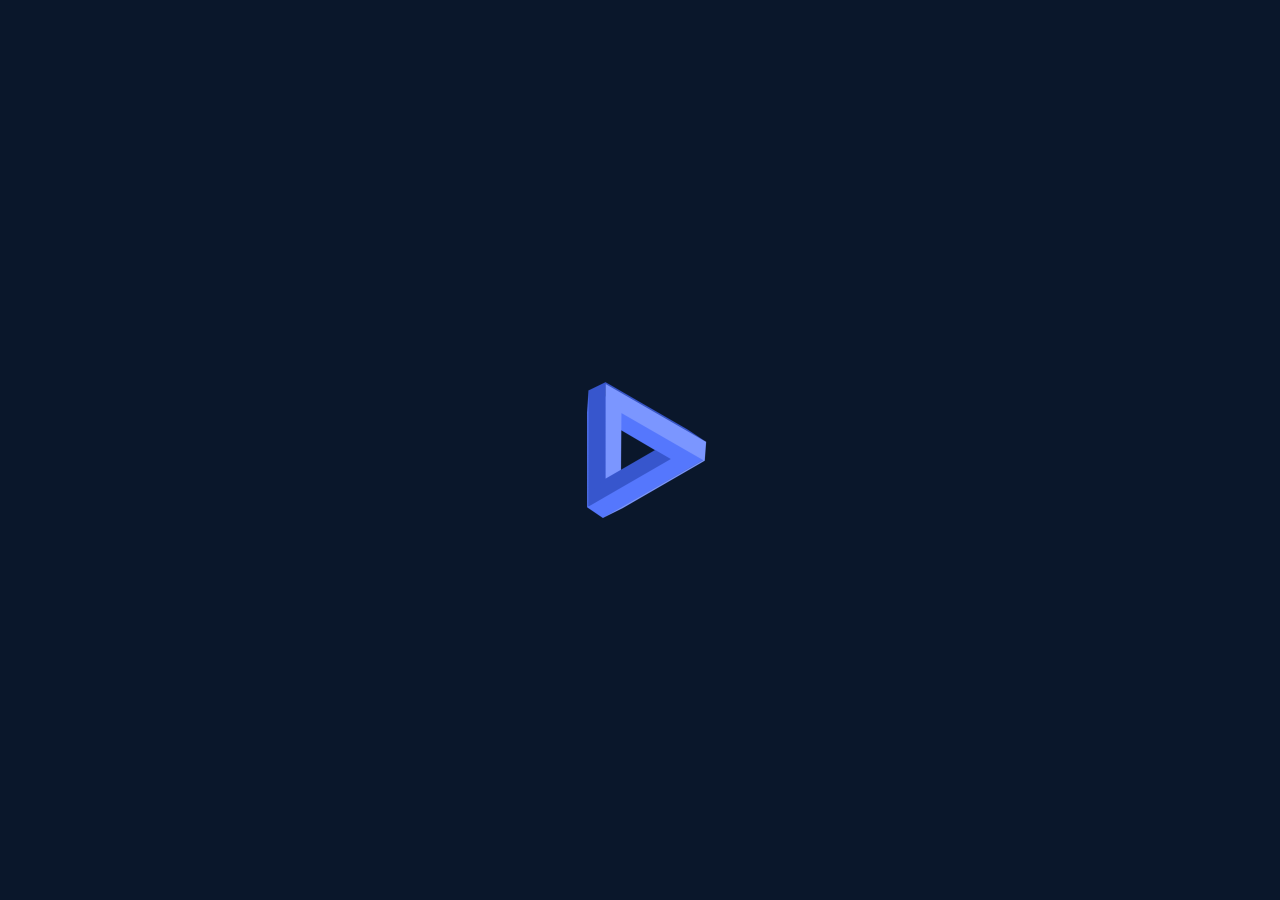
==== commit 39ed65eb: "release app" ====
--- a/index.html
+++ b/index.html
@@ -1 +1 @@
-<!doctype html><html lang="en" class="notranslate" translate="no"><head><meta charset="utf-8"/><meta name="viewport" content="width=device-width,initial-scale=1"/><meta name="twitter:card" content="summary_large_image"/><meta name="twitter:site" content="@deri.finance"/><meta name="twitter:creator" content="@deriProtocal"/><meta name="twitter:title" content="Instant trading experience with futures, options and powers"/><meta name="Keywords" content="decentralized, DeFi, blockchain, BTC, options, perpetual, derivatives, capital, hedge, speculate, arbitrage, AMM, NFT,funding-fee-based perpetual derivatives, power perpetuals, powers,trading, trade,ETH,BNB,ethereum,DEX"/><meta name="Description" content="Instant trading experience with futures, options and powers"/><meta name="twitter:description" content="Instant trading experience with futures, options and powers"/><script type="text/javascript" src="/charting_library/charting_library.standalone.js"></script><script type="text/javascript" src="/datafeeds/udf/dist/polyfills.js"></script><script type="text/javascript" src="/datafeeds/udf/dist/bundle.js"></script><title>deri</title><link rel="icon" href="favicon.ico" type="image/x-icon"/><link rel="stylesheet" href="/style/index.css"/><script>!function(e,t,a,n,g){e[n]=e[n]||[],e[n].push({"gtm.start":(new Date).getTime(),event:"gtm.js"});var m=t.getElementsByTagName(a)[0],r=t.createElement(a);r.async=!0,r.src="https://www.googletagmanager.com/gtm.js?id=GTM-5LHW2ZB",m.parentNode.insertBefore(r,m)}(window,document,"script","dataLayer")</script><script defer="defer" src="/static/js/main.8fbfd5fb.js"></script><link href="/static/css/main.cb363883.css" rel="stylesheet"></head><body><noscript>You need to enable JavaScript to run this app.</noscript><div id="root"><img class="loading-banner" src="/loading.png"/></div><script async src="https://www.googletagmanager.com/gtag/js?id=G-WRFXF5N1WP"></script><script>function gtag(){dataLayer.push(arguments)}if(window.dataLayer=window.dataLayer||[],gtag("js",new Date),gtag("config","G-WRFXF5N1WP"),/vconsole=1/.test(location.href)){function loadScript(e,t){let o,a,n;a=!1,o=document.createElement("script"),o.type="text/javascript",o.src=e,o.onload=o.onreadystatechange=function(){a||this.readyState&&"complete"!=this.readyState||(a=!0,t())},n=document.getElementsByTagName("script")[0],n.parentNode.insertBefore(o,n)}const e=[];["log","info","warn","debug","error"].forEach((t=>{const o=console[t];console[t]=function(){e.push({type:t,params:arguments}),o.apply(console,arguments)}}));loadScript("https://unpkg.com/vconsole/dist/vconsole.min.js",(()=>{new window.VConsole,e.forEach((e=>{console[e.type](e.params)}))}))}</script></body></html>+<!doctype html><html lang="en" class="notranslate" translate="no"><head><meta charset="utf-8"/><meta name="viewport" content="width=device-width,initial-scale=1"/><meta name="twitter:card" content="summary_large_image"/><meta name="twitter:site" content="@deri.finance"/><meta name="twitter:creator" content="@deriProtocal"/><meta name="twitter:title" content="Instant trading experience with futures, options and powers"/><meta name="Keywords" content="decentralized, DeFi, blockchain, BTC, options, perpetual, derivatives, capital, hedge, speculate, arbitrage, AMM, NFT,funding-fee-based perpetual derivatives, power perpetuals, powers,trading, trade,ETH,BNB,ethereum,DEX"/><meta name="Description" content="Instant trading experience with futures, options and powers"/><meta name="twitter:description" content="Instant trading experience with futures, options and powers"/><script type="text/javascript" src="/charting_library/charting_library.standalone.js"></script><script type="text/javascript" src="/datafeeds/udf/dist/polyfills.js"></script><script type="text/javascript" src="/datafeeds/udf/dist/bundle.js"></script><title>deri</title><link rel="icon" href="favicon.ico" type="image/x-icon"/><link rel="stylesheet" href="/style/index.css"/><script>!function(e,t,a,n,g){e[n]=e[n]||[],e[n].push({"gtm.start":(new Date).getTime(),event:"gtm.js"});var m=t.getElementsByTagName(a)[0],r=t.createElement(a);r.async=!0,r.src="https://www.googletagmanager.com/gtm.js?id=GTM-5LHW2ZB",m.parentNode.insertBefore(r,m)}(window,document,"script","dataLayer")</script><script defer="defer" src="/static/js/main.198a325d.js"></script><link href="/static/css/main.cb363883.css" rel="stylesheet"></head><body><noscript>You need to enable JavaScript to run this app.</noscript><div id="root"><img class="loading-banner" src="/loading.png"/></div><script async src="https://www.googletagmanager.com/gtag/js?id=G-WRFXF5N1WP"></script><script>function gtag(){dataLayer.push(arguments)}if(window.dataLayer=window.dataLayer||[],gtag("js",new Date),gtag("config","G-WRFXF5N1WP"),/vconsole=1/.test(location.href)){function loadScript(e,t){let o,a,n;a=!1,o=document.createElement("script"),o.type="text/javascript",o.src=e,o.onload=o.onreadystatechange=function(){a||this.readyState&&"complete"!=this.readyState||(a=!0,t())},n=document.getElementsByTagName("script")[0],n.parentNode.insertBefore(o,n)}const e=[];["log","info","warn","debug","error"].forEach((t=>{const o=console[t];console[t]=function(){e.push({type:t,params:arguments}),o.apply(console,arguments)}}));loadScript("https://unpkg.com/vconsole/dist/vconsole.min.js",(()=>{new window.VConsole,e.forEach((e=>{console[e.type](e.params)}))}))}</script></body></html>